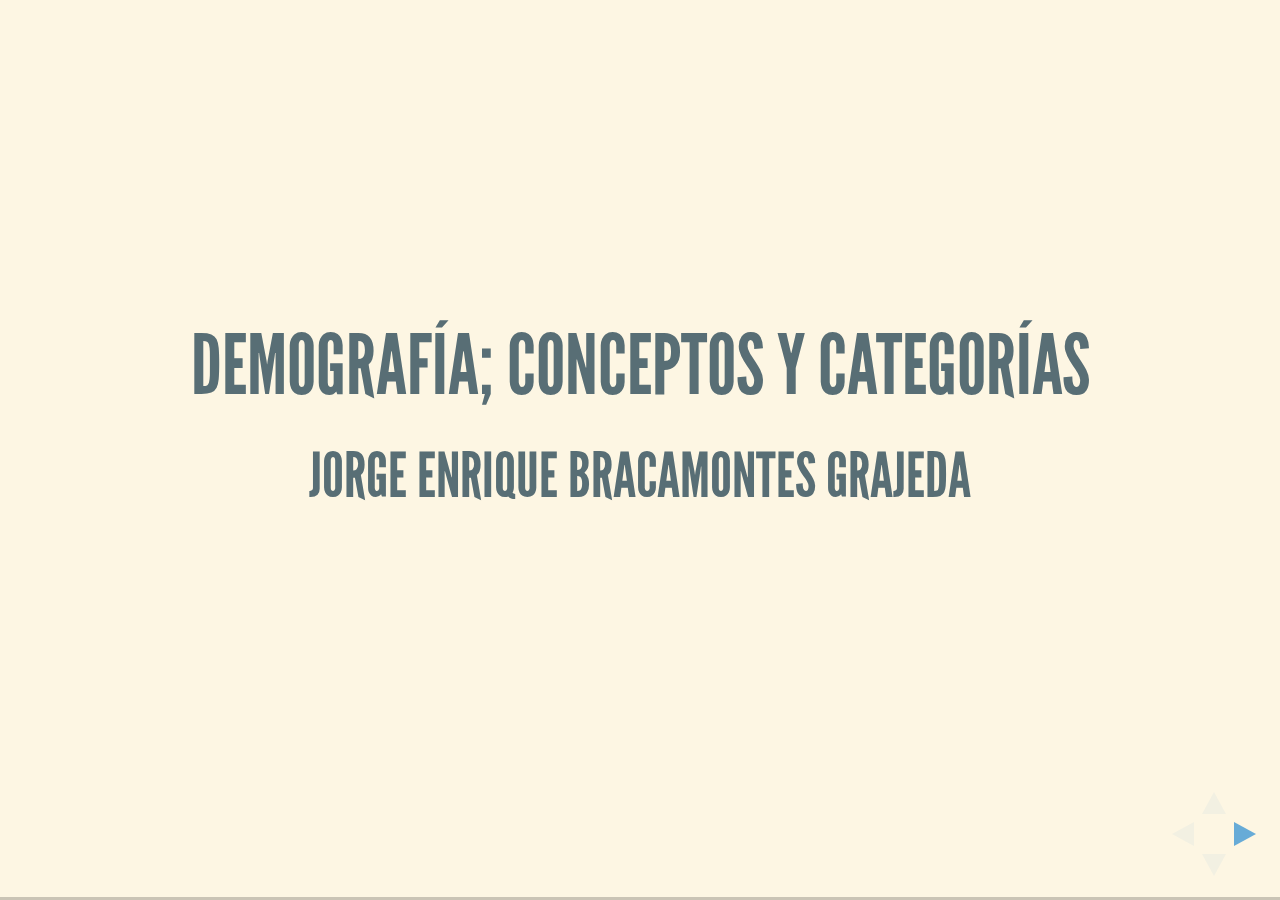
==== s3/index.html @ 86ee232d "transicion" ====
<!DOCTYPE html>
<html>
<head>
  <meta charset="utf-8">
  <meta name="generator" content="pandoc">
  <meta name="author" content="Jorge Enrique Bracamontes Grajeda" />
  <title>Demografía; conceptos y categorías</title>
  <meta name="apple-mobile-web-app-capable" content="yes">
  <meta name="apple-mobile-web-app-status-bar-style" content="black-translucent">
  <meta name="viewport" content="width=device-width, initial-scale=1.0, maximum-scale=1.0, user-scalable=no, minimal-ui">
  <style type="text/css">

html, body, .reveal div, .reveal span, .reveal applet, .reveal object, .reveal iframe,
.reveal h1, .reveal h2, .reveal h3, .reveal h4, .reveal h5, .reveal h6, .reveal p, .reveal blockquote, .reveal pre,
.reveal a, .reveal abbr, .reveal acronym, .reveal address, .reveal big, .reveal cite, .reveal code,
.reveal del, .reveal dfn, .reveal em, .reveal img, .reveal ins, .reveal kbd, .reveal q, .reveal s, .reveal samp,
.reveal small, .reveal strike, .reveal strong, .reveal sub, .reveal sup, .reveal tt, .reveal var,
.reveal b, .reveal u, .reveal center,
.reveal dl, .reveal dt, .reveal dd, .reveal ol, .reveal ul, .reveal li,
.reveal fieldset, .reveal form, .reveal label, .reveal legend,
.reveal table, .reveal caption, .reveal tbody, .reveal tfoot, .reveal thead, .reveal tr, .reveal th, .reveal td,
.reveal article, .reveal aside, .reveal canvas, .reveal details, .reveal embed,
.reveal figure, .reveal figcaption, .reveal footer, .reveal header, .reveal hgroup,
.reveal menu, .reveal nav, .reveal output, .reveal ruby, .reveal section, .reveal summary,
.reveal time, .reveal mark, .reveal audio, .reveal video {
margin: 0;
padding: 0;
border: 0;
font-size: 100%;
font: inherit;
vertical-align: baseline; }
.reveal article, .reveal aside, .reveal details, .reveal figcaption, .reveal figure,
.reveal footer, .reveal header, .reveal hgroup, .reveal menu, .reveal nav, .reveal section {
display: block; }

html,
body {
width: 100%;
height: 100%;
overflow: hidden; }
body {
position: relative;
line-height: 1;
background-color: #fff;
color: #000; }

.reveal .slides section .fragment {
opacity: 0;
visibility: hidden;
-webkit-transition: all .2s ease;
transition: all .2s ease; }
.reveal .slides section .fragment.visible {
opacity: 1;
visibility: visible; }
.reveal .slides section .fragment.grow {
opacity: 1;
visibility: visible; }
.reveal .slides section .fragment.grow.visible {
-webkit-transform: scale(1.3);
transform: scale(1.3); }
.reveal .slides section .fragment.shrink {
opacity: 1;
visibility: visible; }
.reveal .slides section .fragment.shrink.visible {
-webkit-transform: scale(0.7);
transform: scale(0.7); }
.reveal .slides section .fragment.zoom-in {
-webkit-transform: scale(0.1);
transform: scale(0.1); }
.reveal .slides section .fragment.zoom-in.visible {
-webkit-transform: none;
transform: none; }
.reveal .slides section .fragment.fade-out {
opacity: 1;
visibility: visible; }
.reveal .slides section .fragment.fade-out.visible {
opacity: 0;
visibility: hidden; }
.reveal .slides section .fragment.semi-fade-out {
opacity: 1;
visibility: visible; }
.reveal .slides section .fragment.semi-fade-out.visible {
opacity: 0.5;
visibility: visible; }
.reveal .slides section .fragment.strike {
opacity: 1;
visibility: visible; }
.reveal .slides section .fragment.strike.visible {
text-decoration: line-through; }
.reveal .slides section .fragment.fade-up {
-webkit-transform: translate(0, 20%);
transform: translate(0, 20%); }
.reveal .slides section .fragment.fade-up.visible {
-webkit-transform: translate(0, 0);
transform: translate(0, 0); }
.reveal .slides section .fragment.fade-down {
-webkit-transform: translate(0, -20%);
transform: translate(0, -20%); }
.reveal .slides section .fragment.fade-down.visible {
-webkit-transform: translate(0, 0);
transform: translate(0, 0); }
.reveal .slides section .fragment.fade-right {
-webkit-transform: translate(-20%, 0);
transform: translate(-20%, 0); }
.reveal .slides section .fragment.fade-right.visible {
-webkit-transform: translate(0, 0);
transform: translate(0, 0); }
.reveal .slides section .fragment.fade-left {
-webkit-transform: translate(20%, 0);
transform: translate(20%, 0); }
.reveal .slides section .fragment.fade-left.visible {
-webkit-transform: translate(0, 0);
transform: translate(0, 0); }
.reveal .slides section .fragment.current-visible {
opacity: 0;
visibility: hidden; }
.reveal .slides section .fragment.current-visible.current-fragment {
opacity: 1;
visibility: visible; }
.reveal .slides section .fragment.highlight-red,
.reveal .slides section .fragment.highlight-current-red,
.reveal .slides section .fragment.highlight-green,
.reveal .slides section .fragment.highlight-current-green,
.reveal .slides section .fragment.highlight-blue,
.reveal .slides section .fragment.highlight-current-blue {
opacity: 1;
visibility: visible; }
.reveal .slides section .fragment.highlight-red.visible {
color: #ff2c2d; }
.reveal .slides section .fragment.highlight-green.visible {
color: #17ff2e; }
.reveal .slides section .fragment.highlight-blue.visible {
color: #1b91ff; }
.reveal .slides section .fragment.highlight-current-red.current-fragment {
color: #ff2c2d; }
.reveal .slides section .fragment.highlight-current-green.current-fragment {
color: #17ff2e; }
.reveal .slides section .fragment.highlight-current-blue.current-fragment {
color: #1b91ff; }


.reveal:after {
content: '';
font-style: italic; }
.reveal iframe {
z-index: 1; }

.reveal a {
position: relative; }
.reveal .stretch {
max-width: none;
max-height: none; }
.reveal pre.stretch code {
height: 100%;
max-height: 100%;
box-sizing: border-box; }

.reveal .controls {
display: none;
position: fixed;
width: 110px;
height: 110px;
z-index: 30;
right: 10px;
bottom: 10px;
-webkit-user-select: none; }
.reveal .controls button {
padding: 0;
position: absolute;
opacity: 0.05;
width: 0;
height: 0;
background-color: transparent;
border: 12px solid transparent;
-webkit-transform: scale(0.9999);
transform: scale(0.9999);
-webkit-transition: all 0.2s ease;
transition: all 0.2s ease;
-webkit-appearance: none;
-webkit-tap-highlight-color: transparent; }
.reveal .controls .enabled {
opacity: 0.7;
cursor: pointer; }
.reveal .controls .enabled:active {
margin-top: 1px; }
.reveal .controls .navigate-left {
top: 42px;
border-right-width: 22px;
border-right-color: #000; }
.reveal .controls .navigate-left.fragmented {
opacity: 0.3; }
.reveal .controls .navigate-right {
left: 74px;
top: 42px;
border-left-width: 22px;
border-left-color: #000; }
.reveal .controls .navigate-right.fragmented {
opacity: 0.3; }
.reveal .controls .navigate-up {
left: 42px;
border-bottom-width: 22px;
border-bottom-color: #000; }
.reveal .controls .navigate-up.fragmented {
opacity: 0.3; }
.reveal .controls .navigate-down {
left: 42px;
top: 74px;
border-top-width: 22px;
border-top-color: #000; }
.reveal .controls .navigate-down.fragmented {
opacity: 0.3; }

.reveal .progress {
position: fixed;
display: none;
height: 3px;
width: 100%;
bottom: 0;
left: 0;
z-index: 10;
background-color: rgba(0, 0, 0, 0.2); }
.reveal .progress:after {
content: '';
display: block;
position: absolute;
height: 20px;
width: 100%;
top: -20px; }
.reveal .progress span {
display: block;
height: 100%;
width: 0px;
background-color: #000;
-webkit-transition: width 800ms cubic-bezier(0.26, 0.86, 0.44, 0.985);
transition: width 800ms cubic-bezier(0.26, 0.86, 0.44, 0.985); }

.reveal .slide-number {
position: fixed;
display: block;
right: 8px;
bottom: 8px;
z-index: 31;
font-family: Helvetica, sans-serif;
font-size: 12px;
line-height: 1;
color: #fff;
background-color: rgba(0, 0, 0, 0.4);
padding: 5px; }
.reveal .slide-number-delimiter {
margin: 0 3px; }

.reveal {
position: relative;
width: 100%;
height: 100%;
overflow: hidden;
-ms-touch-action: none;
touch-action: none; }
.reveal .slides {
position: absolute;
width: 100%;
height: 100%;
top: 0;
right: 0;
bottom: 0;
left: 0;
margin: auto;
overflow: visible;
z-index: 1;
text-align: center;
-webkit-perspective: 600px;
perspective: 600px;
-webkit-perspective-origin: 50% 40%;
perspective-origin: 50% 40%; }
.reveal .slides > section {
-ms-perspective: 600px; }
.reveal .slides > section,
.reveal .slides > section > section {
display: none;
position: absolute;
width: 100%;
padding: 20px 0px;
z-index: 10;
-webkit-transform-style: preserve-3d;
transform-style: preserve-3d;
-webkit-transition: -webkit-transform-origin 800ms cubic-bezier(0.26, 0.86, 0.44, 0.985), -webkit-transform 800ms cubic-bezier(0.26, 0.86, 0.44, 0.985), visibility 800ms cubic-bezier(0.26, 0.86, 0.44, 0.985), opacity 800ms cubic-bezier(0.26, 0.86, 0.44, 0.985);
transition: transform-origin 800ms cubic-bezier(0.26, 0.86, 0.44, 0.985), transform 800ms cubic-bezier(0.26, 0.86, 0.44, 0.985), visibility 800ms cubic-bezier(0.26, 0.86, 0.44, 0.985), opacity 800ms cubic-bezier(0.26, 0.86, 0.44, 0.985); }

.reveal[data-transition-speed="fast"] .slides section {
-webkit-transition-duration: 400ms;
transition-duration: 400ms; }
.reveal[data-transition-speed="slow"] .slides section {
-webkit-transition-duration: 1200ms;
transition-duration: 1200ms; }

.reveal .slides section[data-transition-speed="fast"] {
-webkit-transition-duration: 400ms;
transition-duration: 400ms; }
.reveal .slides section[data-transition-speed="slow"] {
-webkit-transition-duration: 1200ms;
transition-duration: 1200ms; }
.reveal .slides > section.stack {
padding-top: 0;
padding-bottom: 0; }
.reveal .slides > section.present,
.reveal .slides > section > section.present {
display: block;
z-index: 11;
opacity: 1; }
.reveal.center,
.reveal.center .slides,
.reveal.center .slides section {
min-height: 0 !important; }

.reveal .slides > section.future,
.reveal .slides > section > section.future,
.reveal .slides > section.past,
.reveal .slides > section > section.past {
pointer-events: none; }
.reveal.overview .slides > section,
.reveal.overview .slides > section > section {
pointer-events: auto; }
.reveal .slides > section.past,
.reveal .slides > section.future,
.reveal .slides > section > section.past,
.reveal .slides > section > section.future {
opacity: 0; }


.reveal.slide section {
-webkit-backface-visibility: hidden;
backface-visibility: hidden; }
.reveal .slides > section[data-transition=slide].past,
.reveal .slides > section[data-transition~=slide-out].past,
.reveal.slide .slides > section:not([data-transition]).past {
-webkit-transform: translate(-150%, 0);
transform: translate(-150%, 0); }
.reveal .slides > section[data-transition=slide].future,
.reveal .slides > section[data-transition~=slide-in].future,
.reveal.slide .slides > section:not([data-transition]).future {
-webkit-transform: translate(150%, 0);
transform: translate(150%, 0); }
.reveal .slides > section > section[data-transition=slide].past,
.reveal .slides > section > section[data-transition~=slide-out].past,
.reveal.slide .slides > section > section:not([data-transition]).past {
-webkit-transform: translate(0, -150%);
transform: translate(0, -150%); }
.reveal .slides > section > section[data-transition=slide].future,
.reveal .slides > section > section[data-transition~=slide-in].future,
.reveal.slide .slides > section > section:not([data-transition]).future {
-webkit-transform: translate(0, 150%);
transform: translate(0, 150%); }
.reveal.linear section {
-webkit-backface-visibility: hidden;
backface-visibility: hidden; }
.reveal .slides > section[data-transition=linear].past,
.reveal .slides > section[data-transition~=linear-out].past,
.reveal.linear .slides > section:not([data-transition]).past {
-webkit-transform: translate(-150%, 0);
transform: translate(-150%, 0); }
.reveal .slides > section[data-transition=linear].future,
.reveal .slides > section[data-transition~=linear-in].future,
.reveal.linear .slides > section:not([data-transition]).future {
-webkit-transform: translate(150%, 0);
transform: translate(150%, 0); }
.reveal .slides > section > section[data-transition=linear].past,
.reveal .slides > section > section[data-transition~=linear-out].past,
.reveal.linear .slides > section > section:not([data-transition]).past {
-webkit-transform: translate(0, -150%);
transform: translate(0, -150%); }
.reveal .slides > section > section[data-transition=linear].future,
.reveal .slides > section > section[data-transition~=linear-in].future,
.reveal.linear .slides > section > section:not([data-transition]).future {
-webkit-transform: translate(0, 150%);
transform: translate(0, 150%); }

.reveal .slides > section[data-transition=default].past,
.reveal .slides > section[data-transition~=default-out].past,
.reveal.default .slides > section:not([data-transition]).past {
-webkit-transform: translate3d(-100%, 0, 0) rotateY(-90deg) translate3d(-100%, 0, 0);
transform: translate3d(-100%, 0, 0) rotateY(-90deg) translate3d(-100%, 0, 0); }
.reveal .slides > section[data-transition=default].future,
.reveal .slides > section[data-transition~=default-in].future,
.reveal.default .slides > section:not([data-transition]).future {
-webkit-transform: translate3d(100%, 0, 0) rotateY(90deg) translate3d(100%, 0, 0);
transform: translate3d(100%, 0, 0) rotateY(90deg) translate3d(100%, 0, 0); }
.reveal .slides > section > section[data-transition=default].past,
.reveal .slides > section > section[data-transition~=default-out].past,
.reveal.default .slides > section > section:not([data-transition]).past {
-webkit-transform: translate3d(0, -300px, 0) rotateX(70deg) translate3d(0, -300px, 0);
transform: translate3d(0, -300px, 0) rotateX(70deg) translate3d(0, -300px, 0); }
.reveal .slides > section > section[data-transition=default].future,
.reveal .slides > section > section[data-transition~=default-in].future,
.reveal.default .slides > section > section:not([data-transition]).future {
-webkit-transform: translate3d(0, 300px, 0) rotateX(-70deg) translate3d(0, 300px, 0);
transform: translate3d(0, 300px, 0) rotateX(-70deg) translate3d(0, 300px, 0); }
.reveal .slides > section[data-transition=convex].past,
.reveal .slides > section[data-transition~=convex-out].past,
.reveal.convex .slides > section:not([data-transition]).past {
-webkit-transform: translate3d(-100%, 0, 0) rotateY(-90deg) translate3d(-100%, 0, 0);
transform: translate3d(-100%, 0, 0) rotateY(-90deg) translate3d(-100%, 0, 0); }
.reveal .slides > section[data-transition=convex].future,
.reveal .slides > section[data-transition~=convex-in].future,
.reveal.convex .slides > section:not([data-transition]).future {
-webkit-transform: translate3d(100%, 0, 0) rotateY(90deg) translate3d(100%, 0, 0);
transform: translate3d(100%, 0, 0) rotateY(90deg) translate3d(100%, 0, 0); }
.reveal .slides > section > section[data-transition=convex].past,
.reveal .slides > section > section[data-transition~=convex-out].past,
.reveal.convex .slides > section > section:not([data-transition]).past {
-webkit-transform: translate3d(0, -300px, 0) rotateX(70deg) translate3d(0, -300px, 0);
transform: translate3d(0, -300px, 0) rotateX(70deg) translate3d(0, -300px, 0); }
.reveal .slides > section > section[data-transition=convex].future,
.reveal .slides > section > section[data-transition~=convex-in].future,
.reveal.convex .slides > section > section:not([data-transition]).future {
-webkit-transform: translate3d(0, 300px, 0) rotateX(-70deg) translate3d(0, 300px, 0);
transform: translate3d(0, 300px, 0) rotateX(-70deg) translate3d(0, 300px, 0); }

.reveal .slides > section[data-transition=concave].past,
.reveal .slides > section[data-transition~=concave-out].past,
.reveal.concave .slides > section:not([data-transition]).past {
-webkit-transform: translate3d(-100%, 0, 0) rotateY(90deg) translate3d(-100%, 0, 0);
transform: translate3d(-100%, 0, 0) rotateY(90deg) translate3d(-100%, 0, 0); }
.reveal .slides > section[data-transition=concave].future,
.reveal .slides > section[data-transition~=concave-in].future,
.reveal.concave .slides > section:not([data-transition]).future {
-webkit-transform: translate3d(100%, 0, 0) rotateY(-90deg) translate3d(100%, 0, 0);
transform: translate3d(100%, 0, 0) rotateY(-90deg) translate3d(100%, 0, 0); }
.reveal .slides > section > section[data-transition=concave].past,
.reveal .slides > section > section[data-transition~=concave-out].past,
.reveal.concave .slides > section > section:not([data-transition]).past {
-webkit-transform: translate3d(0, -80%, 0) rotateX(-70deg) translate3d(0, -80%, 0);
transform: translate3d(0, -80%, 0) rotateX(-70deg) translate3d(0, -80%, 0); }
.reveal .slides > section > section[data-transition=concave].future,
.reveal .slides > section > section[data-transition~=concave-in].future,
.reveal.concave .slides > section > section:not([data-transition]).future {
-webkit-transform: translate3d(0, 80%, 0) rotateX(70deg) translate3d(0, 80%, 0);
transform: translate3d(0, 80%, 0) rotateX(70deg) translate3d(0, 80%, 0); }

.reveal .slides section[data-transition=zoom],
.reveal.zoom .slides section:not([data-transition]) {
-webkit-transition-timing-function: ease;
transition-timing-function: ease; }
.reveal .slides > section[data-transition=zoom].past,
.reveal .slides > section[data-transition~=zoom-out].past,
.reveal.zoom .slides > section:not([data-transition]).past {
visibility: hidden;
-webkit-transform: scale(16);
transform: scale(16); }
.reveal .slides > section[data-transition=zoom].future,
.reveal .slides > section[data-transition~=zoom-in].future,
.reveal.zoom .slides > section:not([data-transition]).future {
visibility: hidden;
-webkit-transform: scale(0.2);
transform: scale(0.2); }
.reveal .slides > section > section[data-transition=zoom].past,
.reveal .slides > section > section[data-transition~=zoom-out].past,
.reveal.zoom .slides > section > section:not([data-transition]).past {
-webkit-transform: translate(0, -150%);
transform: translate(0, -150%); }
.reveal .slides > section > section[data-transition=zoom].future,
.reveal .slides > section > section[data-transition~=zoom-in].future,
.reveal.zoom .slides > section > section:not([data-transition]).future {
-webkit-transform: translate(0, 150%);
transform: translate(0, 150%); }

.reveal.cube .slides {
-webkit-perspective: 1300px;
perspective: 1300px; }
.reveal.cube .slides section {
padding: 30px;
min-height: 700px;
-webkit-backface-visibility: hidden;
backface-visibility: hidden;
box-sizing: border-box; }
.reveal.center.cube .slides section {
min-height: 0; }
.reveal.cube .slides section:not(.stack):before {
content: '';
position: absolute;
display: block;
width: 100%;
height: 100%;
left: 0;
top: 0;
background: rgba(0, 0, 0, 0.1);
border-radius: 4px;
-webkit-transform: translateZ(-20px);
transform: translateZ(-20px); }
.reveal.cube .slides section:not(.stack):after {
content: '';
position: absolute;
display: block;
width: 90%;
height: 30px;
left: 5%;
bottom: 0;
background: none;
z-index: 1;
border-radius: 4px;
box-shadow: 0px 95px 25px rgba(0, 0, 0, 0.2);
-webkit-transform: translateZ(-90px) rotateX(65deg);
transform: translateZ(-90px) rotateX(65deg); }
.reveal.cube .slides > section.stack {
padding: 0;
background: none; }
.reveal.cube .slides > section.past {
-webkit-transform-origin: 100% 0%;
transform-origin: 100% 0%;
-webkit-transform: translate3d(-100%, 0, 0) rotateY(-90deg);
transform: translate3d(-100%, 0, 0) rotateY(-90deg); }
.reveal.cube .slides > section.future {
-webkit-transform-origin: 0% 0%;
transform-origin: 0% 0%;
-webkit-transform: translate3d(100%, 0, 0) rotateY(90deg);
transform: translate3d(100%, 0, 0) rotateY(90deg); }
.reveal.cube .slides > section > section.past {
-webkit-transform-origin: 0% 100%;
transform-origin: 0% 100%;
-webkit-transform: translate3d(0, -100%, 0) rotateX(90deg);
transform: translate3d(0, -100%, 0) rotateX(90deg); }
.reveal.cube .slides > section > section.future {
-webkit-transform-origin: 0% 0%;
transform-origin: 0% 0%;
-webkit-transform: translate3d(0, 100%, 0) rotateX(-90deg);
transform: translate3d(0, 100%, 0) rotateX(-90deg); }

.reveal.page .slides {
-webkit-perspective-origin: 0% 50%;
perspective-origin: 0% 50%;
-webkit-perspective: 3000px;
perspective: 3000px; }
.reveal.page .slides section {
padding: 30px;
min-height: 700px;
box-sizing: border-box; }
.reveal.page .slides section.past {
z-index: 12; }
.reveal.page .slides section:not(.stack):before {
content: '';
position: absolute;
display: block;
width: 100%;
height: 100%;
left: 0;
top: 0;
background: rgba(0, 0, 0, 0.1);
-webkit-transform: translateZ(-20px);
transform: translateZ(-20px); }
.reveal.page .slides section:not(.stack):after {
content: '';
position: absolute;
display: block;
width: 90%;
height: 30px;
left: 5%;
bottom: 0;
background: none;
z-index: 1;
border-radius: 4px;
box-shadow: 0px 95px 25px rgba(0, 0, 0, 0.2);
-webkit-transform: translateZ(-90px) rotateX(65deg); }
.reveal.page .slides > section.stack {
padding: 0;
background: none; }
.reveal.page .slides > section.past {
-webkit-transform-origin: 0% 0%;
transform-origin: 0% 0%;
-webkit-transform: translate3d(-40%, 0, 0) rotateY(-80deg);
transform: translate3d(-40%, 0, 0) rotateY(-80deg); }
.reveal.page .slides > section.future {
-webkit-transform-origin: 100% 0%;
transform-origin: 100% 0%;
-webkit-transform: translate3d(0, 0, 0);
transform: translate3d(0, 0, 0); }
.reveal.page .slides > section > section.past {
-webkit-transform-origin: 0% 0%;
transform-origin: 0% 0%;
-webkit-transform: translate3d(0, -40%, 0) rotateX(80deg);
transform: translate3d(0, -40%, 0) rotateX(80deg); }
.reveal.page .slides > section > section.future {
-webkit-transform-origin: 0% 100%;
transform-origin: 0% 100%;
-webkit-transform: translate3d(0, 0, 0);
transform: translate3d(0, 0, 0); }

.reveal .slides section[data-transition=fade],
.reveal.fade .slides section:not([data-transition]),
.reveal.fade .slides > section > section:not([data-transition]) {
-webkit-transform: none;
transform: none;
-webkit-transition: opacity 0.5s;
transition: opacity 0.5s; }
.reveal.fade.overview .slides section,
.reveal.fade.overview .slides > section > section {
-webkit-transition: none;
transition: none; }

.reveal .slides section[data-transition=none],
.reveal.none .slides section:not([data-transition]) {
-webkit-transform: none;
transform: none;
-webkit-transition: none;
transition: none; }

.reveal .pause-overlay {
position: absolute;
top: 0;
left: 0;
width: 100%;
height: 100%;
background: black;
visibility: hidden;
opacity: 0;
z-index: 100;
-webkit-transition: all 1s ease;
transition: all 1s ease; }
.reveal.paused .pause-overlay {
visibility: visible;
opacity: 1; }

.no-transforms {
overflow-y: auto; }
.no-transforms .reveal .slides {
position: relative;
width: 80%;
height: auto !important;
top: 0;
left: 50%;
margin: 0;
text-align: center; }
.no-transforms .reveal .controls,
.no-transforms .reveal .progress {
display: none !important; }
.no-transforms .reveal .slides section {
display: block !important;
opacity: 1 !important;
position: relative !important;
height: auto;
min-height: 0;
top: 0;
left: -50%;
margin: 70px 0;
-webkit-transform: none;
transform: none; }
.no-transforms .reveal .slides section section {
left: 0; }
.reveal .no-transition,
.reveal .no-transition * {
-webkit-transition: none !important;
transition: none !important; }

.reveal .backgrounds {
position: absolute;
width: 100%;
height: 100%;
top: 0;
left: 0;
-webkit-perspective: 600px;
perspective: 600px; }
.reveal .slide-background {
display: none;
position: absolute;
width: 100%;
height: 100%;
opacity: 0;
visibility: hidden;
background-color: transparent;
background-position: 50% 50%;
background-repeat: no-repeat;
background-size: cover;
-webkit-transition: all 800ms cubic-bezier(0.26, 0.86, 0.44, 0.985);
transition: all 800ms cubic-bezier(0.26, 0.86, 0.44, 0.985); }
.reveal .slide-background.stack {
display: block; }
.reveal .slide-background.present {
opacity: 1;
visibility: visible; }
.print-pdf .reveal .slide-background {
opacity: 1 !important;
visibility: visible !important; }

.reveal .slide-background video {
position: absolute;
width: 100%;
height: 100%;
max-width: none;
max-height: none;
top: 0;
left: 0; }

.reveal[data-background-transition=none] > .backgrounds .slide-background,
.reveal > .backgrounds .slide-background[data-background-transition=none] {
-webkit-transition: none;
transition: none; }

.reveal[data-background-transition=slide] > .backgrounds .slide-background,
.reveal > .backgrounds .slide-background[data-background-transition=slide] {
opacity: 1;
-webkit-backface-visibility: hidden;
backface-visibility: hidden; }
.reveal[data-background-transition=slide] > .backgrounds .slide-background.past,
.reveal > .backgrounds .slide-background.past[data-background-transition=slide] {
-webkit-transform: translate(-100%, 0);
transform: translate(-100%, 0); }
.reveal[data-background-transition=slide] > .backgrounds .slide-background.future,
.reveal > .backgrounds .slide-background.future[data-background-transition=slide] {
-webkit-transform: translate(100%, 0);
transform: translate(100%, 0); }
.reveal[data-background-transition=slide] > .backgrounds .slide-background > .slide-background.past,
.reveal > .backgrounds .slide-background > .slide-background.past[data-background-transition=slide] {
-webkit-transform: translate(0, -100%);
transform: translate(0, -100%); }
.reveal[data-background-transition=slide] > .backgrounds .slide-background > .slide-background.future,
.reveal > .backgrounds .slide-background > .slide-background.future[data-background-transition=slide] {
-webkit-transform: translate(0, 100%);
transform: translate(0, 100%); }

.reveal[data-background-transition=convex] > .backgrounds .slide-background.past,
.reveal > .backgrounds .slide-background.past[data-background-transition=convex] {
opacity: 0;
-webkit-transform: translate3d(-100%, 0, 0) rotateY(-90deg) translate3d(-100%, 0, 0);
transform: translate3d(-100%, 0, 0) rotateY(-90deg) translate3d(-100%, 0, 0); }
.reveal[data-background-transition=convex] > .backgrounds .slide-background.future,
.reveal > .backgrounds .slide-background.future[data-background-transition=convex] {
opacity: 0;
-webkit-transform: translate3d(100%, 0, 0) rotateY(90deg) translate3d(100%, 0, 0);
transform: translate3d(100%, 0, 0) rotateY(90deg) translate3d(100%, 0, 0); }
.reveal[data-background-transition=convex] > .backgrounds .slide-background > .slide-background.past,
.reveal > .backgrounds .slide-background > .slide-background.past[data-background-transition=convex] {
opacity: 0;
-webkit-transform: translate3d(0, -100%, 0) rotateX(90deg) translate3d(0, -100%, 0);
transform: translate3d(0, -100%, 0) rotateX(90deg) translate3d(0, -100%, 0); }
.reveal[data-background-transition=convex] > .backgrounds .slide-background > .slide-background.future,
.reveal > .backgrounds .slide-background > .slide-background.future[data-background-transition=convex] {
opacity: 0;
-webkit-transform: translate3d(0, 100%, 0) rotateX(-90deg) translate3d(0, 100%, 0);
transform: translate3d(0, 100%, 0) rotateX(-90deg) translate3d(0, 100%, 0); }

.reveal[data-background-transition=concave] > .backgrounds .slide-background.past,
.reveal > .backgrounds .slide-background.past[data-background-transition=concave] {
opacity: 0;
-webkit-transform: translate3d(-100%, 0, 0) rotateY(90deg) translate3d(-100%, 0, 0);
transform: translate3d(-100%, 0, 0) rotateY(90deg) translate3d(-100%, 0, 0); }
.reveal[data-background-transition=concave] > .backgrounds .slide-background.future,
.reveal > .backgrounds .slide-background.future[data-background-transition=concave] {
opacity: 0;
-webkit-transform: translate3d(100%, 0, 0) rotateY(-90deg) translate3d(100%, 0, 0);
transform: translate3d(100%, 0, 0) rotateY(-90deg) translate3d(100%, 0, 0); }
.reveal[data-background-transition=concave] > .backgrounds .slide-background > .slide-background.past,
.reveal > .backgrounds .slide-background > .slide-background.past[data-background-transition=concave] {
opacity: 0;
-webkit-transform: translate3d(0, -100%, 0) rotateX(-90deg) translate3d(0, -100%, 0);
transform: translate3d(0, -100%, 0) rotateX(-90deg) translate3d(0, -100%, 0); }
.reveal[data-background-transition=concave] > .backgrounds .slide-background > .slide-background.future,
.reveal > .backgrounds .slide-background > .slide-background.future[data-background-transition=concave] {
opacity: 0;
-webkit-transform: translate3d(0, 100%, 0) rotateX(90deg) translate3d(0, 100%, 0);
transform: translate3d(0, 100%, 0) rotateX(90deg) translate3d(0, 100%, 0); }

.reveal[data-background-transition=zoom] > .backgrounds .slide-background,
.reveal > .backgrounds .slide-background[data-background-transition=zoom] {
-webkit-transition-timing-function: ease;
transition-timing-function: ease; }
.reveal[data-background-transition=zoom] > .backgrounds .slide-background.past,
.reveal > .backgrounds .slide-background.past[data-background-transition=zoom] {
opacity: 0;
visibility: hidden;
-webkit-transform: scale(16);
transform: scale(16); }
.reveal[data-background-transition=zoom] > .backgrounds .slide-background.future,
.reveal > .backgrounds .slide-background.future[data-background-transition=zoom] {
opacity: 0;
visibility: hidden;
-webkit-transform: scale(0.2);
transform: scale(0.2); }
.reveal[data-background-transition=zoom] > .backgrounds .slide-background > .slide-background.past,
.reveal > .backgrounds .slide-background > .slide-background.past[data-background-transition=zoom] {
opacity: 0;
visibility: hidden;
-webkit-transform: scale(16);
transform: scale(16); }
.reveal[data-background-transition=zoom] > .backgrounds .slide-background > .slide-background.future,
.reveal > .backgrounds .slide-background > .slide-background.future[data-background-transition=zoom] {
opacity: 0;
visibility: hidden;
-webkit-transform: scale(0.2);
transform: scale(0.2); }

.reveal[data-transition-speed="fast"] > .backgrounds .slide-background {
-webkit-transition-duration: 400ms;
transition-duration: 400ms; }
.reveal[data-transition-speed="slow"] > .backgrounds .slide-background {
-webkit-transition-duration: 1200ms;
transition-duration: 1200ms; }

.reveal.overview {
-webkit-perspective-origin: 50% 50%;
perspective-origin: 50% 50%;
-webkit-perspective: 700px;
perspective: 700px; }
.reveal.overview .slides section {
height: 100%;
top: 0 !important;
opacity: 1 !important;
overflow: hidden;
visibility: visible !important;
cursor: pointer;
box-sizing: border-box; }
.reveal.overview .slides section:hover,
.reveal.overview .slides section.present {
outline: 10px solid rgba(150, 150, 150, 0.4);
outline-offset: 10px; }
.reveal.overview .slides section .fragment {
opacity: 1;
-webkit-transition: none;
transition: none; }
.reveal.overview .slides section:after,
.reveal.overview .slides section:before {
display: none !important; }
.reveal.overview .slides > section.stack {
padding: 0;
top: 0 !important;
background: none;
outline: none;
overflow: visible; }
.reveal.overview .backgrounds {
-webkit-perspective: inherit;
perspective: inherit; }
.reveal.overview .backgrounds .slide-background {
opacity: 1;
visibility: visible;
outline: 10px solid rgba(150, 150, 150, 0.1);
outline-offset: 10px; }
.reveal.overview .slides section,
.reveal.overview-deactivating .slides section {
-webkit-transition: none;
transition: none; }
.reveal.overview .backgrounds .slide-background,
.reveal.overview-deactivating .backgrounds .slide-background {
-webkit-transition: none;
transition: none; }
.reveal.overview-animated .slides {
-webkit-transition: -webkit-transform 0.4s ease;
transition: transform 0.4s ease; }

.reveal.rtl .slides,
.reveal.rtl .slides h1,
.reveal.rtl .slides h2,
.reveal.rtl .slides h3,
.reveal.rtl .slides h4,
.reveal.rtl .slides h5,
.reveal.rtl .slides h6 {
direction: rtl;
font-family: sans-serif; }
.reveal.rtl pre,
.reveal.rtl code {
direction: ltr; }
.reveal.rtl ol,
.reveal.rtl ul {
text-align: right; }
.reveal.rtl .progress span {
float: right; }

.reveal.has-parallax-background .backgrounds {
-webkit-transition: all 0.8s ease;
transition: all 0.8s ease; }

.reveal.has-parallax-background[data-transition-speed="fast"] .backgrounds {
-webkit-transition-duration: 400ms;
transition-duration: 400ms; }
.reveal.has-parallax-background[data-transition-speed="slow"] .backgrounds {
-webkit-transition-duration: 1200ms;
transition-duration: 1200ms; }

.reveal .overlay {
position: absolute;
top: 0;
left: 0;
width: 100%;
height: 100%;
z-index: 1000;
background: rgba(0, 0, 0, 0.9);
opacity: 0;
visibility: hidden;
-webkit-transition: all 0.3s ease;
transition: all 0.3s ease; }
.reveal .overlay.visible {
opacity: 1;
visibility: visible; }
.reveal .overlay .spinner {
position: absolute;
display: block;
top: 50%;
left: 50%;
width: 32px;
height: 32px;
margin: -16px 0 0 -16px;
z-index: 10;
background-image: url([data-uri]%2F%2F%2F6%2Bvr8nJybW1tcDAwOjo6Nvb26ioqKOjo7Ozs%2FLy8vz8%2FAAAAAAAAAAAACH%2FC05FVFNDQVBFMi4wAwEAAAAh%2FhpDcmVhdGVkIHdpdGggYWpheGxvYWQuaW5mbwAh%[base64]%2FV%2FnmOM82XiHRLYKhKP1oZmADdEAAAh%2BQQJCgAAACwAAAAAIAAgAAAE6hDISWlZpOrNp1lGNRSdRpDUolIGw5RUYhhHukqFu8DsrEyqnWThGvAmhVlteBvojpTDDBUEIFwMFBRAmBkSgOrBFZogCASwBDEY%2FCZSg7GSE0gSCjQBMVG023xWBhklAnoEdhQEfyNqMIcKjhRsjEdnezB%2BA4k8gTwJhFuiW4dokXiloUepBAp5qaKpp6%2BHo7aWW54wl7obvEe0kRuoplCGepwSx2jJvqHEmGt6whJpGpfJCHmOoNHKaHx61WiSR92E4lbFoq%2BB6QDtuetcaBPnW6%2BO7wDHpIiK9SaVK5GgV543tzjgGcghAgAh%[base64]%2B%2BG%2Bw48edZPK%2BM6hLJpQg484enXIdQFSS1u6UhksENEQAAIfkECQoAAAAsAAAAACAAIAAABOcQyEmpGKLqzWcZRVUQnZYg1aBSh2GUVEIQ2aQOE%2BG%2BcD4ntpWkZQj1JIiZIogDFFyHI0UxQwFugMSOFIPJftfVAEoZLBbcLEFhlQiqGp1Vd140AUklUN3eCA51C1EWMzMCezCBBmkxVIVHBWd3HHl9JQOIJSdSnJ0TDKChCwUJjoWMPaGqDKannasMo6WnM562R5YluZRwur0wpgqZE7NKUm%2BFNRPIhjBJxKZteWuIBMN4zRMIVIhffcgojwCF117i4nlLnY5ztRLsnOk%2BaV%2BoJY7V7m76PdkS4trKcdg0Zc0tTcKkRAAAIfkECQoAAAAsAAAAACAAIAAABO4QyEkpKqjqzScpRaVkXZWQEximw1BSCUEIlDohrft6cpKCk5xid5MNJTaAIkekKGQkWyKHkvhKsR7ARmitkAYDYRIbUQRQjWBwJRzChi9CRlBcY1UN4g0%[base64]%[base64]%2BE71SRQeyqUToLA7VxF0JDyIQh%2FMVVPMt1ECZlfcjZJ9mIKoaTl1MRIl5o4CUKXOwmyrCInCKqcWtvadL2SYhyASyNDJ0uIiRMDjI0Fd30%2FiI2UA5GSS5UDj2l6NoqgOgN4gksEBgYFf0FDqKgHnyZ9OX8HrgYHdHpcHQULXAS2qKpENRg7eAMLC7kTBaixUYFkKAzWAAnLC7FLVxLWDBLKCwaKTULgEwbLA4hJtOkSBNqITT3xEgfLpBtzE%2FjiuL04RGEBgwWhShRgQExHBAAh%2BQQJCgAAACwAAAAAIAAgAAAE7xDISWlSqerNpyJKhWRdlSAVoVLCWk6JKlAqAavhO9UkUHsqlE6CwO1cRdCQ8iEIfzFVTzLdRAmZX3I2SfZiCqGk5dTESJeaOAlClzsJsqwiJwiqnFrb2nS9kmIcgEsjQydLiIlHehhpejaIjzh9eomSjZR%[base64]%2BE71SRQeyqUToLA7VxF0JDyIQh%[base64]%2BE71SRQeyqUToLA7VxF0JDyIQh%2FMVVPMt1ECZlfcjZJ9mIKoaTl1MRIl5o4CUKXOwmyrCInCKqcWtvadL2SYhyASyNDJ0uIiUd6GAULDJCRiXo1CpGXDJOUjY%2BYip9DhToJA4RBLwMLCwVDfRgbBAaqqoZ1XBMHswsHtxtFaH1iqaoGNgAIxRpbFAgfPQSqpbgGBqUD1wBXeCYp1AYZ19JJOYgH1KwA4UBvQwXUBxPqVD9L3sbp2BNk2xvvFPJd%2BMFCN6HAAIKgNggY0KtEBAAh%[base64]%2BvsYMDAzZQPC9VCNkDWUhGkuE5PxJNwiUK4UfLzOlD4WvzAHaoG9nxPi5d%2BjYUqfAhhykOFwJWiAAAIfkECQoAAAAsAAAAACAAIAAABPAQyElpUqnqzaciSoVkXVUMFaFSwlpOCcMYlErAavhOMnNLNo8KsZsMZItJEIDIFSkLGQoQTNhIsFehRww2CQLKF0tYGKYSg%2BygsZIuNqJksKgbfgIGepNo2cIUB3V1B3IvNiBYNQaDSTtfhhx0CwVPI0UJe0%2Bbm4g5VgcGoqOcnjmjqDSdnhgEoamcsZuXO1aWQy8KAwOAuTYYGwi7w5h%2BKr0SJ8MFihpNbx%2B4Erq7BYBuzsdiH1jCAzoSfl0rVirNbRXlBBlLX%2BBP0XJLAPGzTkAuAOqb0WT5AH7OcdCm5B8TgRwSRKIHQtaLCwg1RAAAOwAAAAAAAAAAAA%3D%3D);
visibility: visible;
opacity: 0.6;
-webkit-transition: all 0.3s ease;
transition: all 0.3s ease; }
.reveal .overlay header {
position: absolute;
left: 0;
top: 0;
width: 100%;
height: 40px;
z-index: 2;
border-bottom: 1px solid #222; }
.reveal .overlay header a {
display: inline-block;
width: 40px;
height: 40px;
padding: 0 10px;
float: right;
opacity: 0.6;
box-sizing: border-box; }
.reveal .overlay header a:hover {
opacity: 1; }
.reveal .overlay header a .icon {
display: inline-block;
width: 20px;
height: 20px;
background-position: 50% 50%;
background-size: 100%;
background-repeat: no-repeat; }
.reveal .overlay header a.close .icon {
background-image: url([data-uri]); }
.reveal .overlay header a.external .icon {
background-image: url([data-uri]); }
.reveal .overlay .viewport {
position: absolute;
display: -webkit-box;
display: -webkit-flex;
display: -ms-flexbox;
display: flex;
top: 40px;
right: 0;
bottom: 0;
left: 0; }
.reveal .overlay.overlay-preview .viewport iframe {
width: 100%;
height: 100%;
max-width: 100%;
max-height: 100%;
border: 0;
opacity: 0;
visibility: hidden;
-webkit-transition: all 0.3s ease;
transition: all 0.3s ease; }
.reveal .overlay.overlay-preview.loaded .viewport iframe {
opacity: 1;
visibility: visible; }
.reveal .overlay.overlay-preview.loaded .spinner {
opacity: 0;
visibility: hidden;
-webkit-transform: scale(0.2);
transform: scale(0.2); }
.reveal .overlay.overlay-help .viewport {
overflow: auto;
color: #fff; }
.reveal .overlay.overlay-help .viewport .viewport-inner {
width: 600px;
margin: auto;
padding: 20px 20px 80px 20px;
text-align: center;
letter-spacing: normal; }
.reveal .overlay.overlay-help .viewport .viewport-inner .title {
font-size: 20px; }
.reveal .overlay.overlay-help .viewport .viewport-inner table {
border: 1px solid #fff;
border-collapse: collapse;
font-size: 16px; }
.reveal .overlay.overlay-help .viewport .viewport-inner table th,
.reveal .overlay.overlay-help .viewport .viewport-inner table td {
width: 200px;
padding: 14px;
border: 1px solid #fff;
vertical-align: middle; }
.reveal .overlay.overlay-help .viewport .viewport-inner table th {
padding-top: 20px;
padding-bottom: 20px; }

.reveal .playback {
position: fixed;
left: 15px;
bottom: 20px;
z-index: 30;
cursor: pointer;
-webkit-transition: all 400ms ease;
transition: all 400ms ease; }
.reveal.overview .playback {
opacity: 0;
visibility: hidden; }

.reveal .roll {
display: inline-block;
line-height: 1.2;
overflow: hidden;
vertical-align: top;
-webkit-perspective: 400px;
perspective: 400px;
-webkit-perspective-origin: 50% 50%;
perspective-origin: 50% 50%; }
.reveal .roll:hover {
background: none;
text-shadow: none; }
.reveal .roll span {
display: block;
position: relative;
padding: 0 2px;
pointer-events: none;
-webkit-transition: all 400ms ease;
transition: all 400ms ease;
-webkit-transform-origin: 50% 0%;
transform-origin: 50% 0%;
-webkit-transform-style: preserve-3d;
transform-style: preserve-3d;
-webkit-backface-visibility: hidden;
backface-visibility: hidden; }
.reveal .roll:hover span {
background: rgba(0, 0, 0, 0.5);
-webkit-transform: translate3d(0px, 0px, -45px) rotateX(90deg);
transform: translate3d(0px, 0px, -45px) rotateX(90deg); }
.reveal .roll span:after {
content: attr(data-title);
display: block;
position: absolute;
left: 0;
top: 0;
padding: 0 2px;
-webkit-backface-visibility: hidden;
backface-visibility: hidden;
-webkit-transform-origin: 50% 0%;
transform-origin: 50% 0%;
-webkit-transform: translate3d(0px, 110%, 0px) rotateX(-90deg);
transform: translate3d(0px, 110%, 0px) rotateX(-90deg); }

.reveal aside.notes {
display: none; }
.reveal .speaker-notes {
display: none;
position: absolute;
width: 70%;
max-height: 15%;
left: 15%;
bottom: 26px;
padding: 10px;
z-index: 1;
font-size: 18px;
line-height: 1.4;
color: #fff;
background-color: rgba(0, 0, 0, 0.5);
overflow: auto;
box-sizing: border-box;
text-align: left;
font-family: Helvetica, sans-serif;
-webkit-overflow-scrolling: touch; }
.reveal .speaker-notes.visible:not(:empty) {
display: block; }
@media screen and (max-width: 1024px) {
.reveal .speaker-notes {
font-size: 14px; } }
@media screen and (max-width: 600px) {
.reveal .speaker-notes {
width: 90%;
left: 5%; } }

.zoomed .reveal *,
.zoomed .reveal *:before,
.zoomed .reveal *:after {
-webkit-backface-visibility: visible !important;
backface-visibility: visible !important; }
.zoomed .reveal .progress,
.zoomed .reveal .controls {
opacity: 0; }
.zoomed .reveal .roll span {
background: none; }
.zoomed .reveal .roll span:after {
visibility: hidden; }
</style>



<style type="text/css">
@font-face {
font-family: 'Lato';
font-style: normal;
font-weight: 400;
src: url([data-uri]) format('truetype');
}
@font-face {
font-family: 'Lato';
font-style: normal;
font-weight: 700;
src: url([data-uri]) format('truetype');
}
@font-face {
font-family: 'Lato';
font-style: italic;
font-weight: 400;
src: url([data-uri]) format('truetype');
}
@font-face {
font-family: 'Lato';
font-style: italic;
font-weight: 700;
src: url([data-uri]) format('truetype');
}
@font-face {
font-family: 'League Gothic';
src: url([data-uri]);
src: url([data-uri]) format("embedded-opentype"), url([data-uri]) format("woff"), url([data-uri]) format("truetype");
font-weight: normal;
font-style: normal; }

html * {
color-profile: sRGB;
rendering-intent: auto; }

body {
background: #fdf6e3;
background-color: #fdf6e3; }
.reveal {
font-family: "Lato", sans-serif;
font-size: 36px;
font-weight: normal;
color: #657b83; }
::selection {
color: #fff;
background: #d33682;
text-shadow: none; }
.reveal .slides > section,
.reveal .slides > section > section {
line-height: 1.3;
font-weight: inherit; }

.reveal h1,
.reveal h2,
.reveal h3,
.reveal h4,
.reveal h5,
.reveal h6 {
margin: 0 0 20px 0;
color: #586e75;
font-family: "League Gothic", Impact, sans-serif;
font-weight: normal;
line-height: 1.2;
letter-spacing: normal;
text-transform: uppercase;
text-shadow: none;
word-wrap: break-word; }
.reveal h1 {
font-size: 3.77em; }
.reveal h2 {
font-size: 2.11em; }
.reveal h3 {
font-size: 1.55em; }
.reveal h4 {
font-size: 1em; }
.reveal h1 {
text-shadow: none; }

.reveal p {
margin: 20px 0;
line-height: 1.3; }

.reveal img,
.reveal video,
.reveal iframe {
max-width: 95%;
max-height: 95%; }
.reveal strong,
.reveal b {
font-weight: bold; }
.reveal em {
font-style: italic; }
.reveal ol,
.reveal dl,
.reveal ul {
display: inline-block;
text-align: left;
margin: 0 0 0 1em; }
.reveal ol {
list-style-type: decimal; }
.reveal ul {
list-style-type: disc; }
.reveal ul ul {
list-style-type: square; }
.reveal ul ul ul {
list-style-type: circle; }
.reveal ul ul,
.reveal ul ol,
.reveal ol ol,
.reveal ol ul {
display: block;
margin-left: 40px; }
.reveal dt {
font-weight: bold; }
.reveal dd {
margin-left: 40px; }
.reveal q,
.reveal blockquote {
quotes: none; }
.reveal blockquote {
display: block;
position: relative;
width: 70%;
margin: 20px auto;
padding: 5px;
font-style: italic;
background: rgba(255, 255, 255, 0.05);
box-shadow: 0px 0px 2px rgba(0, 0, 0, 0.2); }
.reveal blockquote p:first-child,
.reveal blockquote p:last-child {
display: inline-block; }
.reveal q {
font-style: italic; }
.reveal pre {
display: block;
position: relative;
width: 90%;
margin: 20px auto;
text-align: left;
font-size: 0.55em;
font-family: monospace;
line-height: 1.2em;
word-wrap: break-word;
box-shadow: 0px 0px 6px rgba(0, 0, 0, 0.3); }
.reveal code {
font-family: monospace; }
.reveal pre code {
display: block;
padding: 5px;
overflow: auto;
max-height: 400px;
word-wrap: normal; }
.reveal table {
margin: auto;
border-collapse: collapse;
border-spacing: 0; }
.reveal table th {
font-weight: bold; }
.reveal table th,
.reveal table td {
text-align: left;
padding: 0.2em 0.5em 0.2em 0.5em;
border-bottom: 1px solid; }
.reveal table th[align="center"],
.reveal table td[align="center"] {
text-align: center; }
.reveal table th[align="right"],
.reveal table td[align="right"] {
text-align: right; }
.reveal table tbody tr:last-child th,
.reveal table tbody tr:last-child td {
border-bottom: none; }
.reveal sup {
vertical-align: super; }
.reveal sub {
vertical-align: sub; }
.reveal small {
display: inline-block;
font-size: 0.6em;
line-height: 1.2em;
vertical-align: top; }
.reveal small * {
vertical-align: top; }

.reveal a {
color: #268bd2;
text-decoration: none;
-webkit-transition: color .15s ease;
-moz-transition: color .15s ease;
transition: color .15s ease; }
.reveal a:hover {
color: #78b9e6;
text-shadow: none;
border: none; }
.reveal .roll span:after {
color: #fff;
background: #1a6091; }

.reveal section img {
margin: 15px 0px;
background: rgba(255, 255, 255, 0.12);
border: 4px solid #657b83;
box-shadow: 0 0 10px rgba(0, 0, 0, 0.15); }
.reveal section img.plain {
border: 0;
box-shadow: none; }
.reveal a img {
-webkit-transition: all .15s linear;
-moz-transition: all .15s linear;
transition: all .15s linear; }
.reveal a:hover img {
background: rgba(255, 255, 255, 0.2);
border-color: #268bd2;
box-shadow: 0 0 20px rgba(0, 0, 0, 0.55); }

.reveal .controls .navigate-left,
.reveal .controls .navigate-left.enabled {
border-right-color: #268bd2; }
.reveal .controls .navigate-right,
.reveal .controls .navigate-right.enabled {
border-left-color: #268bd2; }
.reveal .controls .navigate-up,
.reveal .controls .navigate-up.enabled {
border-bottom-color: #268bd2; }
.reveal .controls .navigate-down,
.reveal .controls .navigate-down.enabled {
border-top-color: #268bd2; }
.reveal .controls .navigate-left.enabled:hover {
border-right-color: #78b9e6; }
.reveal .controls .navigate-right.enabled:hover {
border-left-color: #78b9e6; }
.reveal .controls .navigate-up.enabled:hover {
border-bottom-color: #78b9e6; }
.reveal .controls .navigate-down.enabled:hover {
border-top-color: #78b9e6; }

.reveal .progress {
background: rgba(0, 0, 0, 0.2); }
.reveal .progress span {
background: #268bd2;
-webkit-transition: width 800ms cubic-bezier(0.26, 0.86, 0.44, 0.985);
-moz-transition: width 800ms cubic-bezier(0.26, 0.86, 0.44, 0.985);
transition: width 800ms cubic-bezier(0.26, 0.86, 0.44, 0.985); }
</style>


  <!-- some tweaks to reveal css -->
  <style type="text/css">
    .reveal h1 { font-size: 2.0em; }
    .reveal h2 { font-size: 1.5em;  }
    .reveal h3 { font-size: 1.25em;	}
    .reveal h4 { font-size: 1em;	}

    .reveal .slides>section,
    .reveal .slides>section>section {
      padding: 0px 0px;
    }



    .reveal table {
      border-width: 1px;
      border-spacing: 2px;
      border-style: dotted;
      border-color: gray;
      border-collapse: collapse;
      font-size: 0.7em;
    }

    .reveal table th {
      border-width: 1px;
      padding-left: 10px;
      padding-right: 25px;
      font-weight: bold;
      border-style: dotted;
      border-color: gray;
    }

    .reveal table td {
      border-width: 1px;
      padding-left: 10px;
      padding-right: 25px;
      border-style: dotted;
      border-color: gray;
    }


  </style>

    <style type="text/css">code{white-space: pre;}</style>


<!-- Printing and PDF exports -->
<script id="paper-css" type="application/dynamic-css">

/* Default Print Stylesheet Template
   by Rob Glazebrook of CSSnewbie.com
   Last Updated: June 4, 2008

   Feel free (nay, compelled) to edit, append, and
   manipulate this file as you see fit. */


@media print {

	/* SECTION 1: Set default width, margin, float, and
	   background. This prevents elements from extending
	   beyond the edge of the printed page, and prevents
	   unnecessary background images from printing */
	html {
		background: #fff;
		width: auto;
		height: auto;
		overflow: visible;
	}
	body {
		background: #fff;
		font-size: 20pt;
		width: auto;
		height: auto;
		border: 0;
		margin: 0 5%;
		padding: 0;
		overflow: visible;
		float: none !important;
	}

	/* SECTION 2: Remove any elements not needed in print.
	   This would include navigation, ads, sidebars, etc. */
	.nestedarrow,
	.controls,
	.fork-reveal,
	.share-reveal,
	.state-background,
	.reveal .progress,
	.reveal .backgrounds {
		display: none !important;
	}

	/* SECTION 3: Set body font face, size, and color.
	   Consider using a serif font for readability. */
	body, p, td, li, div {
		font-size: 20pt!important;
		font-family: Georgia, "Times New Roman", Times, serif !important;
		color: #000;
	}

	/* SECTION 4: Set heading font face, sizes, and color.
	   Differentiate your headings from your body text.
	   Perhaps use a large sans-serif for distinction. */
	h1,h2,h3,h4,h5,h6 {
		color: #000!important;
		height: auto;
		line-height: normal;
		font-family: Georgia, "Times New Roman", Times, serif !important;
		text-shadow: 0 0 0 #000 !important;
		text-align: left;
		letter-spacing: normal;
	}
	/* Need to reduce the size of the fonts for printing */
	h1 { font-size: 28pt !important;  }
	h2 { font-size: 24pt !important; }
	h3 { font-size: 22pt !important; }
	h4 { font-size: 22pt !important; font-variant: small-caps; }
	h5 { font-size: 21pt !important; }
	h6 { font-size: 20pt !important; font-style: italic; }

	/* SECTION 5: Make hyperlinks more usable.
	   Ensure links are underlined, and consider appending
	   the URL to the end of the link for usability. */
	a:link,
	a:visited {
		color: #000 !important;
		font-weight: bold;
		text-decoration: underline;
	}
	/*
	.reveal a:link:after,
	.reveal a:visited:after {
		content: " (" attr(href) ") ";
		color: #222 !important;
		font-size: 90%;
	}
	*/


	/* SECTION 6: more reveal.js specific additions by @skypanther */
	ul, ol, div, p {
		visibility: visible;
		position: static;
		width: auto;
		height: auto;
		display: block;
		overflow: visible;
		margin: 0;
		text-align: left !important;
	}
	.reveal pre,
	.reveal table {
		margin-left: 0;
		margin-right: 0;
	}
	.reveal pre code {
		padding: 20px;
		border: 1px solid #ddd;
	}
	.reveal blockquote {
		margin: 20px 0;
	}
	.reveal .slides {
		position: static !important;
		width: auto !important;
		height: auto !important;

		left: 0 !important;
		top: 0 !important;
		margin-left: 0 !important;
		margin-top: 0 !important;
		padding: 0 !important;
		zoom: 1 !important;

		overflow: visible !important;
		display: block !important;

		text-align: left !important;
		-webkit-perspective: none;
		   -moz-perspective: none;
		    -ms-perspective: none;
		        perspective: none;

		-webkit-perspective-origin: 50% 50%;
		   -moz-perspective-origin: 50% 50%;
		    -ms-perspective-origin: 50% 50%;
		        perspective-origin: 50% 50%;
	}
	.reveal .slides section {
		visibility: visible !important;
		position: static !important;
		width: auto !important;
		height: auto !important;
		display: block !important;
		overflow: visible !important;

		left: 0 !important;
		top: 0 !important;
		margin-left: 0 !important;
		margin-top: 0 !important;
		padding: 60px 20px !important;
		z-index: auto !important;

		opacity: 1 !important;

		page-break-after: always !important;

		-webkit-transform-style: flat !important;
		   -moz-transform-style: flat !important;
		    -ms-transform-style: flat !important;
		        transform-style: flat !important;

		-webkit-transform: none !important;
		   -moz-transform: none !important;
		    -ms-transform: none !important;
		        transform: none !important;

		-webkit-transition: none !important;
		   -moz-transition: none !important;
		    -ms-transition: none !important;
		        transition: none !important;
	}
	.reveal .slides section.stack {
		padding: 0 !important;
	}
	.reveal section:last-of-type {
		page-break-after: avoid !important;
	}
	.reveal section .fragment {
		opacity: 1 !important;
		visibility: visible !important;

		-webkit-transform: none !important;
		   -moz-transform: none !important;
		    -ms-transform: none !important;
		        transform: none !important;
	}
	.reveal section img {
		display: block;
		margin: 15px 0px;
		background: rgba(255,255,255,1);
		border: 1px solid #666;
		box-shadow: none;
	}

	.reveal section small {
		font-size: 0.8em;
	}

}  
</script>


<script id="pdf-css" type="application/dynamic-css">
    
/**
 * This stylesheet is used to print reveal.js
 * presentations to PDF.
 *
 * https://github.com/hakimel/reveal.js#pdf-export
 */

* {
	-webkit-print-color-adjust: exact;
}

body {
	margin: 0 auto !important;
	border: 0;
	padding: 0;
	float: none !important;
	overflow: visible;
}

html {
	width: 100%;
	height: 100%;
	overflow: visible;
}

/* Remove any elements not needed in print. */
.nestedarrow,
.reveal .controls,
.reveal .progress,
.reveal .playback,
.reveal.overview,
.fork-reveal,
.share-reveal,
.state-background {
	display: none !important;
}

h1, h2, h3, h4, h5, h6 {
	text-shadow: 0 0 0 #000 !important;
}

.reveal pre code {
	overflow: hidden !important;
	font-family: Courier, 'Courier New', monospace !important;
}

ul, ol, div, p {
	visibility: visible;
	position: static;
	width: auto;
	height: auto;
	display: block;
	overflow: visible;
	margin: auto;
}
.reveal {
	width: auto !important;
	height: auto !important;
	overflow: hidden !important;
}
.reveal .slides {
	position: static;
	width: 100%;
	height: auto;

	left: auto;
	top: auto;
	margin: 0 !important;
	padding: 0 !important;

	overflow: visible;
	display: block;

	-webkit-perspective: none;
	   -moz-perspective: none;
	    -ms-perspective: none;
	        perspective: none;

	-webkit-perspective-origin: 50% 50%; /* there isn't a none/auto value but 50-50 is the default */
	   -moz-perspective-origin: 50% 50%;
	    -ms-perspective-origin: 50% 50%;
	        perspective-origin: 50% 50%;
}

.reveal .slides section {
	page-break-after: always !important;

	visibility: visible !important;
	position: relative !important;
	display: block !important;
	position: relative !important;

	margin: 0 !important;
	padding: 0 !important;
	box-sizing: border-box !important;
	min-height: 1px;

	opacity: 1 !important;

	-webkit-transform-style: flat !important;
	   -moz-transform-style: flat !important;
	    -ms-transform-style: flat !important;
	        transform-style: flat !important;

	-webkit-transform: none !important;
	   -moz-transform: none !important;
	    -ms-transform: none !important;
	        transform: none !important;
}

.reveal section.stack {
	margin: 0 !important;
	padding: 0 !important;
	page-break-after: avoid !important;
	height: auto !important;
	min-height: auto !important;
}

.reveal img {
	box-shadow: none;
}

.reveal .roll {
	overflow: visible;
	line-height: 1em;
}

/* Slide backgrounds are placed inside of their slide when exporting to PDF */
.reveal section .slide-background {
	display: block !important;
	position: absolute;
	top: 0;
	left: 0;
	width: 100%;
	z-index: -1;
}

/* All elements should be above the slide-background */
.reveal section>* {
	position: relative;
	z-index: 1;
}

/* Display slide speaker notes when 'showNotes' is enabled */
.reveal .speaker-notes-pdf {
	display: block;
	width: 100%;
	max-height: none;
	left: auto;
	top: auto;
	z-index: 100;
}

/* Display slide numbers when 'slideNumber' is enabled */
.reveal .slide-number-pdf {
	display: block;
	position: absolute;
	font-size: 14px;
}

</script>


<script>
var style = document.createElement( 'style' );
style.type = 'text/css';
var style_script_id = window.location.search.match( /print-pdf/gi ) ? 'pdf-css' : 'paper-css';
var style_script = document.getElementById(style_script_id).text;
style.innerHTML = style_script;
document.getElementsByTagName('head')[0].appendChild(style);
</script>

</head>
<body>
  <div class="reveal">
    <div class="slides">

<section>
    <h1 class="title">Demografía; conceptos y categorías</h1>
    <h2 class="author">Jorge Enrique Bracamontes Grajeda</h2>
</section>

<section><section id="dinamica-demografica" class="title-slide slide level1"><h1>Dinámica demográfica</h1></section><section id="variables-principales-de-la-dinamica-demografica" class="slide level2">
<h2>Variables principales de la <em>dinámica demográfica</em></h2>
<p>Trata de los cambios diferenciales entre los grupos de población.</p>
<p>Son tres las variables centrales que ayuda a entender la llamada <em>dinámica demográfica</em>:</p>
<p>1.Fecundidad 2. Natalidad 3. mortalidad (y por ende natalidad)</p>
</section><section id="concepto-de-dinamica-demografica-ampliado" class="slide level2">
<h2>Concepto de dinámica demográfica ampliado</h2>
<blockquote>
<p>La dinámica demográfica es el resultado del movimiento vital de las poblaciones y se relaciona tanto con las variaciones de la fecundidad, como con las condiciones de migración y de mortalidad. Las diferencias en la fecundidad y en la mortalidad por sectores socio-económicos acompañan l</p>
</blockquote>
</section></section>
<section><section id="el-envejecimiento-poblacional" class="title-slide slide level1"><h1>El envejecimiento poblacional</h1></section><section id="que-es-el-envejecimiento-poblacional" class="slide level2">
<h2>¿Qué es el envejecimiento poblacional?</h2>
<p>Es el aumento de la proporción de adultos y ancianos un una población.</p>
</section><section id="ejemplos-de-piramides-poblacionales" class="slide level2">
<h2>Ejemplos de pirámides poblacionales</h2>
<table>
<tbody>
<tr class="odd">
<td style="text-align: center;">ÍRÁMIDE DE POBLACIÓN JOVEN</td>
</tr>
<tr class="even">
<td style="text-align: center;"><img data-src="[data-uri]" alt="img1" /></td>
</tr>
<tr class="odd">
<td style="text-align: center;">PIRÁMIDE DE POBLACIÓN ENVEJECIDA</td>
</tr>
<tr class="even">
<td style="text-align: center;"><img data-src="[data-uri]" alt="img2" /></td>
</tr>
</tbody>
</table>
</section></section>
    </div>
  </div>

  <script>/*! head.core - v1.0.2 */
(function(n,t){"use strict";function r(n){a[a.length]=n}function k(n){var t=new RegExp(" ?\\b"+n+"\\b");c.className=c.className.replace(t,"")}function p(n,t){for(var i=0,r=n.length;i<r;i++)t.call(n,n[i],i)}function tt(){var t,e,f,o;c.className=c.className.replace(/ (w-|eq-|gt-|gte-|lt-|lte-|portrait|no-portrait|landscape|no-landscape)\d+/g,"");t=n.innerWidth||c.clientWidth;e=n.outerWidth||n.screen.width;u.screen.innerWidth=t;u.screen.outerWidth=e;r("w-"+t);p(i.screens,function(n){t>n?(i.screensCss.gt&&r("gt-"+n),i.screensCss.gte&&r("gte-"+n)):t<n?(i.screensCss.lt&&r("lt-"+n),i.screensCss.lte&&r("lte-"+n)):t===n&&(i.screensCss.lte&&r("lte-"+n),i.screensCss.eq&&r("e-q"+n),i.screensCss.gte&&r("gte-"+n))});f=n.innerHeight||c.clientHeight;o=n.outerHeight||n.screen.height;u.screen.innerHeight=f;u.screen.outerHeight=o;u.feature("portrait",f>t);u.feature("landscape",f<t)}function it(){n.clearTimeout(b);b=n.setTimeout(tt,50)}var y=n.document,rt=n.navigator,ut=n.location,c=y.documentElement,a=[],i={screens:[240,320,480,640,768,800,1024,1280,1440,1680,1920],screensCss:{gt:!0,gte:!1,lt:!0,lte:!1,eq:!1},browsers:[{ie:{min:6,max:11}}],browserCss:{gt:!0,gte:!1,lt:!0,lte:!1,eq:!0},html5:!0,page:"-page",section:"-section",head:"head"},v,u,s,w,o,h,l,d,f,g,nt,e,b;if(n.head_conf)for(v in n.head_conf)n.head_conf[v]!==t&&(i[v]=n.head_conf[v]);u=n[i.head]=function(){u.ready.apply(null,arguments)};u.feature=function(n,t,i){return n?(Object.prototype.toString.call(t)==="[object Function]"&&(t=t.call()),r((t?"":"no-")+n),u[n]=!!t,i||(k("no-"+n),k(n),u.feature()),u):(c.className+=" "+a.join(" "),a=[],u)};u.feature("js",!0);s=rt.userAgent.toLowerCase();w=/mobile|android|kindle|silk|midp|phone|(windows .+arm|touch)/.test(s);u.feature("mobile",w,!0);u.feature("desktop",!w,!0);s=/(chrome|firefox)[ \/]([\w.]+)/.exec(s)||/(iphone|ipad|ipod)(?:.*version)?[ \/]([\w.]+)/.exec(s)||/(android)(?:.*version)?[ \/]([\w.]+)/.exec(s)||/(webkit|opera)(?:.*version)?[ \/]([\w.]+)/.exec(s)||/(msie) ([\w.]+)/.exec(s)||/(trident).+rv:(\w.)+/.exec(s)||[];o=s[1];h=parseFloat(s[2]);switch(o){case"msie":case"trident":o="ie";h=y.documentMode||h;break;case"firefox":o="ff";break;case"ipod":case"ipad":case"iphone":o="ios";break;case"webkit":o="safari"}for(u.browser={name:o,version:h},u.browser[o]=!0,l=0,d=i.browsers.length;l<d;l++)for(f in i.browsers[l])if(o===f)for(r(f),g=i.browsers[l][f].min,nt=i.browsers[l][f].max,e=g;e<=nt;e++)h>e?(i.browserCss.gt&&r("gt-"+f+e),i.browserCss.gte&&r("gte-"+f+e)):h<e?(i.browserCss.lt&&r("lt-"+f+e),i.browserCss.lte&&r("lte-"+f+e)):h===e&&(i.browserCss.lte&&r("lte-"+f+e),i.browserCss.eq&&r("eq-"+f+e),i.browserCss.gte&&r("gte-"+f+e));else r("no-"+f);r(o);r(o+parseInt(h,10));i.html5&&o==="ie"&&h<9&&p("abbr|article|aside|audio|canvas|details|figcaption|figure|footer|header|hgroup|main|mark|meter|nav|output|progress|section|summary|time|video".split("|"),function(n){y.createElement(n)});p(ut.pathname.split("/"),function(n,u){if(this.length>2&&this[u+1]!==t)u&&r(this.slice(u,u+1).join("-").toLowerCase()+i.section);else{var f=n||"index",e=f.indexOf(".");e>0&&(f=f.substring(0,e));c.id=f.toLowerCase()+i.page;u||r("root"+i.section)}});u.screen={height:n.screen.height,width:n.screen.width};tt();b=0;n.addEventListener?n.addEventListener("resize",it,!1):n.attachEvent("onresize",it)})(window);
/*! head.css3 - v1.0.0 */
(function(n,t){"use strict";function a(n){for(var r in n)if(i[n[r]]!==t)return!0;return!1}function r(n){var t=n.charAt(0).toUpperCase()+n.substr(1),i=(n+" "+c.join(t+" ")+t).split(" ");return!!a(i)}var h=n.document,o=h.createElement("i"),i=o.style,s=" -o- -moz- -ms- -webkit- -khtml- ".split(" "),c="Webkit Moz O ms Khtml".split(" "),l=n.head_conf&&n.head_conf.head||"head",u=n[l],f={gradient:function(){var n="background-image:";return i.cssText=(n+s.join("gradient(linear,left top,right bottom,from(#9f9),to(#fff));"+n)+s.join("linear-gradient(left top,#eee,#fff);"+n)).slice(0,-n.length),!!i.backgroundImage},rgba:function(){return i.cssText="background-color:rgba(0,0,0,0.5)",!!i.backgroundColor},opacity:function(){return o.style.opacity===""},textshadow:function(){return i.textShadow===""},multiplebgs:function(){i.cssText="background:url(https://),url(https://),red url(https://)";var n=(i.background||"").match(/url/g);return Object.prototype.toString.call(n)==="[object Array]"&&n.length===3},boxshadow:function(){return r("boxShadow")},borderimage:function(){return r("borderImage")},borderradius:function(){return r("borderRadius")},cssreflections:function(){return r("boxReflect")},csstransforms:function(){return r("transform")},csstransitions:function(){return r("transition")},touch:function(){return"ontouchstart"in n},retina:function(){return n.devicePixelRatio>1},fontface:function(){var t=u.browser.name,n=u.browser.version;switch(t){case"ie":return n>=9;case"chrome":return n>=13;case"ff":return n>=6;case"ios":return n>=5;case"android":return!1;case"webkit":return n>=5.1;case"opera":return n>=10;default:return!1}}};for(var e in f)f[e]&&u.feature(e,f[e].call(),!0);u.feature()})(window);
/*! head.load - v1.0.3 */
(function(n,t){"use strict";function w(){}function u(n,t){if(n){typeof n=="object"&&(n=[].slice.call(n));for(var i=0,r=n.length;i<r;i++)t.call(n,n[i],i)}}function it(n,i){var r=Object.prototype.toString.call(i).slice(8,-1);return i!==t&&i!==null&&r===n}function s(n){return it("Function",n)}function a(n){return it("Array",n)}function et(n){var i=n.split("/"),t=i[i.length-1],r=t.indexOf("?");return r!==-1?t.substring(0,r):t}function f(n){(n=n||w,n._done)||(n(),n._done=1)}function ot(n,t,r,u){var f=typeof n=="object"?n:{test:n,success:!t?!1:a(t)?t:[t],failure:!r?!1:a(r)?r:[r],callback:u||w},e=!!f.test;return e&&!!f.success?(f.success.push(f.callback),i.load.apply(null,f.success)):e||!f.failure?u():(f.failure.push(f.callback),i.load.apply(null,f.failure)),i}function v(n){var t={},i,r;if(typeof n=="object")for(i in n)!n[i]||(t={name:i,url:n[i]});else t={name:et(n),url:n};return(r=c[t.name],r&&r.url===t.url)?r:(c[t.name]=t,t)}function y(n){n=n||c;for(var t in n)if(n.hasOwnProperty(t)&&n[t].state!==l)return!1;return!0}function st(n){n.state=ft;u(n.onpreload,function(n){n.call()})}function ht(n){n.state===t&&(n.state=nt,n.onpreload=[],rt({url:n.url,type:"cache"},function(){st(n)}))}function ct(){var n=arguments,t=n[n.length-1],r=[].slice.call(n,1),f=r[0];return(s(t)||(t=null),a(n[0]))?(n[0].push(t),i.load.apply(null,n[0]),i):(f?(u(r,function(n){s(n)||!n||ht(v(n))}),b(v(n[0]),s(f)?f:function(){i.load.apply(null,r)})):b(v(n[0])),i)}function lt(){var n=arguments,t=n[n.length-1],r={};return(s(t)||(t=null),a(n[0]))?(n[0].push(t),i.load.apply(null,n[0]),i):(u(n,function(n){n!==t&&(n=v(n),r[n.name]=n)}),u(n,function(n){n!==t&&(n=v(n),b(n,function(){y(r)&&f(t)}))}),i)}function b(n,t){if(t=t||w,n.state===l){t();return}if(n.state===tt){i.ready(n.name,t);return}if(n.state===nt){n.onpreload.push(function(){b(n,t)});return}n.state=tt;rt(n,function(){n.state=l;t();u(h[n.name],function(n){f(n)});o&&y()&&u(h.ALL,function(n){f(n)})})}function at(n){n=n||"";var t=n.split("?")[0].split(".");return t[t.length-1].toLowerCase()}function rt(t,i){function e(t){t=t||n.event;u.onload=u.onreadystatechange=u.onerror=null;i()}function o(f){f=f||n.event;(f.type==="load"||/loaded|complete/.test(u.readyState)&&(!r.documentMode||r.documentMode<9))&&(n.clearTimeout(t.errorTimeout),n.clearTimeout(t.cssTimeout),u.onload=u.onreadystatechange=u.onerror=null,i())}function s(){if(t.state!==l&&t.cssRetries<=20){for(var i=0,f=r.styleSheets.length;i<f;i++)if(r.styleSheets[i].href===u.href){o({type:"load"});return}t.cssRetries++;t.cssTimeout=n.setTimeout(s,250)}}var u,h,f;i=i||w;h=at(t.url);h==="css"?(u=r.createElement("link"),u.type="text/"+(t.type||"css"),u.rel="stylesheet",u.href=t.url,t.cssRetries=0,t.cssTimeout=n.setTimeout(s,500)):(u=r.createElement("script"),u.type="text/"+(t.type||"javascript"),u.src=t.url);u.onload=u.onreadystatechange=o;u.onerror=e;u.async=!1;u.defer=!1;t.errorTimeout=n.setTimeout(function(){e({type:"timeout"})},7e3);f=r.head||r.getElementsByTagName("head")[0];f.insertBefore(u,f.lastChild)}function vt(){for(var t,u=r.getElementsByTagName("script"),n=0,f=u.length;n<f;n++)if(t=u[n].getAttribute("data-headjs-load"),!!t){i.load(t);return}}function yt(n,t){var v,p,e;return n===r?(o?f(t):d.push(t),i):(s(n)&&(t=n,n="ALL"),a(n))?(v={},u(n,function(n){v[n]=c[n];i.ready(n,function(){y(v)&&f(t)})}),i):typeof n!="string"||!s(t)?i:(p=c[n],p&&p.state===l||n==="ALL"&&y()&&o)?(f(t),i):(e=h[n],e?e.push(t):e=h[n]=[t],i)}function e(){if(!r.body){n.clearTimeout(i.readyTimeout);i.readyTimeout=n.setTimeout(e,50);return}o||(o=!0,vt(),u(d,function(n){f(n)}))}function k(){r.addEventListener?(r.removeEventListener("DOMContentLoaded",k,!1),e()):r.readyState==="complete"&&(r.detachEvent("onreadystatechange",k),e())}var r=n.document,d=[],h={},c={},ut="async"in r.createElement("script")||"MozAppearance"in r.documentElement.style||n.opera,o,g=n.head_conf&&n.head_conf.head||"head",i=n[g]=n[g]||function(){i.ready.apply(null,arguments)},nt=1,ft=2,tt=3,l=4,p;if(r.readyState==="complete")e();else if(r.addEventListener)r.addEventListener("DOMContentLoaded",k,!1),n.addEventListener("load",e,!1);else{r.attachEvent("onreadystatechange",k);n.attachEvent("onload",e);p=!1;try{p=!n.frameElement&&r.documentElement}catch(wt){}p&&p.doScroll&&function pt(){if(!o){try{p.doScroll("left")}catch(t){n.clearTimeout(i.readyTimeout);i.readyTimeout=n.setTimeout(pt,50);return}e()}}()}i.load=i.js=ut?lt:ct;i.test=ot;i.ready=yt;i.ready(r,function(){y()&&u(h.ALL,function(n){f(n)});i.feature&&i.feature("domloaded",!0)})})(window);
/*
//# sourceMappingURL=head.min.js.map
*/</script>
  <script>/*!
 * reveal.js
 * http://lab.hakim.se/reveal-js
 * MIT licensed
 *
 * Copyright (C) 2016 Hakim El Hattab, http://hakim.se
 */
(function( root, factory ) {
	if( typeof define === 'function' && define.amd ) {
		// AMD. Register as an anonymous module.
		define( function() {
			root.Reveal = factory();
			return root.Reveal;
		} );
	} else if( typeof exports === 'object' ) {
		// Node. Does not work with strict CommonJS.
		module.exports = factory();
	} else {
		// Browser globals.
		root.Reveal = factory();
	}
}( this, function() {

	'use strict';

	var Reveal;

	// The reveal.js version
	var VERSION = '3.3.0';

	var SLIDES_SELECTOR = '.slides section',
		HORIZONTAL_SLIDES_SELECTOR = '.slides>section',
		VERTICAL_SLIDES_SELECTOR = '.slides>section.present>section',
		HOME_SLIDE_SELECTOR = '.slides>section:first-of-type',
		UA = navigator.userAgent,

		// Configuration defaults, can be overridden at initialization time
		config = {

			// The "normal" size of the presentation, aspect ratio will be preserved
			// when the presentation is scaled to fit different resolutions
			width: 960,
			height: 700,

			// Factor of the display size that should remain empty around the content
			margin: 0.1,

			// Bounds for smallest/largest possible scale to apply to content
			minScale: 0.2,
			maxScale: 1.5,

			// Display controls in the bottom right corner
			controls: true,

			// Display a presentation progress bar
			progress: true,

			// Display the page number of the current slide
			slideNumber: false,

			// Push each slide change to the browser history
			history: false,

			// Enable keyboard shortcuts for navigation
			keyboard: true,

			// Optional function that blocks keyboard events when retuning false
			keyboardCondition: null,

			// Enable the slide overview mode
			overview: true,

			// Vertical centering of slides
			center: true,

			// Enables touch navigation on devices with touch input
			touch: true,

			// Loop the presentation
			loop: false,

			// Change the presentation direction to be RTL
			rtl: false,

			// Randomizes the order of slides each time the presentation loads
			shuffle: false,

			// Turns fragments on and off globally
			fragments: true,

			// Flags if the presentation is running in an embedded mode,
			// i.e. contained within a limited portion of the screen
			embedded: false,

			// Flags if we should show a help overlay when the questionmark
			// key is pressed
			help: true,

			// Flags if it should be possible to pause the presentation (blackout)
			pause: true,

			// Flags if speaker notes should be visible to all viewers
			showNotes: false,

			// Number of milliseconds between automatically proceeding to the
			// next slide, disabled when set to 0, this value can be overwritten
			// by using a data-autoslide attribute on your slides
			autoSlide: 0,

			// Stop auto-sliding after user input
			autoSlideStoppable: true,

			// Use this method for navigation when auto-sliding (defaults to navigateNext)
			autoSlideMethod: null,

			// Enable slide navigation via mouse wheel
			mouseWheel: false,

			// Apply a 3D roll to links on hover
			rollingLinks: false,

			// Hides the address bar on mobile devices
			hideAddressBar: true,

			// Opens links in an iframe preview overlay
			previewLinks: false,

			// Exposes the reveal.js API through window.postMessage
			postMessage: true,

			// Dispatches all reveal.js events to the parent window through postMessage
			postMessageEvents: false,

			// Focuses body when page changes visiblity to ensure keyboard shortcuts work
			focusBodyOnPageVisibilityChange: true,

			// Transition style
			transition: 'slide', // none/fade/slide/convex/concave/zoom

			// Transition speed
			transitionSpeed: 'default', // default/fast/slow

			// Transition style for full page slide backgrounds
			backgroundTransition: 'fade', // none/fade/slide/convex/concave/zoom

			// Parallax background image
			parallaxBackgroundImage: '', // CSS syntax, e.g. "a.jpg"

			// Parallax background size
			parallaxBackgroundSize: '', // CSS syntax, e.g. "3000px 2000px"

			// Amount of pixels to move the parallax background per slide step
			parallaxBackgroundHorizontal: null,
			parallaxBackgroundVertical: null,

			// Number of slides away from the current that are visible
			viewDistance: 3,

			// Script dependencies to load
			dependencies: []

		},

		// Flags if reveal.js is loaded (has dispatched the 'ready' event)
		loaded = false,

		// Flags if the overview mode is currently active
		overview = false,

		// Holds the dimensions of our overview slides, including margins
		overviewSlideWidth = null,
		overviewSlideHeight = null,

		// The horizontal and vertical index of the currently active slide
		indexh,
		indexv,

		// The previous and current slide HTML elements
		previousSlide,
		currentSlide,

		previousBackground,

		// Slides may hold a data-state attribute which we pick up and apply
		// as a class to the body. This list contains the combined state of
		// all current slides.
		state = [],

		// The current scale of the presentation (see width/height config)
		scale = 1,

		// CSS transform that is currently applied to the slides container,
		// split into two groups
		slidesTransform = { layout: '', overview: '' },

		// Cached references to DOM elements
		dom = {},

		// Features supported by the browser, see #checkCapabilities()
		features = {},

		// Client is a mobile device, see #checkCapabilities()
		isMobileDevice,

		// Client is a desktop Chrome, see #checkCapabilities()
		isChrome,

		// Throttles mouse wheel navigation
		lastMouseWheelStep = 0,

		// Delays updates to the URL due to a Chrome thumbnailer bug
		writeURLTimeout = 0,

		// Flags if the interaction event listeners are bound
		eventsAreBound = false,

		// The current auto-slide duration
		autoSlide = 0,

		// Auto slide properties
		autoSlidePlayer,
		autoSlideTimeout = 0,
		autoSlideStartTime = -1,
		autoSlidePaused = false,

		// Holds information about the currently ongoing touch input
		touch = {
			startX: 0,
			startY: 0,
			startSpan: 0,
			startCount: 0,
			captured: false,
			threshold: 40
		},

		// Holds information about the keyboard shortcuts
		keyboardShortcuts = {
			'N  ,  SPACE':			'Next slide',
			'P':					'Previous slide',
			'&#8592;  ,  H':		'Navigate left',
			'&#8594;  ,  L':		'Navigate right',
			'&#8593;  ,  K':		'Navigate up',
			'&#8595;  ,  J':		'Navigate down',
			'Home':					'First slide',
			'End':					'Last slide',
			'B  ,  .':				'Pause',
			'F':					'Fullscreen',
			'ESC, O':				'Slide overview'
		};

	/**
	 * Starts up the presentation if the client is capable.
	 */
	function initialize( options ) {

		checkCapabilities();

		if( !features.transforms2d && !features.transforms3d ) {
			document.body.setAttribute( 'class', 'no-transforms' );

			// Since JS won't be running any further, we load all lazy
			// loading elements upfront
			var images = toArray( document.getElementsByTagName( 'img' ) ),
				iframes = toArray( document.getElementsByTagName( 'iframe' ) );

			var lazyLoadable = images.concat( iframes );

			for( var i = 0, len = lazyLoadable.length; i < len; i++ ) {
				var element = lazyLoadable[i];
				if( element.getAttribute( 'data-src' ) ) {
					element.setAttribute( 'src', element.getAttribute( 'data-src' ) );
					element.removeAttribute( 'data-src' );
				}
			}

			// If the browser doesn't support core features we won't be
			// using JavaScript to control the presentation
			return;
		}

		// Cache references to key DOM elements
		dom.wrapper = document.querySelector( '.reveal' );
		dom.slides = document.querySelector( '.reveal .slides' );

		// Force a layout when the whole page, incl fonts, has loaded
		window.addEventListener( 'load', layout, false );

		var query = Reveal.getQueryHash();

		// Do not accept new dependencies via query config to avoid
		// the potential of malicious script injection
		if( typeof query['dependencies'] !== 'undefined' ) delete query['dependencies'];

		// Copy options over to our config object
		extend( config, options );
		extend( config, query );

		// Hide the address bar in mobile browsers
		hideAddressBar();

		// Loads the dependencies and continues to #start() once done
		load();

	}

	/**
	 * Inspect the client to see what it's capable of, this
	 * should only happens once per runtime.
	 */
	function checkCapabilities() {

		isMobileDevice = /(iphone|ipod|ipad|android)/gi.test( UA );
		isChrome = /chrome/i.test( UA ) && !/edge/i.test( UA );

		var testElement = document.createElement( 'div' );

		features.transforms3d = 'WebkitPerspective' in testElement.style ||
								'MozPerspective' in testElement.style ||
								'msPerspective' in testElement.style ||
								'OPerspective' in testElement.style ||
								'perspective' in testElement.style;

		features.transforms2d = 'WebkitTransform' in testElement.style ||
								'MozTransform' in testElement.style ||
								'msTransform' in testElement.style ||
								'OTransform' in testElement.style ||
								'transform' in testElement.style;

		features.requestAnimationFrameMethod = window.requestAnimationFrame || window.webkitRequestAnimationFrame || window.mozRequestAnimationFrame;
		features.requestAnimationFrame = typeof features.requestAnimationFrameMethod === 'function';

		features.canvas = !!document.createElement( 'canvas' ).getContext;

		// Transitions in the overview are disabled in desktop and
		// Safari due to lag
		features.overviewTransitions = !/Version\/[\d\.]+.*Safari/.test( UA );

		// Flags if we should use zoom instead of transform to scale
		// up slides. Zoom produces crisper results but has a lot of
		// xbrowser quirks so we only use it in whitelsited browsers.
		features.zoom = 'zoom' in testElement.style && !isMobileDevice &&
						( isChrome || /Version\/[\d\.]+.*Safari/.test( UA ) );

	}

    /**
     * Loads the dependencies of reveal.js. Dependencies are
     * defined via the configuration option 'dependencies'
     * and will be loaded prior to starting/binding reveal.js.
     * Some dependencies may have an 'async' flag, if so they
     * will load after reveal.js has been started up.
     */
	function load() {

		var scripts = [],
			scriptsAsync = [],
			scriptsToPreload = 0;

		// Called once synchronous scripts finish loading
		function proceed() {
			if( scriptsAsync.length ) {
				// Load asynchronous scripts
				head.js.apply( null, scriptsAsync );
			}

			start();
		}

		function loadScript( s ) {
			head.ready( s.src.match( /([\w\d_\-]*)\.?js$|[^\\\/]*$/i )[0], function() {
				// Extension may contain callback functions
				if( typeof s.callback === 'function' ) {
					s.callback.apply( this );
				}

				if( --scriptsToPreload === 0 ) {
					proceed();
				}
			});
		}

		for( var i = 0, len = config.dependencies.length; i < len; i++ ) {
			var s = config.dependencies[i];

			// Load if there's no condition or the condition is truthy
			if( !s.condition || s.condition() ) {
				if( s.async ) {
					scriptsAsync.push( s.src );
				}
				else {
					scripts.push( s.src );
				}

				loadScript( s );
			}
		}

		if( scripts.length ) {
			scriptsToPreload = scripts.length;

			// Load synchronous scripts
			head.js.apply( null, scripts );
		}
		else {
			proceed();
		}

	}

	/**
	 * Starts up reveal.js by binding input events and navigating
	 * to the current URL deeplink if there is one.
	 */
	function start() {

		// Make sure we've got all the DOM elements we need
		setupDOM();

		// Listen to messages posted to this window
		setupPostMessage();

		// Prevent the slides from being scrolled out of view
		setupScrollPrevention();

		// Resets all vertical slides so that only the first is visible
		resetVerticalSlides();

		// Updates the presentation to match the current configuration values
		configure();

		// Read the initial hash
		readURL();

		// Update all backgrounds
		updateBackground( true );

		// Notify listeners that the presentation is ready but use a 1ms
		// timeout to ensure it's not fired synchronously after #initialize()
		setTimeout( function() {
			// Enable transitions now that we're loaded
			dom.slides.classList.remove( 'no-transition' );

			loaded = true;

			dispatchEvent( 'ready', {
				'indexh': indexh,
				'indexv': indexv,
				'currentSlide': currentSlide
			} );
		}, 1 );

		// Special setup and config is required when printing to PDF
		if( isPrintingPDF() ) {
			removeEventListeners();

			// The document needs to have loaded for the PDF layout
			// measurements to be accurate
			if( document.readyState === 'complete' ) {
				setupPDF();
			}
			else {
				window.addEventListener( 'load', setupPDF );
			}
		}

	}

	/**
	 * Finds and stores references to DOM elements which are
	 * required by the presentation. If a required element is
	 * not found, it is created.
	 */
	function setupDOM() {

		// Prevent transitions while we're loading
		dom.slides.classList.add( 'no-transition' );

		// Background element
		dom.background = createSingletonNode( dom.wrapper, 'div', 'backgrounds', null );

		// Progress bar
		dom.progress = createSingletonNode( dom.wrapper, 'div', 'progress', '<span></span>' );
		dom.progressbar = dom.progress.querySelector( 'span' );

		// Arrow controls
		createSingletonNode( dom.wrapper, 'aside', 'controls',
			'<button class="navigate-left" aria-label="previous slide"></button>' +
			'<button class="navigate-right" aria-label="next slide"></button>' +
			'<button class="navigate-up" aria-label="above slide"></button>' +
			'<button class="navigate-down" aria-label="below slide"></button>' );

		// Slide number
		dom.slideNumber = createSingletonNode( dom.wrapper, 'div', 'slide-number', '' );

		// Element containing notes that are visible to the audience
		dom.speakerNotes = createSingletonNode( dom.wrapper, 'div', 'speaker-notes', null );
		dom.speakerNotes.setAttribute( 'data-prevent-swipe', '' );

		// Overlay graphic which is displayed during the paused mode
		createSingletonNode( dom.wrapper, 'div', 'pause-overlay', null );

		// Cache references to elements
		dom.controls = document.querySelector( '.reveal .controls' );
		dom.theme = document.querySelector( '#theme' );

		dom.wrapper.setAttribute( 'role', 'application' );

		// There can be multiple instances of controls throughout the page
		dom.controlsLeft = toArray( document.querySelectorAll( '.navigate-left' ) );
		dom.controlsRight = toArray( document.querySelectorAll( '.navigate-right' ) );
		dom.controlsUp = toArray( document.querySelectorAll( '.navigate-up' ) );
		dom.controlsDown = toArray( document.querySelectorAll( '.navigate-down' ) );
		dom.controlsPrev = toArray( document.querySelectorAll( '.navigate-prev' ) );
		dom.controlsNext = toArray( document.querySelectorAll( '.navigate-next' ) );

		dom.statusDiv = createStatusDiv();
	}

	/**
	 * Creates a hidden div with role aria-live to announce the
	 * current slide content. Hide the div off-screen to make it
	 * available only to Assistive Technologies.
	 */
	function createStatusDiv() {

		var statusDiv = document.getElementById( 'aria-status-div' );
		if( !statusDiv ) {
			statusDiv = document.createElement( 'div' );
			statusDiv.style.position = 'absolute';
			statusDiv.style.height = '1px';
			statusDiv.style.width = '1px';
			statusDiv.style.overflow ='hidden';
			statusDiv.style.clip = 'rect( 1px, 1px, 1px, 1px )';
			statusDiv.setAttribute( 'id', 'aria-status-div' );
			statusDiv.setAttribute( 'aria-live', 'polite' );
			statusDiv.setAttribute( 'aria-atomic','true' );
			dom.wrapper.appendChild( statusDiv );
		}
		return statusDiv;

	}

	/**
	 * Configures the presentation for printing to a static
	 * PDF.
	 */
	function setupPDF() {

		var slideSize = getComputedSlideSize( window.innerWidth, window.innerHeight );

		// Dimensions of the PDF pages
		var pageWidth = Math.floor( slideSize.width * ( 1 + config.margin ) ),
			pageHeight = Math.floor( slideSize.height * ( 1 + config.margin  ) );

		// Dimensions of slides within the pages
		var slideWidth = slideSize.width,
			slideHeight = slideSize.height;

		// Let the browser know what page size we want to print
		injectStyleSheet( '@page{size:'+ pageWidth +'px '+ pageHeight +'px; margin: 0;}' );

		// Limit the size of certain elements to the dimensions of the slide
		injectStyleSheet( '.reveal section>img, .reveal section>video, .reveal section>iframe{max-width: '+ slideWidth +'px; max-height:'+ slideHeight +'px}' );

		document.body.classList.add( 'print-pdf' );
		document.body.style.width = pageWidth + 'px';
		document.body.style.height = pageHeight + 'px';

		// Add each slide's index as attributes on itself, we need these
		// indices to generate slide numbers below
		toArray( dom.wrapper.querySelectorAll( HORIZONTAL_SLIDES_SELECTOR ) ).forEach( function( hslide, h ) {
			hslide.setAttribute( 'data-index-h', h );

			if( hslide.classList.contains( 'stack' ) ) {
				toArray( hslide.querySelectorAll( 'section' ) ).forEach( function( vslide, v ) {
					vslide.setAttribute( 'data-index-h', h );
					vslide.setAttribute( 'data-index-v', v );
				} );
			}
		} );

		// Slide and slide background layout
		toArray( dom.wrapper.querySelectorAll( SLIDES_SELECTOR ) ).forEach( function( slide ) {

			// Vertical stacks are not centred since their section
			// children will be
			if( slide.classList.contains( 'stack' ) === false ) {
				// Center the slide inside of the page, giving the slide some margin
				var left = ( pageWidth - slideWidth ) / 2,
					top = ( pageHeight - slideHeight ) / 2;

				var contentHeight = getAbsoluteHeight( slide );
				var numberOfPages = Math.max( Math.ceil( contentHeight / pageHeight ), 1 );

				// Center slides vertically
				if( numberOfPages === 1 && config.center || slide.classList.contains( 'center' ) ) {
					top = Math.max( ( pageHeight - contentHeight ) / 2, 0 );
				}

				// Position the slide inside of the page
				slide.style.left = left + 'px';
				slide.style.top = top + 'px';
				slide.style.width = slideWidth + 'px';

				// TODO Backgrounds need to be multiplied when the slide
				// stretches over multiple pages
				var background = slide.querySelector( '.slide-background' );
				if( background ) {
					background.style.width = pageWidth + 'px';
					background.style.height = ( pageHeight * numberOfPages ) + 'px';
					background.style.top = -top + 'px';
					background.style.left = -left + 'px';
				}

				// Inject notes if `showNotes` is enabled
				if( config.showNotes ) {
					var notes = getSlideNotes( slide );
					if( notes ) {
						var notesSpacing = 8;
						var notesElement = document.createElement( 'div' );
						notesElement.classList.add( 'speaker-notes' );
						notesElement.classList.add( 'speaker-notes-pdf' );
						notesElement.innerHTML = notes;
						notesElement.style.left = ( notesSpacing - left ) + 'px';
						notesElement.style.bottom = ( notesSpacing - top ) + 'px';
						notesElement.style.width = ( pageWidth - notesSpacing*2 ) + 'px';
						slide.appendChild( notesElement );
					}
				}

				// Inject slide numbers if `slideNumbers` are enabled
				if( config.slideNumber ) {
					var slideNumberH = parseInt( slide.getAttribute( 'data-index-h' ), 10 ) + 1,
						slideNumberV = parseInt( slide.getAttribute( 'data-index-v' ), 10 ) + 1;

					var numberElement = document.createElement( 'div' );
					numberElement.classList.add( 'slide-number' );
					numberElement.classList.add( 'slide-number-pdf' );
					numberElement.innerHTML = formatSlideNumber( slideNumberH, '.', slideNumberV );
					background.appendChild( numberElement );
				}
			}

		} );

		// Show all fragments
		toArray( dom.wrapper.querySelectorAll( SLIDES_SELECTOR + ' .fragment' ) ).forEach( function( fragment ) {
			fragment.classList.add( 'visible' );
		} );

	}

	/**
	 * This is an unfortunate necessity. Some actions – such as
	 * an input field being focused in an iframe or using the
	 * keyboard to expand text selection beyond the bounds of
	 * a slide – can trigger our content to be pushed out of view.
	 * This scrolling can not be prevented by hiding overflow in
	 * CSS (we already do) so we have to resort to repeatedly
	 * checking if the slides have been offset :(
	 */
	function setupScrollPrevention() {

		setInterval( function() {
			if( dom.wrapper.scrollTop !== 0 || dom.wrapper.scrollLeft !== 0 ) {
				dom.wrapper.scrollTop = 0;
				dom.wrapper.scrollLeft = 0;
			}
		}, 1000 );

	}

	/**
	 * Creates an HTML element and returns a reference to it.
	 * If the element already exists the existing instance will
	 * be returned.
	 */
	function createSingletonNode( container, tagname, classname, innerHTML ) {

		// Find all nodes matching the description
		var nodes = container.querySelectorAll( '.' + classname );

		// Check all matches to find one which is a direct child of
		// the specified container
		for( var i = 0; i < nodes.length; i++ ) {
			var testNode = nodes[i];
			if( testNode.parentNode === container ) {
				return testNode;
			}
		}

		// If no node was found, create it now
		var node = document.createElement( tagname );
		node.classList.add( classname );
		if( typeof innerHTML === 'string' ) {
			node.innerHTML = innerHTML;
		}
		container.appendChild( node );

		return node;

	}

	/**
	 * Creates the slide background elements and appends them
	 * to the background container. One element is created per
	 * slide no matter if the given slide has visible background.
	 */
	function createBackgrounds() {

		var printMode = isPrintingPDF();

		// Clear prior backgrounds
		dom.background.innerHTML = '';
		dom.background.classList.add( 'no-transition' );

		// Iterate over all horizontal slides
		toArray( dom.wrapper.querySelectorAll( HORIZONTAL_SLIDES_SELECTOR ) ).forEach( function( slideh ) {

			var backgroundStack;

			if( printMode ) {
				backgroundStack = createBackground( slideh, slideh );
			}
			else {
				backgroundStack = createBackground( slideh, dom.background );
			}

			// Iterate over all vertical slides
			toArray( slideh.querySelectorAll( 'section' ) ).forEach( function( slidev ) {

				if( printMode ) {
					createBackground( slidev, slidev );
				}
				else {
					createBackground( slidev, backgroundStack );
				}

				backgroundStack.classList.add( 'stack' );

			} );

		} );

		// Add parallax background if specified
		if( config.parallaxBackgroundImage ) {

			dom.background.style.backgroundImage = 'url("' + config.parallaxBackgroundImage + '")';
			dom.background.style.backgroundSize = config.parallaxBackgroundSize;

			// Make sure the below properties are set on the element - these properties are
			// needed for proper transitions to be set on the element via CSS. To remove
			// annoying background slide-in effect when the presentation starts, apply
			// these properties after short time delay
			setTimeout( function() {
				dom.wrapper.classList.add( 'has-parallax-background' );
			}, 1 );

		}
		else {

			dom.background.style.backgroundImage = '';
			dom.wrapper.classList.remove( 'has-parallax-background' );

		}

	}

	/**
	 * Creates a background for the given slide.
	 *
	 * @param {HTMLElement} slide
	 * @param {HTMLElement} container The element that the background
	 * should be appended to
	 */
	function createBackground( slide, container ) {

		var data = {
			background: slide.getAttribute( 'data-background' ),
			backgroundSize: slide.getAttribute( 'data-background-size' ),
			backgroundImage: slide.getAttribute( 'data-background-image' ),
			backgroundVideo: slide.getAttribute( 'data-background-video' ),
			backgroundIframe: slide.getAttribute( 'data-background-iframe' ),
			backgroundColor: slide.getAttribute( 'data-background-color' ),
			backgroundRepeat: slide.getAttribute( 'data-background-repeat' ),
			backgroundPosition: slide.getAttribute( 'data-background-position' ),
			backgroundTransition: slide.getAttribute( 'data-background-transition' )
		};

		var element = document.createElement( 'div' );

		// Carry over custom classes from the slide to the background
		element.className = 'slide-background ' + slide.className.replace( /present|past|future/, '' );

		if( data.background ) {
			// Auto-wrap image urls in url(...)
			if( /^(http|file|\/\/)/gi.test( data.background ) || /\.(svg|png|jpg|jpeg|gif|bmp)$/gi.test( data.background ) ) {
				slide.setAttribute( 'data-background-image', data.background );
			}
			else {
				element.style.background = data.background;
			}
		}

		// Create a hash for this combination of background settings.
		// This is used to determine when two slide backgrounds are
		// the same.
		if( data.background || data.backgroundColor || data.backgroundImage || data.backgroundVideo || data.backgroundIframe ) {
			element.setAttribute( 'data-background-hash', data.background +
															data.backgroundSize +
															data.backgroundImage +
															data.backgroundVideo +
															data.backgroundIframe +
															data.backgroundColor +
															data.backgroundRepeat +
															data.backgroundPosition +
															data.backgroundTransition );
		}

		// Additional and optional background properties
		if( data.backgroundSize ) element.style.backgroundSize = data.backgroundSize;
		if( data.backgroundColor ) element.style.backgroundColor = data.backgroundColor;
		if( data.backgroundRepeat ) element.style.backgroundRepeat = data.backgroundRepeat;
		if( data.backgroundPosition ) element.style.backgroundPosition = data.backgroundPosition;
		if( data.backgroundTransition ) element.setAttribute( 'data-background-transition', data.backgroundTransition );

		container.appendChild( element );

		// If backgrounds are being recreated, clear old classes
		slide.classList.remove( 'has-dark-background' );
		slide.classList.remove( 'has-light-background' );

		// If this slide has a background color, add a class that
		// signals if it is light or dark. If the slide has no background
		// color, no class will be set
		var computedBackgroundColor = window.getComputedStyle( element ).backgroundColor;
		if( computedBackgroundColor ) {
			var rgb = colorToRgb( computedBackgroundColor );

			// Ignore fully transparent backgrounds. Some browsers return
			// rgba(0,0,0,0) when reading the computed background color of
			// an element with no background
			if( rgb && rgb.a !== 0 ) {
				if( colorBrightness( computedBackgroundColor ) < 128 ) {
					slide.classList.add( 'has-dark-background' );
				}
				else {
					slide.classList.add( 'has-light-background' );
				}
			}
		}

		return element;

	}

	/**
	 * Registers a listener to postMessage events, this makes it
	 * possible to call all reveal.js API methods from another
	 * window. For example:
	 *
	 * revealWindow.postMessage( JSON.stringify({
	 *   method: 'slide',
	 *   args: [ 2 ]
	 * }), '*' );
	 */
	function setupPostMessage() {

		if( config.postMessage ) {
			window.addEventListener( 'message', function ( event ) {
				var data = event.data;

				// Make sure we're dealing with JSON
				if( typeof data === 'string' && data.charAt( 0 ) === '{' && data.charAt( data.length - 1 ) === '}' ) {
					data = JSON.parse( data );

					// Check if the requested method can be found
					if( data.method && typeof Reveal[data.method] === 'function' ) {
						Reveal[data.method].apply( Reveal, data.args );
					}
				}
			}, false );
		}

	}

	/**
	 * Applies the configuration settings from the config
	 * object. May be called multiple times.
	 */
	function configure( options ) {

		var numberOfSlides = dom.wrapper.querySelectorAll( SLIDES_SELECTOR ).length;

		dom.wrapper.classList.remove( config.transition );

		// New config options may be passed when this method
		// is invoked through the API after initialization
		if( typeof options === 'object' ) extend( config, options );

		// Force linear transition based on browser capabilities
		if( features.transforms3d === false ) config.transition = 'linear';

		dom.wrapper.classList.add( config.transition );

		dom.wrapper.setAttribute( 'data-transition-speed', config.transitionSpeed );
		dom.wrapper.setAttribute( 'data-background-transition', config.backgroundTransition );

		dom.controls.style.display = config.controls ? 'block' : 'none';
		dom.progress.style.display = config.progress ? 'block' : 'none';
		dom.slideNumber.style.display = config.slideNumber && !isPrintingPDF() ? 'block' : 'none';

		if( config.shuffle ) {
			shuffle();
		}

		if( config.rtl ) {
			dom.wrapper.classList.add( 'rtl' );
		}
		else {
			dom.wrapper.classList.remove( 'rtl' );
		}

		if( config.center ) {
			dom.wrapper.classList.add( 'center' );
		}
		else {
			dom.wrapper.classList.remove( 'center' );
		}

		// Exit the paused mode if it was configured off
		if( config.pause === false ) {
			resume();
		}

		if( config.showNotes ) {
			dom.speakerNotes.classList.add( 'visible' );
		}
		else {
			dom.speakerNotes.classList.remove( 'visible' );
		}

		if( config.mouseWheel ) {
			document.addEventListener( 'DOMMouseScroll', onDocumentMouseScroll, false ); // FF
			document.addEventListener( 'mousewheel', onDocumentMouseScroll, false );
		}
		else {
			document.removeEventListener( 'DOMMouseScroll', onDocumentMouseScroll, false ); // FF
			document.removeEventListener( 'mousewheel', onDocumentMouseScroll, false );
		}

		// Rolling 3D links
		if( config.rollingLinks ) {
			enableRollingLinks();
		}
		else {
			disableRollingLinks();
		}

		// Iframe link previews
		if( config.previewLinks ) {
			enablePreviewLinks();
		}
		else {
			disablePreviewLinks();
			enablePreviewLinks( '[data-preview-link]' );
		}

		// Remove existing auto-slide controls
		if( autoSlidePlayer ) {
			autoSlidePlayer.destroy();
			autoSlidePlayer = null;
		}

		// Generate auto-slide controls if needed
		if( numberOfSlides > 1 && config.autoSlide && config.autoSlideStoppable && features.canvas && features.requestAnimationFrame ) {
			autoSlidePlayer = new Playback( dom.wrapper, function() {
				return Math.min( Math.max( ( Date.now() - autoSlideStartTime ) / autoSlide, 0 ), 1 );
			} );

			autoSlidePlayer.on( 'click', onAutoSlidePlayerClick );
			autoSlidePaused = false;
		}

		// When fragments are turned off they should be visible
		if( config.fragments === false ) {
			toArray( dom.slides.querySelectorAll( '.fragment' ) ).forEach( function( element ) {
				element.classList.add( 'visible' );
				element.classList.remove( 'current-fragment' );
			} );
		}

		sync();

	}

	/**
	 * Binds all event listeners.
	 */
	function addEventListeners() {

		eventsAreBound = true;

		window.addEventListener( 'hashchange', onWindowHashChange, false );
		window.addEventListener( 'resize', onWindowResize, false );

		if( config.touch ) {
			dom.wrapper.addEventListener( 'touchstart', onTouchStart, false );
			dom.wrapper.addEventListener( 'touchmove', onTouchMove, false );
			dom.wrapper.addEventListener( 'touchend', onTouchEnd, false );

			// Support pointer-style touch interaction as well
			if( window.navigator.pointerEnabled ) {
				// IE 11 uses un-prefixed version of pointer events
				dom.wrapper.addEventListener( 'pointerdown', onPointerDown, false );
				dom.wrapper.addEventListener( 'pointermove', onPointerMove, false );
				dom.wrapper.addEventListener( 'pointerup', onPointerUp, false );
			}
			else if( window.navigator.msPointerEnabled ) {
				// IE 10 uses prefixed version of pointer events
				dom.wrapper.addEventListener( 'MSPointerDown', onPointerDown, false );
				dom.wrapper.addEventListener( 'MSPointerMove', onPointerMove, false );
				dom.wrapper.addEventListener( 'MSPointerUp', onPointerUp, false );
			}
		}

		if( config.keyboard ) {
			document.addEventListener( 'keydown', onDocumentKeyDown, false );
			document.addEventListener( 'keypress', onDocumentKeyPress, false );
		}

		if( config.progress && dom.progress ) {
			dom.progress.addEventListener( 'click', onProgressClicked, false );
		}

		if( config.focusBodyOnPageVisibilityChange ) {
			var visibilityChange;

			if( 'hidden' in document ) {
				visibilityChange = 'visibilitychange';
			}
			else if( 'msHidden' in document ) {
				visibilityChange = 'msvisibilitychange';
			}
			else if( 'webkitHidden' in document ) {
				visibilityChange = 'webkitvisibilitychange';
			}

			if( visibilityChange ) {
				document.addEventListener( visibilityChange, onPageVisibilityChange, false );
			}
		}

		// Listen to both touch and click events, in case the device
		// supports both
		var pointerEvents = [ 'touchstart', 'click' ];

		// Only support touch for Android, fixes double navigations in
		// stock browser
		if( UA.match( /android/gi ) ) {
			pointerEvents = [ 'touchstart' ];
		}

		pointerEvents.forEach( function( eventName ) {
			dom.controlsLeft.forEach( function( el ) { el.addEventListener( eventName, onNavigateLeftClicked, false ); } );
			dom.controlsRight.forEach( function( el ) { el.addEventListener( eventName, onNavigateRightClicked, false ); } );
			dom.controlsUp.forEach( function( el ) { el.addEventListener( eventName, onNavigateUpClicked, false ); } );
			dom.controlsDown.forEach( function( el ) { el.addEventListener( eventName, onNavigateDownClicked, false ); } );
			dom.controlsPrev.forEach( function( el ) { el.addEventListener( eventName, onNavigatePrevClicked, false ); } );
			dom.controlsNext.forEach( function( el ) { el.addEventListener( eventName, onNavigateNextClicked, false ); } );
		} );

	}

	/**
	 * Unbinds all event listeners.
	 */
	function removeEventListeners() {

		eventsAreBound = false;

		document.removeEventListener( 'keydown', onDocumentKeyDown, false );
		document.removeEventListener( 'keypress', onDocumentKeyPress, false );
		window.removeEventListener( 'hashchange', onWindowHashChange, false );
		window.removeEventListener( 'resize', onWindowResize, false );

		dom.wrapper.removeEventListener( 'touchstart', onTouchStart, false );
		dom.wrapper.removeEventListener( 'touchmove', onTouchMove, false );
		dom.wrapper.removeEventListener( 'touchend', onTouchEnd, false );

		// IE11
		if( window.navigator.pointerEnabled ) {
			dom.wrapper.removeEventListener( 'pointerdown', onPointerDown, false );
			dom.wrapper.removeEventListener( 'pointermove', onPointerMove, false );
			dom.wrapper.removeEventListener( 'pointerup', onPointerUp, false );
		}
		// IE10
		else if( window.navigator.msPointerEnabled ) {
			dom.wrapper.removeEventListener( 'MSPointerDown', onPointerDown, false );
			dom.wrapper.removeEventListener( 'MSPointerMove', onPointerMove, false );
			dom.wrapper.removeEventListener( 'MSPointerUp', onPointerUp, false );
		}

		if ( config.progress && dom.progress ) {
			dom.progress.removeEventListener( 'click', onProgressClicked, false );
		}

		[ 'touchstart', 'click' ].forEach( function( eventName ) {
			dom.controlsLeft.forEach( function( el ) { el.removeEventListener( eventName, onNavigateLeftClicked, false ); } );
			dom.controlsRight.forEach( function( el ) { el.removeEventListener( eventName, onNavigateRightClicked, false ); } );
			dom.controlsUp.forEach( function( el ) { el.removeEventListener( eventName, onNavigateUpClicked, false ); } );
			dom.controlsDown.forEach( function( el ) { el.removeEventListener( eventName, onNavigateDownClicked, false ); } );
			dom.controlsPrev.forEach( function( el ) { el.removeEventListener( eventName, onNavigatePrevClicked, false ); } );
			dom.controlsNext.forEach( function( el ) { el.removeEventListener( eventName, onNavigateNextClicked, false ); } );
		} );

	}

	/**
	 * Extend object a with the properties of object b.
	 * If there's a conflict, object b takes precedence.
	 */
	function extend( a, b ) {

		for( var i in b ) {
			a[ i ] = b[ i ];
		}

	}

	/**
	 * Converts the target object to an array.
	 */
	function toArray( o ) {

		return Array.prototype.slice.call( o );

	}

	/**
	 * Utility for deserializing a value.
	 */
	function deserialize( value ) {

		if( typeof value === 'string' ) {
			if( value === 'null' ) return null;
			else if( value === 'true' ) return true;
			else if( value === 'false' ) return false;
			else if( value.match( /^\d+$/ ) ) return parseFloat( value );
		}

		return value;

	}

	/**
	 * Measures the distance in pixels between point a
	 * and point b.
	 *
	 * @param {Object} a point with x/y properties
	 * @param {Object} b point with x/y properties
	 */
	function distanceBetween( a, b ) {

		var dx = a.x - b.x,
			dy = a.y - b.y;

		return Math.sqrt( dx*dx + dy*dy );

	}

	/**
	 * Applies a CSS transform to the target element.
	 */
	function transformElement( element, transform ) {

		element.style.WebkitTransform = transform;
		element.style.MozTransform = transform;
		element.style.msTransform = transform;
		element.style.transform = transform;

	}

	/**
	 * Applies CSS transforms to the slides container. The container
	 * is transformed from two separate sources: layout and the overview
	 * mode.
	 */
	function transformSlides( transforms ) {

		// Pick up new transforms from arguments
		if( typeof transforms.layout === 'string' ) slidesTransform.layout = transforms.layout;
		if( typeof transforms.overview === 'string' ) slidesTransform.overview = transforms.overview;

		// Apply the transforms to the slides container
		if( slidesTransform.layout ) {
			transformElement( dom.slides, slidesTransform.layout + ' ' + slidesTransform.overview );
		}
		else {
			transformElement( dom.slides, slidesTransform.overview );
		}

	}

	/**
	 * Injects the given CSS styles into the DOM.
	 */
	function injectStyleSheet( value ) {

		var tag = document.createElement( 'style' );
		tag.type = 'text/css';
		if( tag.styleSheet ) {
			tag.styleSheet.cssText = value;
		}
		else {
			tag.appendChild( document.createTextNode( value ) );
		}
		document.getElementsByTagName( 'head' )[0].appendChild( tag );

	}

	/**
	 * Converts various color input formats to an {r:0,g:0,b:0} object.
	 *
	 * @param {String} color The string representation of a color,
	 * the following formats are supported:
	 * - #000
	 * - #000000
	 * - rgb(0,0,0)
	 */
	function colorToRgb( color ) {

		var hex3 = color.match( /^#([0-9a-f]{3})$/i );
		if( hex3 && hex3[1] ) {
			hex3 = hex3[1];
			return {
				r: parseInt( hex3.charAt( 0 ), 16 ) * 0x11,
				g: parseInt( hex3.charAt( 1 ), 16 ) * 0x11,
				b: parseInt( hex3.charAt( 2 ), 16 ) * 0x11
			};
		}

		var hex6 = color.match( /^#([0-9a-f]{6})$/i );
		if( hex6 && hex6[1] ) {
			hex6 = hex6[1];
			return {
				r: parseInt( hex6.substr( 0, 2 ), 16 ),
				g: parseInt( hex6.substr( 2, 2 ), 16 ),
				b: parseInt( hex6.substr( 4, 2 ), 16 )
			};
		}

		var rgb = color.match( /^rgb\s*\(\s*(\d+)\s*,\s*(\d+)\s*,\s*(\d+)\s*\)$/i );
		if( rgb ) {
			return {
				r: parseInt( rgb[1], 10 ),
				g: parseInt( rgb[2], 10 ),
				b: parseInt( rgb[3], 10 )
			};
		}

		var rgba = color.match( /^rgba\s*\(\s*(\d+)\s*,\s*(\d+)\s*,\s*(\d+)\s*\,\s*([\d]+|[\d]*.[\d]+)\s*\)$/i );
		if( rgba ) {
			return {
				r: parseInt( rgba[1], 10 ),
				g: parseInt( rgba[2], 10 ),
				b: parseInt( rgba[3], 10 ),
				a: parseFloat( rgba[4] )
			};
		}

		return null;

	}

	/**
	 * Calculates brightness on a scale of 0-255.
	 *
	 * @param color See colorStringToRgb for supported formats.
	 */
	function colorBrightness( color ) {

		if( typeof color === 'string' ) color = colorToRgb( color );

		if( color ) {
			return ( color.r * 299 + color.g * 587 + color.b * 114 ) / 1000;
		}

		return null;

	}

	/**
	 * Retrieves the height of the given element by looking
	 * at the position and height of its immediate children.
	 */
	function getAbsoluteHeight( element ) {

		var height = 0;

		if( element ) {
			var absoluteChildren = 0;

			toArray( element.childNodes ).forEach( function( child ) {

				if( typeof child.offsetTop === 'number' && child.style ) {
					// Count # of abs children
					if( window.getComputedStyle( child ).position === 'absolute' ) {
						absoluteChildren += 1;
					}

					height = Math.max( height, child.offsetTop + child.offsetHeight );
				}

			} );

			// If there are no absolute children, use offsetHeight
			if( absoluteChildren === 0 ) {
				height = element.offsetHeight;
			}

		}

		return height;

	}

	/**
	 * Returns the remaining height within the parent of the
	 * target element.
	 *
	 * remaining height = [ configured parent height ] - [ current parent height ]
	 */
	function getRemainingHeight( element, height ) {

		height = height || 0;

		if( element ) {
			var newHeight, oldHeight = element.style.height;

			// Change the .stretch element height to 0 in order find the height of all
			// the other elements
			element.style.height = '0px';
			newHeight = height - element.parentNode.offsetHeight;

			// Restore the old height, just in case
			element.style.height = oldHeight + 'px';

			return newHeight;
		}

		return height;

	}

	/**
	 * Checks if this instance is being used to print a PDF.
	 */
	function isPrintingPDF() {

		return ( /print-pdf/gi ).test( window.location.search );

	}

	/**
	 * Hides the address bar if we're on a mobile device.
	 */
	function hideAddressBar() {

		if( config.hideAddressBar && isMobileDevice ) {
			// Events that should trigger the address bar to hide
			window.addEventListener( 'load', removeAddressBar, false );
			window.addEventListener( 'orientationchange', removeAddressBar, false );
		}

	}

	/**
	 * Causes the address bar to hide on mobile devices,
	 * more vertical space ftw.
	 */
	function removeAddressBar() {

		setTimeout( function() {
			window.scrollTo( 0, 1 );
		}, 10 );

	}

	/**
	 * Dispatches an event of the specified type from the
	 * reveal DOM element.
	 */
	function dispatchEvent( type, args ) {

		var event = document.createEvent( 'HTMLEvents', 1, 2 );
		event.initEvent( type, true, true );
		extend( event, args );
		dom.wrapper.dispatchEvent( event );

		// If we're in an iframe, post each reveal.js event to the
		// parent window. Used by the notes plugin
		if( config.postMessageEvents && window.parent !== window.self ) {
			window.parent.postMessage( JSON.stringify({ namespace: 'reveal', eventName: type, state: getState() }), '*' );
		}

	}

	/**
	 * Wrap all links in 3D goodness.
	 */
	function enableRollingLinks() {

		if( features.transforms3d && !( 'msPerspective' in document.body.style ) ) {
			var anchors = dom.wrapper.querySelectorAll( SLIDES_SELECTOR + ' a' );

			for( var i = 0, len = anchors.length; i < len; i++ ) {
				var anchor = anchors[i];

				if( anchor.textContent && !anchor.querySelector( '*' ) && ( !anchor.className || !anchor.classList.contains( anchor, 'roll' ) ) ) {
					var span = document.createElement('span');
					span.setAttribute('data-title', anchor.text);
					span.innerHTML = anchor.innerHTML;

					anchor.classList.add( 'roll' );
					anchor.innerHTML = '';
					anchor.appendChild(span);
				}
			}
		}

	}

	/**
	 * Unwrap all 3D links.
	 */
	function disableRollingLinks() {

		var anchors = dom.wrapper.querySelectorAll( SLIDES_SELECTOR + ' a.roll' );

		for( var i = 0, len = anchors.length; i < len; i++ ) {
			var anchor = anchors[i];
			var span = anchor.querySelector( 'span' );

			if( span ) {
				anchor.classList.remove( 'roll' );
				anchor.innerHTML = span.innerHTML;
			}
		}

	}

	/**
	 * Bind preview frame links.
	 */
	function enablePreviewLinks( selector ) {

		var anchors = toArray( document.querySelectorAll( selector ? selector : 'a' ) );

		anchors.forEach( function( element ) {
			if( /^(http|www)/gi.test( element.getAttribute( 'href' ) ) ) {
				element.addEventListener( 'click', onPreviewLinkClicked, false );
			}
		} );

	}

	/**
	 * Unbind preview frame links.
	 */
	function disablePreviewLinks() {

		var anchors = toArray( document.querySelectorAll( 'a' ) );

		anchors.forEach( function( element ) {
			if( /^(http|www)/gi.test( element.getAttribute( 'href' ) ) ) {
				element.removeEventListener( 'click', onPreviewLinkClicked, false );
			}
		} );

	}

	/**
	 * Opens a preview window for the target URL.
	 */
	function showPreview( url ) {

		closeOverlay();

		dom.overlay = document.createElement( 'div' );
		dom.overlay.classList.add( 'overlay' );
		dom.overlay.classList.add( 'overlay-preview' );
		dom.wrapper.appendChild( dom.overlay );

		dom.overlay.innerHTML = [
			'<header>',
				'<a class="close" href="#"><span class="icon"></span></a>',
				'<a class="external" href="'+ url +'" target="_blank"><span class="icon"></span></a>',
			'</header>',
			'<div class="spinner"></div>',
			'<div class="viewport">',
				'<iframe src="'+ url +'"></iframe>',
			'</div>'
		].join('');

		dom.overlay.querySelector( 'iframe' ).addEventListener( 'load', function( event ) {
			dom.overlay.classList.add( 'loaded' );
		}, false );

		dom.overlay.querySelector( '.close' ).addEventListener( 'click', function( event ) {
			closeOverlay();
			event.preventDefault();
		}, false );

		dom.overlay.querySelector( '.external' ).addEventListener( 'click', function( event ) {
			closeOverlay();
		}, false );

		setTimeout( function() {
			dom.overlay.classList.add( 'visible' );
		}, 1 );

	}

	/**
	 * Opens a overlay window with help material.
	 */
	function showHelp() {

		if( config.help ) {

			closeOverlay();

			dom.overlay = document.createElement( 'div' );
			dom.overlay.classList.add( 'overlay' );
			dom.overlay.classList.add( 'overlay-help' );
			dom.wrapper.appendChild( dom.overlay );

			var html = '<p class="title">Keyboard Shortcuts</p><br/>';

			html += '<table><th>KEY</th><th>ACTION</th>';
			for( var key in keyboardShortcuts ) {
				html += '<tr><td>' + key + '</td><td>' + keyboardShortcuts[ key ] + '</td></tr>';
			}

			html += '</table>';

			dom.overlay.innerHTML = [
				'<header>',
					'<a class="close" href="#"><span class="icon"></span></a>',
				'</header>',
				'<div class="viewport">',
					'<div class="viewport-inner">'+ html +'</div>',
				'</div>'
			].join('');

			dom.overlay.querySelector( '.close' ).addEventListener( 'click', function( event ) {
				closeOverlay();
				event.preventDefault();
			}, false );

			setTimeout( function() {
				dom.overlay.classList.add( 'visible' );
			}, 1 );

		}

	}

	/**
	 * Closes any currently open overlay.
	 */
	function closeOverlay() {

		if( dom.overlay ) {
			dom.overlay.parentNode.removeChild( dom.overlay );
			dom.overlay = null;
		}

	}

	/**
	 * Applies JavaScript-controlled layout rules to the
	 * presentation.
	 */
	function layout() {

		if( dom.wrapper && !isPrintingPDF() ) {

			var size = getComputedSlideSize();

			var slidePadding = 20; // TODO Dig this out of DOM

			// Layout the contents of the slides
			layoutSlideContents( config.width, config.height, slidePadding );

			dom.slides.style.width = size.width + 'px';
			dom.slides.style.height = size.height + 'px';

			// Determine scale of content to fit within available space
			scale = Math.min( size.presentationWidth / size.width, size.presentationHeight / size.height );

			// Respect max/min scale settings
			scale = Math.max( scale, config.minScale );
			scale = Math.min( scale, config.maxScale );

			// Don't apply any scaling styles if scale is 1
			if( scale === 1 ) {
				dom.slides.style.zoom = '';
				dom.slides.style.left = '';
				dom.slides.style.top = '';
				dom.slides.style.bottom = '';
				dom.slides.style.right = '';
				transformSlides( { layout: '' } );
			}
			else {
				// Prefer zoom for scaling up so that content remains crisp.
				// Don't use zoom to scale down since that can lead to shifts
				// in text layout/line breaks.
				if( scale > 1 && features.zoom ) {
					dom.slides.style.zoom = scale;
					dom.slides.style.left = '';
					dom.slides.style.top = '';
					dom.slides.style.bottom = '';
					dom.slides.style.right = '';
					transformSlides( { layout: '' } );
				}
				// Apply scale transform as a fallback
				else {
					dom.slides.style.zoom = '';
					dom.slides.style.left = '50%';
					dom.slides.style.top = '50%';
					dom.slides.style.bottom = 'auto';
					dom.slides.style.right = 'auto';
					transformSlides( { layout: 'translate(-50%, -50%) scale('+ scale +')' } );
				}
			}

			// Select all slides, vertical and horizontal
			var slides = toArray( dom.wrapper.querySelectorAll( SLIDES_SELECTOR ) );

			for( var i = 0, len = slides.length; i < len; i++ ) {
				var slide = slides[ i ];

				// Don't bother updating invisible slides
				if( slide.style.display === 'none' ) {
					continue;
				}

				if( config.center || slide.classList.contains( 'center' ) ) {
					// Vertical stacks are not centred since their section
					// children will be
					if( slide.classList.contains( 'stack' ) ) {
						slide.style.top = 0;
					}
					else {
						slide.style.top = Math.max( ( ( size.height - getAbsoluteHeight( slide ) ) / 2 ) - slidePadding, 0 ) + 'px';
					}
				}
				else {
					slide.style.top = '';
				}

			}

			updateProgress();
			updateParallax();

		}

	}

	/**
	 * Applies layout logic to the contents of all slides in
	 * the presentation.
	 */
	function layoutSlideContents( width, height, padding ) {

		// Handle sizing of elements with the 'stretch' class
		toArray( dom.slides.querySelectorAll( 'section > .stretch' ) ).forEach( function( element ) {

			// Determine how much vertical space we can use
			var remainingHeight = getRemainingHeight( element, height );

			// Consider the aspect ratio of media elements
			if( /(img|video)/gi.test( element.nodeName ) ) {
				var nw = element.naturalWidth || element.videoWidth,
					nh = element.naturalHeight || element.videoHeight;

				var es = Math.min( width / nw, remainingHeight / nh );

				element.style.width = ( nw * es ) + 'px';
				element.style.height = ( nh * es ) + 'px';

			}
			else {
				element.style.width = width + 'px';
				element.style.height = remainingHeight + 'px';
			}

		} );

	}

	/**
	 * Calculates the computed pixel size of our slides. These
	 * values are based on the width and height configuration
	 * options.
	 */
	function getComputedSlideSize( presentationWidth, presentationHeight ) {

		var size = {
			// Slide size
			width: config.width,
			height: config.height,

			// Presentation size
			presentationWidth: presentationWidth || dom.wrapper.offsetWidth,
			presentationHeight: presentationHeight || dom.wrapper.offsetHeight
		};

		// Reduce available space by margin
		size.presentationWidth -= ( size.presentationWidth * config.margin );
		size.presentationHeight -= ( size.presentationHeight * config.margin );

		// Slide width may be a percentage of available width
		if( typeof size.width === 'string' && /%$/.test( size.width ) ) {
			size.width = parseInt( size.width, 10 ) / 100 * size.presentationWidth;
		}

		// Slide height may be a percentage of available height
		if( typeof size.height === 'string' && /%$/.test( size.height ) ) {
			size.height = parseInt( size.height, 10 ) / 100 * size.presentationHeight;
		}

		return size;

	}

	/**
	 * Stores the vertical index of a stack so that the same
	 * vertical slide can be selected when navigating to and
	 * from the stack.
	 *
	 * @param {HTMLElement} stack The vertical stack element
	 * @param {int} v Index to memorize
	 */
	function setPreviousVerticalIndex( stack, v ) {

		if( typeof stack === 'object' && typeof stack.setAttribute === 'function' ) {
			stack.setAttribute( 'data-previous-indexv', v || 0 );
		}

	}

	/**
	 * Retrieves the vertical index which was stored using
	 * #setPreviousVerticalIndex() or 0 if no previous index
	 * exists.
	 *
	 * @param {HTMLElement} stack The vertical stack element
	 */
	function getPreviousVerticalIndex( stack ) {

		if( typeof stack === 'object' && typeof stack.setAttribute === 'function' && stack.classList.contains( 'stack' ) ) {
			// Prefer manually defined start-indexv
			var attributeName = stack.hasAttribute( 'data-start-indexv' ) ? 'data-start-indexv' : 'data-previous-indexv';

			return parseInt( stack.getAttribute( attributeName ) || 0, 10 );
		}

		return 0;

	}

	/**
	 * Displays the overview of slides (quick nav) by scaling
	 * down and arranging all slide elements.
	 */
	function activateOverview() {

		// Only proceed if enabled in config
		if( config.overview && !isOverview() ) {

			overview = true;

			dom.wrapper.classList.add( 'overview' );
			dom.wrapper.classList.remove( 'overview-deactivating' );

			if( features.overviewTransitions ) {
				setTimeout( function() {
					dom.wrapper.classList.add( 'overview-animated' );
				}, 1 );
			}

			// Don't auto-slide while in overview mode
			cancelAutoSlide();

			// Move the backgrounds element into the slide container to
			// that the same scaling is applied
			dom.slides.appendChild( dom.background );

			// Clicking on an overview slide navigates to it
			toArray( dom.wrapper.querySelectorAll( SLIDES_SELECTOR ) ).forEach( function( slide ) {
				if( !slide.classList.contains( 'stack' ) ) {
					slide.addEventListener( 'click', onOverviewSlideClicked, true );
				}
			} );

			// Calculate slide sizes
			var margin = 70;
			var slideSize = getComputedSlideSize();
			overviewSlideWidth = slideSize.width + margin;
			overviewSlideHeight = slideSize.height + margin;

			// Reverse in RTL mode
			if( config.rtl ) {
				overviewSlideWidth = -overviewSlideWidth;
			}

			updateSlidesVisibility();
			layoutOverview();
			updateOverview();

			layout();

			// Notify observers of the overview showing
			dispatchEvent( 'overviewshown', {
				'indexh': indexh,
				'indexv': indexv,
				'currentSlide': currentSlide
			} );

		}

	}

	/**
	 * Uses CSS transforms to position all slides in a grid for
	 * display inside of the overview mode.
	 */
	function layoutOverview() {

		// Layout slides
		toArray( dom.wrapper.querySelectorAll( HORIZONTAL_SLIDES_SELECTOR ) ).forEach( function( hslide, h ) {
			hslide.setAttribute( 'data-index-h', h );
			transformElement( hslide, 'translate3d(' + ( h * overviewSlideWidth ) + 'px, 0, 0)' );

			if( hslide.classList.contains( 'stack' ) ) {

				toArray( hslide.querySelectorAll( 'section' ) ).forEach( function( vslide, v ) {
					vslide.setAttribute( 'data-index-h', h );
					vslide.setAttribute( 'data-index-v', v );

					transformElement( vslide, 'translate3d(0, ' + ( v * overviewSlideHeight ) + 'px, 0)' );
				} );

			}
		} );

		// Layout slide backgrounds
		toArray( dom.background.childNodes ).forEach( function( hbackground, h ) {
			transformElement( hbackground, 'translate3d(' + ( h * overviewSlideWidth ) + 'px, 0, 0)' );

			toArray( hbackground.querySelectorAll( '.slide-background' ) ).forEach( function( vbackground, v ) {
				transformElement( vbackground, 'translate3d(0, ' + ( v * overviewSlideHeight ) + 'px, 0)' );
			} );
		} );

	}

	/**
	 * Moves the overview viewport to the current slides.
	 * Called each time the current slide changes.
	 */
	function updateOverview() {

		transformSlides( {
			overview: [
				'translateX('+ ( -indexh * overviewSlideWidth ) +'px)',
				'translateY('+ ( -indexv * overviewSlideHeight ) +'px)',
				'translateZ('+ ( window.innerWidth < 400 ? -1000 : -2500 ) +'px)'
			].join( ' ' )
		} );

	}

	/**
	 * Exits the slide overview and enters the currently
	 * active slide.
	 */
	function deactivateOverview() {

		// Only proceed if enabled in config
		if( config.overview ) {

			overview = false;

			dom.wrapper.classList.remove( 'overview' );
			dom.wrapper.classList.remove( 'overview-animated' );

			// Temporarily add a class so that transitions can do different things
			// depending on whether they are exiting/entering overview, or just
			// moving from slide to slide
			dom.wrapper.classList.add( 'overview-deactivating' );

			setTimeout( function () {
				dom.wrapper.classList.remove( 'overview-deactivating' );
			}, 1 );

			// Move the background element back out
			dom.wrapper.appendChild( dom.background );

			// Clean up changes made to slides
			toArray( dom.wrapper.querySelectorAll( SLIDES_SELECTOR ) ).forEach( function( slide ) {
				transformElement( slide, '' );

				slide.removeEventListener( 'click', onOverviewSlideClicked, true );
			} );

			// Clean up changes made to backgrounds
			toArray( dom.background.querySelectorAll( '.slide-background' ) ).forEach( function( background ) {
				transformElement( background, '' );
			} );

			transformSlides( { overview: '' } );

			slide( indexh, indexv );

			layout();

			cueAutoSlide();

			// Notify observers of the overview hiding
			dispatchEvent( 'overviewhidden', {
				'indexh': indexh,
				'indexv': indexv,
				'currentSlide': currentSlide
			} );

		}
	}

	/**
	 * Toggles the slide overview mode on and off.
	 *
	 * @param {Boolean} override Optional flag which overrides the
	 * toggle logic and forcibly sets the desired state. True means
	 * overview is open, false means it's closed.
	 */
	function toggleOverview( override ) {

		if( typeof override === 'boolean' ) {
			override ? activateOverview() : deactivateOverview();
		}
		else {
			isOverview() ? deactivateOverview() : activateOverview();
		}

	}

	/**
	 * Checks if the overview is currently active.
	 *
	 * @return {Boolean} true if the overview is active,
	 * false otherwise
	 */
	function isOverview() {

		return overview;

	}

	/**
	 * Checks if the current or specified slide is vertical
	 * (nested within another slide).
	 *
	 * @param {HTMLElement} slide [optional] The slide to check
	 * orientation of
	 */
	function isVerticalSlide( slide ) {

		// Prefer slide argument, otherwise use current slide
		slide = slide ? slide : currentSlide;

		return slide && slide.parentNode && !!slide.parentNode.nodeName.match( /section/i );

	}

	/**
	 * Handling the fullscreen functionality via the fullscreen API
	 *
	 * @see http://fullscreen.spec.whatwg.org/
	 * @see https://developer.mozilla.org/en-US/docs/DOM/Using_fullscreen_mode
	 */
	function enterFullscreen() {

		var element = document.documentElement;

		// Check which implementation is available
		var requestMethod = element.requestFullscreen ||
							element.webkitRequestFullscreen ||
							element.webkitRequestFullScreen ||
							element.mozRequestFullScreen ||
							element.msRequestFullscreen;

		if( requestMethod ) {
			requestMethod.apply( element );
		}

	}

	/**
	 * Enters the paused mode which fades everything on screen to
	 * black.
	 */
	function pause() {

		if( config.pause ) {
			var wasPaused = dom.wrapper.classList.contains( 'paused' );

			cancelAutoSlide();
			dom.wrapper.classList.add( 'paused' );

			if( wasPaused === false ) {
				dispatchEvent( 'paused' );
			}
		}

	}

	/**
	 * Exits from the paused mode.
	 */
	function resume() {

		var wasPaused = dom.wrapper.classList.contains( 'paused' );
		dom.wrapper.classList.remove( 'paused' );

		cueAutoSlide();

		if( wasPaused ) {
			dispatchEvent( 'resumed' );
		}

	}

	/**
	 * Toggles the paused mode on and off.
	 */
	function togglePause( override ) {

		if( typeof override === 'boolean' ) {
			override ? pause() : resume();
		}
		else {
			isPaused() ? resume() : pause();
		}

	}

	/**
	 * Checks if we are currently in the paused mode.
	 */
	function isPaused() {

		return dom.wrapper.classList.contains( 'paused' );

	}

	/**
	 * Toggles the auto slide mode on and off.
	 *
	 * @param {Boolean} override Optional flag which sets the desired state.
	 * True means autoplay starts, false means it stops.
	 */

	function toggleAutoSlide( override ) {

		if( typeof override === 'boolean' ) {
			override ? resumeAutoSlide() : pauseAutoSlide();
		}

		else {
			autoSlidePaused ? resumeAutoSlide() : pauseAutoSlide();
		}

	}

	/**
	 * Checks if the auto slide mode is currently on.
	 */
	function isAutoSliding() {

		return !!( autoSlide && !autoSlidePaused );

	}

	/**
	 * Steps from the current point in the presentation to the
	 * slide which matches the specified horizontal and vertical
	 * indices.
	 *
	 * @param {int} h Horizontal index of the target slide
	 * @param {int} v Vertical index of the target slide
	 * @param {int} f Optional index of a fragment within the
	 * target slide to activate
	 * @param {int} o Optional origin for use in multimaster environments
	 */
	function slide( h, v, f, o ) {

		// Remember where we were at before
		previousSlide = currentSlide;

		// Query all horizontal slides in the deck
		var horizontalSlides = dom.wrapper.querySelectorAll( HORIZONTAL_SLIDES_SELECTOR );

		// If no vertical index is specified and the upcoming slide is a
		// stack, resume at its previous vertical index
		if( v === undefined && !isOverview() ) {
			v = getPreviousVerticalIndex( horizontalSlides[ h ] );
		}

		// If we were on a vertical stack, remember what vertical index
		// it was on so we can resume at the same position when returning
		if( previousSlide && previousSlide.parentNode && previousSlide.parentNode.classList.contains( 'stack' ) ) {
			setPreviousVerticalIndex( previousSlide.parentNode, indexv );
		}

		// Remember the state before this slide
		var stateBefore = state.concat();

		// Reset the state array
		state.length = 0;

		var indexhBefore = indexh || 0,
			indexvBefore = indexv || 0;

		// Activate and transition to the new slide
		indexh = updateSlides( HORIZONTAL_SLIDES_SELECTOR, h === undefined ? indexh : h );
		indexv = updateSlides( VERTICAL_SLIDES_SELECTOR, v === undefined ? indexv : v );

		// Update the visibility of slides now that the indices have changed
		updateSlidesVisibility();

		layout();

		// Apply the new state
		stateLoop: for( var i = 0, len = state.length; i < len; i++ ) {
			// Check if this state existed on the previous slide. If it
			// did, we will avoid adding it repeatedly
			for( var j = 0; j < stateBefore.length; j++ ) {
				if( stateBefore[j] === state[i] ) {
					stateBefore.splice( j, 1 );
					continue stateLoop;
				}
			}

			document.documentElement.classList.add( state[i] );

			// Dispatch custom event matching the state's name
			dispatchEvent( state[i] );
		}

		// Clean up the remains of the previous state
		while( stateBefore.length ) {
			document.documentElement.classList.remove( stateBefore.pop() );
		}

		// Update the overview if it's currently active
		if( isOverview() ) {
			updateOverview();
		}

		// Find the current horizontal slide and any possible vertical slides
		// within it
		var currentHorizontalSlide = horizontalSlides[ indexh ],
			currentVerticalSlides = currentHorizontalSlide.querySelectorAll( 'section' );

		// Store references to the previous and current slides
		currentSlide = currentVerticalSlides[ indexv ] || currentHorizontalSlide;

		// Show fragment, if specified
		if( typeof f !== 'undefined' ) {
			navigateFragment( f );
		}

		// Dispatch an event if the slide changed
		var slideChanged = ( indexh !== indexhBefore || indexv !== indexvBefore );
		if( slideChanged ) {
			dispatchEvent( 'slidechanged', {
				'indexh': indexh,
				'indexv': indexv,
				'previousSlide': previousSlide,
				'currentSlide': currentSlide,
				'origin': o
			} );
		}
		else {
			// Ensure that the previous slide is never the same as the current
			previousSlide = null;
		}

		// Solves an edge case where the previous slide maintains the
		// 'present' class when navigating between adjacent vertical
		// stacks
		if( previousSlide ) {
			previousSlide.classList.remove( 'present' );
			previousSlide.setAttribute( 'aria-hidden', 'true' );

			// Reset all slides upon navigate to home
			// Issue: #285
			if ( dom.wrapper.querySelector( HOME_SLIDE_SELECTOR ).classList.contains( 'present' ) ) {
				// Launch async task
				setTimeout( function () {
					var slides = toArray( dom.wrapper.querySelectorAll( HORIZONTAL_SLIDES_SELECTOR + '.stack') ), i;
					for( i in slides ) {
						if( slides[i] ) {
							// Reset stack
							setPreviousVerticalIndex( slides[i], 0 );
						}
					}
				}, 0 );
			}
		}

		// Handle embedded content
		if( slideChanged || !previousSlide ) {
			stopEmbeddedContent( previousSlide );
			startEmbeddedContent( currentSlide );
		}

		// Announce the current slide contents, for screen readers
		dom.statusDiv.textContent = currentSlide.textContent;

		updateControls();
		updateProgress();
		updateBackground();
		updateParallax();
		updateSlideNumber();
		updateNotes();

		// Update the URL hash
		writeURL();

		cueAutoSlide();

	}

	/**
	 * Syncs the presentation with the current DOM. Useful
	 * when new slides or control elements are added or when
	 * the configuration has changed.
	 */
	function sync() {

		// Subscribe to input
		removeEventListeners();
		addEventListeners();

		// Force a layout to make sure the current config is accounted for
		layout();

		// Reflect the current autoSlide value
		autoSlide = config.autoSlide;

		// Start auto-sliding if it's enabled
		cueAutoSlide();

		// Re-create the slide backgrounds
		createBackgrounds();

		// Write the current hash to the URL
		writeURL();

		sortAllFragments();

		updateControls();
		updateProgress();
		updateBackground( true );
		updateSlideNumber();
		updateSlidesVisibility();
		updateNotes();

		formatEmbeddedContent();
		startEmbeddedContent( currentSlide );

		if( isOverview() ) {
			layoutOverview();
		}

	}

	/**
	 * Resets all vertical slides so that only the first
	 * is visible.
	 */
	function resetVerticalSlides() {

		var horizontalSlides = toArray( dom.wrapper.querySelectorAll( HORIZONTAL_SLIDES_SELECTOR ) );
		horizontalSlides.forEach( function( horizontalSlide ) {

			var verticalSlides = toArray( horizontalSlide.querySelectorAll( 'section' ) );
			verticalSlides.forEach( function( verticalSlide, y ) {

				if( y > 0 ) {
					verticalSlide.classList.remove( 'present' );
					verticalSlide.classList.remove( 'past' );
					verticalSlide.classList.add( 'future' );
					verticalSlide.setAttribute( 'aria-hidden', 'true' );
				}

			} );

		} );

	}

	/**
	 * Sorts and formats all of fragments in the
	 * presentation.
	 */
	function sortAllFragments() {

		var horizontalSlides = toArray( dom.wrapper.querySelectorAll( HORIZONTAL_SLIDES_SELECTOR ) );
		horizontalSlides.forEach( function( horizontalSlide ) {

			var verticalSlides = toArray( horizontalSlide.querySelectorAll( 'section' ) );
			verticalSlides.forEach( function( verticalSlide, y ) {

				sortFragments( verticalSlide.querySelectorAll( '.fragment' ) );

			} );

			if( verticalSlides.length === 0 ) sortFragments( horizontalSlide.querySelectorAll( '.fragment' ) );

		} );

	}

	/**
	 * Randomly shuffles all slides in the deck.
	 */
	function shuffle() {

		var slides = toArray( dom.wrapper.querySelectorAll( HORIZONTAL_SLIDES_SELECTOR ) );

		slides.forEach( function( slide ) {

			// Insert this slide next to another random slide. This may
			// cause the slide to insert before itself but that's fine.
			dom.slides.insertBefore( slide, slides[ Math.floor( Math.random() * slides.length ) ] );

		} );

	}

	/**
	 * Updates one dimension of slides by showing the slide
	 * with the specified index.
	 *
	 * @param {String} selector A CSS selector that will fetch
	 * the group of slides we are working with
	 * @param {Number} index The index of the slide that should be
	 * shown
	 *
	 * @return {Number} The index of the slide that is now shown,
	 * might differ from the passed in index if it was out of
	 * bounds.
	 */
	function updateSlides( selector, index ) {

		// Select all slides and convert the NodeList result to
		// an array
		var slides = toArray( dom.wrapper.querySelectorAll( selector ) ),
			slidesLength = slides.length;

		var printMode = isPrintingPDF();

		if( slidesLength ) {

			// Should the index loop?
			if( config.loop ) {
				index %= slidesLength;

				if( index < 0 ) {
					index = slidesLength + index;
				}
			}

			// Enforce max and minimum index bounds
			index = Math.max( Math.min( index, slidesLength - 1 ), 0 );

			for( var i = 0; i < slidesLength; i++ ) {
				var element = slides[i];

				var reverse = config.rtl && !isVerticalSlide( element );

				element.classList.remove( 'past' );
				element.classList.remove( 'present' );
				element.classList.remove( 'future' );

				// http://www.w3.org/html/wg/drafts/html/master/editing.html#the-hidden-attribute
				element.setAttribute( 'hidden', '' );
				element.setAttribute( 'aria-hidden', 'true' );

				// If this element contains vertical slides
				if( element.querySelector( 'section' ) ) {
					element.classList.add( 'stack' );
				}

				// If we're printing static slides, all slides are "present"
				if( printMode ) {
					element.classList.add( 'present' );
					continue;
				}

				if( i < index ) {
					// Any element previous to index is given the 'past' class
					element.classList.add( reverse ? 'future' : 'past' );

					if( config.fragments ) {
						var pastFragments = toArray( element.querySelectorAll( '.fragment' ) );

						// Show all fragments on prior slides
						while( pastFragments.length ) {
							var pastFragment = pastFragments.pop();
							pastFragment.classList.add( 'visible' );
							pastFragment.classList.remove( 'current-fragment' );
						}
					}
				}
				else if( i > index ) {
					// Any element subsequent to index is given the 'future' class
					element.classList.add( reverse ? 'past' : 'future' );

					if( config.fragments ) {
						var futureFragments = toArray( element.querySelectorAll( '.fragment.visible' ) );

						// No fragments in future slides should be visible ahead of time
						while( futureFragments.length ) {
							var futureFragment = futureFragments.pop();
							futureFragment.classList.remove( 'visible' );
							futureFragment.classList.remove( 'current-fragment' );
						}
					}
				}
			}

			// Mark the current slide as present
			slides[index].classList.add( 'present' );
			slides[index].removeAttribute( 'hidden' );
			slides[index].removeAttribute( 'aria-hidden' );

			// If this slide has a state associated with it, add it
			// onto the current state of the deck
			var slideState = slides[index].getAttribute( 'data-state' );
			if( slideState ) {
				state = state.concat( slideState.split( ' ' ) );
			}

		}
		else {
			// Since there are no slides we can't be anywhere beyond the
			// zeroth index
			index = 0;
		}

		return index;

	}

	/**
	 * Optimization method; hide all slides that are far away
	 * from the present slide.
	 */
	function updateSlidesVisibility() {

		// Select all slides and convert the NodeList result to
		// an array
		var horizontalSlides = toArray( dom.wrapper.querySelectorAll( HORIZONTAL_SLIDES_SELECTOR ) ),
			horizontalSlidesLength = horizontalSlides.length,
			distanceX,
			distanceY;

		if( horizontalSlidesLength && typeof indexh !== 'undefined' ) {

			// The number of steps away from the present slide that will
			// be visible
			var viewDistance = isOverview() ? 10 : config.viewDistance;

			// Limit view distance on weaker devices
			if( isMobileDevice ) {
				viewDistance = isOverview() ? 6 : 2;
			}

			// All slides need to be visible when exporting to PDF
			if( isPrintingPDF() ) {
				viewDistance = Number.MAX_VALUE;
			}

			for( var x = 0; x < horizontalSlidesLength; x++ ) {
				var horizontalSlide = horizontalSlides[x];

				var verticalSlides = toArray( horizontalSlide.querySelectorAll( 'section' ) ),
					verticalSlidesLength = verticalSlides.length;

				// Determine how far away this slide is from the present
				distanceX = Math.abs( ( indexh || 0 ) - x ) || 0;

				// If the presentation is looped, distance should measure
				// 1 between the first and last slides
				if( config.loop ) {
					distanceX = Math.abs( ( ( indexh || 0 ) - x ) % ( horizontalSlidesLength - viewDistance ) ) || 0;
				}

				// Show the horizontal slide if it's within the view distance
				if( distanceX < viewDistance ) {
					showSlide( horizontalSlide );
				}
				else {
					hideSlide( horizontalSlide );
				}

				if( verticalSlidesLength ) {

					var oy = getPreviousVerticalIndex( horizontalSlide );

					for( var y = 0; y < verticalSlidesLength; y++ ) {
						var verticalSlide = verticalSlides[y];

						distanceY = x === ( indexh || 0 ) ? Math.abs( ( indexv || 0 ) - y ) : Math.abs( y - oy );

						if( distanceX + distanceY < viewDistance ) {
							showSlide( verticalSlide );
						}
						else {
							hideSlide( verticalSlide );
						}
					}

				}
			}

		}

	}

	/**
	 * Pick up notes from the current slide and display tham
	 * to the viewer.
	 *
	 * @see `showNotes` config value
	 */
	function updateNotes() {

		if( config.showNotes && dom.speakerNotes && currentSlide && !isPrintingPDF() ) {

			dom.speakerNotes.innerHTML = getSlideNotes() || '';

		}

	}

	/**
	 * Updates the progress bar to reflect the current slide.
	 */
	function updateProgress() {

		// Update progress if enabled
		if( config.progress && dom.progressbar ) {

			dom.progressbar.style.width = getProgress() * dom.wrapper.offsetWidth + 'px';

		}

	}

	/**
	 * Updates the slide number div to reflect the current slide.
	 *
	 * The following slide number formats are available:
	 *  "h.v": 	horizontal . vertical slide number (default)
	 *  "h/v": 	horizontal / vertical slide number
	 *    "c": 	flattened slide number
	 *  "c/t": 	flattened slide number / total slides
	 */
	function updateSlideNumber() {

		// Update slide number if enabled
		if( config.slideNumber && dom.slideNumber ) {

			var value = [];
			var format = 'h.v';

			// Check if a custom number format is available
			if( typeof config.slideNumber === 'string' ) {
				format = config.slideNumber;
			}

			switch( format ) {
				case 'c':
					value.push( getSlidePastCount() + 1 );
					break;
				case 'c/t':
					value.push( getSlidePastCount() + 1, '/', getTotalSlides() );
					break;
				case 'h/v':
					value.push( indexh + 1 );
					if( isVerticalSlide() ) value.push( '/', indexv + 1 );
					break;
				default:
					value.push( indexh + 1 );
					if( isVerticalSlide() ) value.push( '.', indexv + 1 );
			}

			dom.slideNumber.innerHTML = formatSlideNumber( value[0], value[1], value[2] );
		}

	}

	/**
	 * Applies HTML formatting to a slide number before it's
	 * written to the DOM.
	 */
	function formatSlideNumber( a, delimiter, b ) {

		if( typeof b === 'number' && !isNaN( b ) ) {
			return  '<span class="slide-number-a">'+ a +'</span>' +
					'<span class="slide-number-delimiter">'+ delimiter +'</span>' +
					'<span class="slide-number-b">'+ b +'</span>';
		}
		else {
			return '<span class="slide-number-a">'+ a +'</span>';
		}

	}

	/**
	 * Updates the state of all control/navigation arrows.
	 */
	function updateControls() {

		var routes = availableRoutes();
		var fragments = availableFragments();

		// Remove the 'enabled' class from all directions
		dom.controlsLeft.concat( dom.controlsRight )
						.concat( dom.controlsUp )
						.concat( dom.controlsDown )
						.concat( dom.controlsPrev )
						.concat( dom.controlsNext ).forEach( function( node ) {
			node.classList.remove( 'enabled' );
			node.classList.remove( 'fragmented' );
		} );

		// Add the 'enabled' class to the available routes
		if( routes.left ) dom.controlsLeft.forEach( function( el ) { el.classList.add( 'enabled' );	} );
		if( routes.right ) dom.controlsRight.forEach( function( el ) { el.classList.add( 'enabled' ); } );
		if( routes.up ) dom.controlsUp.forEach( function( el ) { el.classList.add( 'enabled' );	} );
		if( routes.down ) dom.controlsDown.forEach( function( el ) { el.classList.add( 'enabled' ); } );

		// Prev/next buttons
		if( routes.left || routes.up ) dom.controlsPrev.forEach( function( el ) { el.classList.add( 'enabled' ); } );
		if( routes.right || routes.down ) dom.controlsNext.forEach( function( el ) { el.classList.add( 'enabled' ); } );

		// Highlight fragment directions
		if( currentSlide ) {

			// Always apply fragment decorator to prev/next buttons
			if( fragments.prev ) dom.controlsPrev.forEach( function( el ) { el.classList.add( 'fragmented', 'enabled' ); } );
			if( fragments.next ) dom.controlsNext.forEach( function( el ) { el.classList.add( 'fragmented', 'enabled' ); } );

			// Apply fragment decorators to directional buttons based on
			// what slide axis they are in
			if( isVerticalSlide( currentSlide ) ) {
				if( fragments.prev ) dom.controlsUp.forEach( function( el ) { el.classList.add( 'fragmented', 'enabled' ); } );
				if( fragments.next ) dom.controlsDown.forEach( function( el ) { el.classList.add( 'fragmented', 'enabled' ); } );
			}
			else {
				if( fragments.prev ) dom.controlsLeft.forEach( function( el ) { el.classList.add( 'fragmented', 'enabled' ); } );
				if( fragments.next ) dom.controlsRight.forEach( function( el ) { el.classList.add( 'fragmented', 'enabled' ); } );
			}

		}

	}

	/**
	 * Updates the background elements to reflect the current
	 * slide.
	 *
	 * @param {Boolean} includeAll If true, the backgrounds of
	 * all vertical slides (not just the present) will be updated.
	 */
	function updateBackground( includeAll ) {

		var currentBackground = null;

		// Reverse past/future classes when in RTL mode
		var horizontalPast = config.rtl ? 'future' : 'past',
			horizontalFuture = config.rtl ? 'past' : 'future';

		// Update the classes of all backgrounds to match the
		// states of their slides (past/present/future)
		toArray( dom.background.childNodes ).forEach( function( backgroundh, h ) {

			backgroundh.classList.remove( 'past' );
			backgroundh.classList.remove( 'present' );
			backgroundh.classList.remove( 'future' );

			if( h < indexh ) {
				backgroundh.classList.add( horizontalPast );
			}
			else if ( h > indexh ) {
				backgroundh.classList.add( horizontalFuture );
			}
			else {
				backgroundh.classList.add( 'present' );

				// Store a reference to the current background element
				currentBackground = backgroundh;
			}

			if( includeAll || h === indexh ) {
				toArray( backgroundh.querySelectorAll( '.slide-background' ) ).forEach( function( backgroundv, v ) {

					backgroundv.classList.remove( 'past' );
					backgroundv.classList.remove( 'present' );
					backgroundv.classList.remove( 'future' );

					if( v < indexv ) {
						backgroundv.classList.add( 'past' );
					}
					else if ( v > indexv ) {
						backgroundv.classList.add( 'future' );
					}
					else {
						backgroundv.classList.add( 'present' );

						// Only if this is the present horizontal and vertical slide
						if( h === indexh ) currentBackground = backgroundv;
					}

				} );
			}

		} );

		// Stop any currently playing video background
		if( previousBackground ) {

			var previousVideo = previousBackground.querySelector( 'video' );
			if( previousVideo ) previousVideo.pause();

		}

		if( currentBackground ) {

			// Start video playback
			var currentVideo = currentBackground.querySelector( 'video' );
			if( currentVideo ) {

				var startVideo = function() {
					currentVideo.currentTime = 0;
					currentVideo.play();
					currentVideo.removeEventListener( 'loadeddata', startVideo );
				};

				if( currentVideo.readyState > 1 ) {
					startVideo();
				}
				else {
					currentVideo.addEventListener( 'loadeddata', startVideo );
				}

			}

			var backgroundImageURL = currentBackground.style.backgroundImage || '';

			// Restart GIFs (doesn't work in Firefox)
			if( /\.gif/i.test( backgroundImageURL ) ) {
				currentBackground.style.backgroundImage = '';
				window.getComputedStyle( currentBackground ).opacity;
				currentBackground.style.backgroundImage = backgroundImageURL;
			}

			// Don't transition between identical backgrounds. This
			// prevents unwanted flicker.
			var previousBackgroundHash = previousBackground ? previousBackground.getAttribute( 'data-background-hash' ) : null;
			var currentBackgroundHash = currentBackground.getAttribute( 'data-background-hash' );
			if( currentBackgroundHash && currentBackgroundHash === previousBackgroundHash && currentBackground !== previousBackground ) {
				dom.background.classList.add( 'no-transition' );
			}

			previousBackground = currentBackground;

		}

		// If there's a background brightness flag for this slide,
		// bubble it to the .reveal container
		if( currentSlide ) {
			[ 'has-light-background', 'has-dark-background' ].forEach( function( classToBubble ) {
				if( currentSlide.classList.contains( classToBubble ) ) {
					dom.wrapper.classList.add( classToBubble );
				}
				else {
					dom.wrapper.classList.remove( classToBubble );
				}
			} );
		}

		// Allow the first background to apply without transition
		setTimeout( function() {
			dom.background.classList.remove( 'no-transition' );
		}, 1 );

	}

	/**
	 * Updates the position of the parallax background based
	 * on the current slide index.
	 */
	function updateParallax() {

		if( config.parallaxBackgroundImage ) {

			var horizontalSlides = dom.wrapper.querySelectorAll( HORIZONTAL_SLIDES_SELECTOR ),
				verticalSlides = dom.wrapper.querySelectorAll( VERTICAL_SLIDES_SELECTOR );

			var backgroundSize = dom.background.style.backgroundSize.split( ' ' ),
				backgroundWidth, backgroundHeight;

			if( backgroundSize.length === 1 ) {
				backgroundWidth = backgroundHeight = parseInt( backgroundSize[0], 10 );
			}
			else {
				backgroundWidth = parseInt( backgroundSize[0], 10 );
				backgroundHeight = parseInt( backgroundSize[1], 10 );
			}

			var slideWidth = dom.background.offsetWidth,
				horizontalSlideCount = horizontalSlides.length,
				horizontalOffsetMultiplier,
				horizontalOffset;

			if( typeof config.parallaxBackgroundHorizontal === 'number' ) {
				horizontalOffsetMultiplier = config.parallaxBackgroundHorizontal;
			}
			else {
				horizontalOffsetMultiplier = horizontalSlideCount > 1 ? ( backgroundWidth - slideWidth ) / ( horizontalSlideCount-1 ) : 0;
			}

			horizontalOffset = horizontalOffsetMultiplier * indexh * -1;

			var slideHeight = dom.background.offsetHeight,
				verticalSlideCount = verticalSlides.length,
				verticalOffsetMultiplier,
				verticalOffset;

			if( typeof config.parallaxBackgroundVertical === 'number' ) {
				verticalOffsetMultiplier = config.parallaxBackgroundVertical;
			}
			else {
				verticalOffsetMultiplier = ( backgroundHeight - slideHeight ) / ( verticalSlideCount-1 );
			}

			verticalOffset = verticalSlideCount > 0 ?  verticalOffsetMultiplier * indexv * 1 : 0;

			dom.background.style.backgroundPosition = horizontalOffset + 'px ' + -verticalOffset + 'px';

		}

	}

	/**
	 * Called when the given slide is within the configured view
	 * distance. Shows the slide element and loads any content
	 * that is set to load lazily (data-src).
	 */
	function showSlide( slide ) {

		// Show the slide element
		slide.style.display = 'block';

		// Media elements with data-src attributes
		toArray( slide.querySelectorAll( 'img[data-src], video[data-src], audio[data-src]' ) ).forEach( function( element ) {
			element.setAttribute( 'src', element.getAttribute( 'data-src' ) );
			element.removeAttribute( 'data-src' );
		} );

		// Media elements with <source> children
		toArray( slide.querySelectorAll( 'video, audio' ) ).forEach( function( media ) {
			var sources = 0;

			toArray( media.querySelectorAll( 'source[data-src]' ) ).forEach( function( source ) {
				source.setAttribute( 'src', source.getAttribute( 'data-src' ) );
				source.removeAttribute( 'data-src' );
				sources += 1;
			} );

			// If we rewrote sources for this video/audio element, we need
			// to manually tell it to load from its new origin
			if( sources > 0 ) {
				media.load();
			}
		} );


		// Show the corresponding background element
		var indices = getIndices( slide );
		var background = getSlideBackground( indices.h, indices.v );
		if( background ) {
			background.style.display = 'block';

			// If the background contains media, load it
			if( background.hasAttribute( 'data-loaded' ) === false ) {
				background.setAttribute( 'data-loaded', 'true' );

				var backgroundImage = slide.getAttribute( 'data-background-image' ),
					backgroundVideo = slide.getAttribute( 'data-background-video' ),
					backgroundVideoLoop = slide.hasAttribute( 'data-background-video-loop' ),
					backgroundVideoMuted = slide.hasAttribute( 'data-background-video-muted' ),
					backgroundIframe = slide.getAttribute( 'data-background-iframe' );

				// Images
				if( backgroundImage ) {
					background.style.backgroundImage = 'url('+ backgroundImage +')';
				}
				// Videos
				else if ( backgroundVideo && !isSpeakerNotes() ) {
					var video = document.createElement( 'video' );

					if( backgroundVideoLoop ) {
						video.setAttribute( 'loop', '' );
					}

					if( backgroundVideoMuted ) {
						video.muted = true;
					}

					// Support comma separated lists of video sources
					backgroundVideo.split( ',' ).forEach( function( source ) {
						video.innerHTML += '<source src="'+ source +'">';
					} );

					background.appendChild( video );
				}
				// Iframes
				else if( backgroundIframe ) {
					var iframe = document.createElement( 'iframe' );
						iframe.setAttribute( 'src', backgroundIframe );
						iframe.style.width  = '100%';
						iframe.style.height = '100%';
						iframe.style.maxHeight = '100%';
						iframe.style.maxWidth = '100%';

					background.appendChild( iframe );
				}
			}
		}

	}

	/**
	 * Called when the given slide is moved outside of the
	 * configured view distance.
	 */
	function hideSlide( slide ) {

		// Hide the slide element
		slide.style.display = 'none';

		// Hide the corresponding background element
		var indices = getIndices( slide );
		var background = getSlideBackground( indices.h, indices.v );
		if( background ) {
			background.style.display = 'none';
		}

	}

	/**
	 * Determine what available routes there are for navigation.
	 *
	 * @return {Object} containing four booleans: left/right/up/down
	 */
	function availableRoutes() {

		var horizontalSlides = dom.wrapper.querySelectorAll( HORIZONTAL_SLIDES_SELECTOR ),
			verticalSlides = dom.wrapper.querySelectorAll( VERTICAL_SLIDES_SELECTOR );

		var routes = {
			left: indexh > 0 || config.loop,
			right: indexh < horizontalSlides.length - 1 || config.loop,
			up: indexv > 0,
			down: indexv < verticalSlides.length - 1
		};

		// reverse horizontal controls for rtl
		if( config.rtl ) {
			var left = routes.left;
			routes.left = routes.right;
			routes.right = left;
		}

		return routes;

	}

	/**
	 * Returns an object describing the available fragment
	 * directions.
	 *
	 * @return {Object} two boolean properties: prev/next
	 */
	function availableFragments() {

		if( currentSlide && config.fragments ) {
			var fragments = currentSlide.querySelectorAll( '.fragment' );
			var hiddenFragments = currentSlide.querySelectorAll( '.fragment:not(.visible)' );

			return {
				prev: fragments.length - hiddenFragments.length > 0,
				next: !!hiddenFragments.length
			};
		}
		else {
			return { prev: false, next: false };
		}

	}

	/**
	 * Enforces origin-specific format rules for embedded media.
	 */
	function formatEmbeddedContent() {

		var _appendParamToIframeSource = function( sourceAttribute, sourceURL, param ) {
			toArray( dom.slides.querySelectorAll( 'iframe['+ sourceAttribute +'*="'+ sourceURL +'"]' ) ).forEach( function( el ) {
				var src = el.getAttribute( sourceAttribute );
				if( src && src.indexOf( param ) === -1 ) {
					el.setAttribute( sourceAttribute, src + ( !/\?/.test( src ) ? '?' : '&' ) + param );
				}
			});
		};

		// YouTube frames must include "?enablejsapi=1"
		_appendParamToIframeSource( 'src', 'youtube.com/embed/', 'enablejsapi=1' );
		_appendParamToIframeSource( 'data-src', 'youtube.com/embed/', 'enablejsapi=1' );

		// Vimeo frames must include "?api=1"
		_appendParamToIframeSource( 'src', 'player.vimeo.com/', 'api=1' );
		_appendParamToIframeSource( 'data-src', 'player.vimeo.com/', 'api=1' );

	}

	/**
	 * Start playback of any embedded content inside of
	 * the targeted slide.
	 */
	function startEmbeddedContent( slide ) {

		if( slide && !isSpeakerNotes() ) {
			// Restart GIFs
			toArray( slide.querySelectorAll( 'img[src$=".gif"]' ) ).forEach( function( el ) {
				// Setting the same unchanged source like this was confirmed
				// to work in Chrome, FF & Safari
				el.setAttribute( 'src', el.getAttribute( 'src' ) );
			} );

			// HTML5 media elements
			toArray( slide.querySelectorAll( 'video, audio' ) ).forEach( function( el ) {
				if( el.hasAttribute( 'data-autoplay' ) && typeof el.play === 'function' ) {
					el.play();
				}
			} );

			// Normal iframes
			toArray( slide.querySelectorAll( 'iframe[src]' ) ).forEach( function( el ) {
				startEmbeddedIframe( { target: el } );
			} );

			// Lazy loading iframes
			toArray( slide.querySelectorAll( 'iframe[data-src]' ) ).forEach( function( el ) {
				if( el.getAttribute( 'src' ) !== el.getAttribute( 'data-src' ) ) {
					el.removeEventListener( 'load', startEmbeddedIframe ); // remove first to avoid dupes
					el.addEventListener( 'load', startEmbeddedIframe );
					el.setAttribute( 'src', el.getAttribute( 'data-src' ) );
				}
			} );
		}

	}

	/**
	 * "Starts" the content of an embedded iframe using the
	 * postmessage API.
	 */
	function startEmbeddedIframe( event ) {

		var iframe = event.target;

		// YouTube postMessage API
		if( /youtube\.com\/embed\//.test( iframe.getAttribute( 'src' ) ) && iframe.hasAttribute( 'data-autoplay' ) ) {
			iframe.contentWindow.postMessage( '{"event":"command","func":"playVideo","args":""}', '*' );
		}
		// Vimeo postMessage API
		else if( /player\.vimeo\.com\//.test( iframe.getAttribute( 'src' ) ) && iframe.hasAttribute( 'data-autoplay' ) ) {
			iframe.contentWindow.postMessage( '{"method":"play"}', '*' );
		}
		// Generic postMessage API
		else {
			iframe.contentWindow.postMessage( 'slide:start', '*' );
		}

	}

	/**
	 * Stop playback of any embedded content inside of
	 * the targeted slide.
	 */
	function stopEmbeddedContent( slide ) {

		if( slide && slide.parentNode ) {
			// HTML5 media elements
			toArray( slide.querySelectorAll( 'video, audio' ) ).forEach( function( el ) {
				if( !el.hasAttribute( 'data-ignore' ) && typeof el.pause === 'function' ) {
					el.pause();
				}
			} );

			// Generic postMessage API for non-lazy loaded iframes
			toArray( slide.querySelectorAll( 'iframe' ) ).forEach( function( el ) {
				el.contentWindow.postMessage( 'slide:stop', '*' );
				el.removeEventListener( 'load', startEmbeddedIframe );
			});

			// YouTube postMessage API
			toArray( slide.querySelectorAll( 'iframe[src*="youtube.com/embed/"]' ) ).forEach( function( el ) {
				if( !el.hasAttribute( 'data-ignore' ) && typeof el.contentWindow.postMessage === 'function' ) {
					el.contentWindow.postMessage( '{"event":"command","func":"pauseVideo","args":""}', '*' );
				}
			});

			// Vimeo postMessage API
			toArray( slide.querySelectorAll( 'iframe[src*="player.vimeo.com/"]' ) ).forEach( function( el ) {
				if( !el.hasAttribute( 'data-ignore' ) && typeof el.contentWindow.postMessage === 'function' ) {
					el.contentWindow.postMessage( '{"method":"pause"}', '*' );
				}
			});

			// Lazy loading iframes
			toArray( slide.querySelectorAll( 'iframe[data-src]' ) ).forEach( function( el ) {
				// Only removing the src doesn't actually unload the frame
				// in all browsers (Firefox) so we set it to blank first
				el.setAttribute( 'src', 'about:blank' );
				el.removeAttribute( 'src' );
			} );
		}

	}

	/**
	 * Returns the number of past slides. This can be used as a global
	 * flattened index for slides.
	 */
	function getSlidePastCount() {

		var horizontalSlides = toArray( dom.wrapper.querySelectorAll( HORIZONTAL_SLIDES_SELECTOR ) );

		// The number of past slides
		var pastCount = 0;

		// Step through all slides and count the past ones
		mainLoop: for( var i = 0; i < horizontalSlides.length; i++ ) {

			var horizontalSlide = horizontalSlides[i];
			var verticalSlides = toArray( horizontalSlide.querySelectorAll( 'section' ) );

			for( var j = 0; j < verticalSlides.length; j++ ) {

				// Stop as soon as we arrive at the present
				if( verticalSlides[j].classList.contains( 'present' ) ) {
					break mainLoop;
				}

				pastCount++;

			}

			// Stop as soon as we arrive at the present
			if( horizontalSlide.classList.contains( 'present' ) ) {
				break;
			}

			// Don't count the wrapping section for vertical slides
			if( horizontalSlide.classList.contains( 'stack' ) === false ) {
				pastCount++;
			}

		}

		return pastCount;

	}

	/**
	 * Returns a value ranging from 0-1 that represents
	 * how far into the presentation we have navigated.
	 */
	function getProgress() {

		// The number of past and total slides
		var totalCount = getTotalSlides();
		var pastCount = getSlidePastCount();

		if( currentSlide ) {

			var allFragments = currentSlide.querySelectorAll( '.fragment' );

			// If there are fragments in the current slide those should be
			// accounted for in the progress.
			if( allFragments.length > 0 ) {
				var visibleFragments = currentSlide.querySelectorAll( '.fragment.visible' );

				// This value represents how big a portion of the slide progress
				// that is made up by its fragments (0-1)
				var fragmentWeight = 0.9;

				// Add fragment progress to the past slide count
				pastCount += ( visibleFragments.length / allFragments.length ) * fragmentWeight;
			}

		}

		return pastCount / ( totalCount - 1 );

	}

	/**
	 * Checks if this presentation is running inside of the
	 * speaker notes window.
	 */
	function isSpeakerNotes() {

		return !!window.location.search.match( /receiver/gi );

	}

	/**
	 * Reads the current URL (hash) and navigates accordingly.
	 */
	function readURL() {

		var hash = window.location.hash;

		// Attempt to parse the hash as either an index or name
		var bits = hash.slice( 2 ).split( '/' ),
			name = hash.replace( /#|\//gi, '' );

		// If the first bit is invalid and there is a name we can
		// assume that this is a named link
		if( isNaN( parseInt( bits[0], 10 ) ) && name.length ) {
			var element;

			// Ensure the named link is a valid HTML ID attribute
			if( /^[a-zA-Z][\w:.-]*$/.test( name ) ) {
				// Find the slide with the specified ID
				element = document.getElementById( name );
			}

			if( element ) {
				// Find the position of the named slide and navigate to it
				var indices = Reveal.getIndices( element );
				slide( indices.h, indices.v );
			}
			// If the slide doesn't exist, navigate to the current slide
			else {
				slide( indexh || 0, indexv || 0 );
			}
		}
		else {
			// Read the index components of the hash
			var h = parseInt( bits[0], 10 ) || 0,
				v = parseInt( bits[1], 10 ) || 0;

			if( h !== indexh || v !== indexv ) {
				slide( h, v );
			}
		}

	}

	/**
	 * Updates the page URL (hash) to reflect the current
	 * state.
	 *
	 * @param {Number} delay The time in ms to wait before
	 * writing the hash
	 */
	function writeURL( delay ) {

		if( config.history ) {

			// Make sure there's never more than one timeout running
			clearTimeout( writeURLTimeout );

			// If a delay is specified, timeout this call
			if( typeof delay === 'number' ) {
				writeURLTimeout = setTimeout( writeURL, delay );
			}
			else if( currentSlide ) {
				var url = '/';

				// Attempt to create a named link based on the slide's ID
				var id = currentSlide.getAttribute( 'id' );
				if( id ) {
					id = id.replace( /[^a-zA-Z0-9\-\_\:\.]/g, '' );
				}

				// If the current slide has an ID, use that as a named link
				if( typeof id === 'string' && id.length ) {
					url = '/' + id;
				}
				// Otherwise use the /h/v index
				else {
					if( indexh > 0 || indexv > 0 ) url += indexh;
					if( indexv > 0 ) url += '/' + indexv;
				}

				window.location.hash = url;
			}
		}

	}

	/**
	 * Retrieves the h/v location of the current, or specified,
	 * slide.
	 *
	 * @param {HTMLElement} slide If specified, the returned
	 * index will be for this slide rather than the currently
	 * active one
	 *
	 * @return {Object} { h: <int>, v: <int>, f: <int> }
	 */
	function getIndices( slide ) {

		// By default, return the current indices
		var h = indexh,
			v = indexv,
			f;

		// If a slide is specified, return the indices of that slide
		if( slide ) {
			var isVertical = isVerticalSlide( slide );
			var slideh = isVertical ? slide.parentNode : slide;

			// Select all horizontal slides
			var horizontalSlides = toArray( dom.wrapper.querySelectorAll( HORIZONTAL_SLIDES_SELECTOR ) );

			// Now that we know which the horizontal slide is, get its index
			h = Math.max( horizontalSlides.indexOf( slideh ), 0 );

			// Assume we're not vertical
			v = undefined;

			// If this is a vertical slide, grab the vertical index
			if( isVertical ) {
				v = Math.max( toArray( slide.parentNode.querySelectorAll( 'section' ) ).indexOf( slide ), 0 );
			}
		}

		if( !slide && currentSlide ) {
			var hasFragments = currentSlide.querySelectorAll( '.fragment' ).length > 0;
			if( hasFragments ) {
				var currentFragment = currentSlide.querySelector( '.current-fragment' );
				if( currentFragment && currentFragment.hasAttribute( 'data-fragment-index' ) ) {
					f = parseInt( currentFragment.getAttribute( 'data-fragment-index' ), 10 );
				}
				else {
					f = currentSlide.querySelectorAll( '.fragment.visible' ).length - 1;
				}
			}
		}

		return { h: h, v: v, f: f };

	}

	/**
	 * Retrieves the total number of slides in this presentation.
	 */
	function getTotalSlides() {

		return dom.wrapper.querySelectorAll( SLIDES_SELECTOR + ':not(.stack)' ).length;

	}

	/**
	 * Returns the slide element matching the specified index.
	 */
	function getSlide( x, y ) {

		var horizontalSlide = dom.wrapper.querySelectorAll( HORIZONTAL_SLIDES_SELECTOR )[ x ];
		var verticalSlides = horizontalSlide && horizontalSlide.querySelectorAll( 'section' );

		if( verticalSlides && verticalSlides.length && typeof y === 'number' ) {
			return verticalSlides ? verticalSlides[ y ] : undefined;
		}

		return horizontalSlide;

	}

	/**
	 * Returns the background element for the given slide.
	 * All slides, even the ones with no background properties
	 * defined, have a background element so as long as the
	 * index is valid an element will be returned.
	 */
	function getSlideBackground( x, y ) {

		// When printing to PDF the slide backgrounds are nested
		// inside of the slides
		if( isPrintingPDF() ) {
			var slide = getSlide( x, y );
			if( slide ) {
				var background = slide.querySelector( '.slide-background' );
				if( background && background.parentNode === slide ) {
					return background;
				}
			}

			return undefined;
		}

		var horizontalBackground = dom.wrapper.querySelectorAll( '.backgrounds>.slide-background' )[ x ];
		var verticalBackgrounds = horizontalBackground && horizontalBackground.querySelectorAll( '.slide-background' );

		if( verticalBackgrounds && verticalBackgrounds.length && typeof y === 'number' ) {
			return verticalBackgrounds ? verticalBackgrounds[ y ] : undefined;
		}

		return horizontalBackground;

	}

	/**
	 * Retrieves the speaker notes from a slide. Notes can be
	 * defined in two ways:
	 * 1. As a data-notes attribute on the slide <section>
	 * 2. As an <aside class="notes"> inside of the slide
	 */
	function getSlideNotes( slide ) {

		// Default to the current slide
		slide = slide || currentSlide;

		// Notes can be specified via the data-notes attribute...
		if( slide.hasAttribute( 'data-notes' ) ) {
			return slide.getAttribute( 'data-notes' );
		}

		// ... or using an <aside class="notes"> element
		var notesElement = slide.querySelector( 'aside.notes' );
		if( notesElement ) {
			return notesElement.innerHTML;
		}

		return null;

	}

	/**
	 * Retrieves the current state of the presentation as
	 * an object. This state can then be restored at any
	 * time.
	 */
	function getState() {

		var indices = getIndices();

		return {
			indexh: indices.h,
			indexv: indices.v,
			indexf: indices.f,
			paused: isPaused(),
			overview: isOverview()
		};

	}

	/**
	 * Restores the presentation to the given state.
	 *
	 * @param {Object} state As generated by getState()
	 */
	function setState( state ) {

		if( typeof state === 'object' ) {
			slide( deserialize( state.indexh ), deserialize( state.indexv ), deserialize( state.indexf ) );

			var pausedFlag = deserialize( state.paused ),
				overviewFlag = deserialize( state.overview );

			if( typeof pausedFlag === 'boolean' && pausedFlag !== isPaused() ) {
				togglePause( pausedFlag );
			}

			if( typeof overviewFlag === 'boolean' && overviewFlag !== isOverview() ) {
				toggleOverview( overviewFlag );
			}
		}

	}

	/**
	 * Return a sorted fragments list, ordered by an increasing
	 * "data-fragment-index" attribute.
	 *
	 * Fragments will be revealed in the order that they are returned by
	 * this function, so you can use the index attributes to control the
	 * order of fragment appearance.
	 *
	 * To maintain a sensible default fragment order, fragments are presumed
	 * to be passed in document order. This function adds a "fragment-index"
	 * attribute to each node if such an attribute is not already present,
	 * and sets that attribute to an integer value which is the position of
	 * the fragment within the fragments list.
	 */
	function sortFragments( fragments ) {

		fragments = toArray( fragments );

		var ordered = [],
			unordered = [],
			sorted = [];

		// Group ordered and unordered elements
		fragments.forEach( function( fragment, i ) {
			if( fragment.hasAttribute( 'data-fragment-index' ) ) {
				var index = parseInt( fragment.getAttribute( 'data-fragment-index' ), 10 );

				if( !ordered[index] ) {
					ordered[index] = [];
				}

				ordered[index].push( fragment );
			}
			else {
				unordered.push( [ fragment ] );
			}
		} );

		// Append fragments without explicit indices in their
		// DOM order
		ordered = ordered.concat( unordered );

		// Manually count the index up per group to ensure there
		// are no gaps
		var index = 0;

		// Push all fragments in their sorted order to an array,
		// this flattens the groups
		ordered.forEach( function( group ) {
			group.forEach( function( fragment ) {
				sorted.push( fragment );
				fragment.setAttribute( 'data-fragment-index', index );
			} );

			index ++;
		} );

		return sorted;

	}

	/**
	 * Navigate to the specified slide fragment.
	 *
	 * @param {Number} index The index of the fragment that
	 * should be shown, -1 means all are invisible
	 * @param {Number} offset Integer offset to apply to the
	 * fragment index
	 *
	 * @return {Boolean} true if a change was made in any
	 * fragments visibility as part of this call
	 */
	function navigateFragment( index, offset ) {

		if( currentSlide && config.fragments ) {

			var fragments = sortFragments( currentSlide.querySelectorAll( '.fragment' ) );
			if( fragments.length ) {

				// If no index is specified, find the current
				if( typeof index !== 'number' ) {
					var lastVisibleFragment = sortFragments( currentSlide.querySelectorAll( '.fragment.visible' ) ).pop();

					if( lastVisibleFragment ) {
						index = parseInt( lastVisibleFragment.getAttribute( 'data-fragment-index' ) || 0, 10 );
					}
					else {
						index = -1;
					}
				}

				// If an offset is specified, apply it to the index
				if( typeof offset === 'number' ) {
					index += offset;
				}

				var fragmentsShown = [],
					fragmentsHidden = [];

				toArray( fragments ).forEach( function( element, i ) {

					if( element.hasAttribute( 'data-fragment-index' ) ) {
						i = parseInt( element.getAttribute( 'data-fragment-index' ), 10 );
					}

					// Visible fragments
					if( i <= index ) {
						if( !element.classList.contains( 'visible' ) ) fragmentsShown.push( element );
						element.classList.add( 'visible' );
						element.classList.remove( 'current-fragment' );

						// Announce the fragments one by one to the Screen Reader
						dom.statusDiv.textContent = element.textContent;

						if( i === index ) {
							element.classList.add( 'current-fragment' );
						}
					}
					// Hidden fragments
					else {
						if( element.classList.contains( 'visible' ) ) fragmentsHidden.push( element );
						element.classList.remove( 'visible' );
						element.classList.remove( 'current-fragment' );
					}


				} );

				if( fragmentsHidden.length ) {
					dispatchEvent( 'fragmenthidden', { fragment: fragmentsHidden[0], fragments: fragmentsHidden } );
				}

				if( fragmentsShown.length ) {
					dispatchEvent( 'fragmentshown', { fragment: fragmentsShown[0], fragments: fragmentsShown } );
				}

				updateControls();
				updateProgress();

				return !!( fragmentsShown.length || fragmentsHidden.length );

			}

		}

		return false;

	}

	/**
	 * Navigate to the next slide fragment.
	 *
	 * @return {Boolean} true if there was a next fragment,
	 * false otherwise
	 */
	function nextFragment() {

		return navigateFragment( null, 1 );

	}

	/**
	 * Navigate to the previous slide fragment.
	 *
	 * @return {Boolean} true if there was a previous fragment,
	 * false otherwise
	 */
	function previousFragment() {

		return navigateFragment( null, -1 );

	}

	/**
	 * Cues a new automated slide if enabled in the config.
	 */
	function cueAutoSlide() {

		cancelAutoSlide();

		if( currentSlide ) {

			var currentFragment = currentSlide.querySelector( '.current-fragment' );

			var fragmentAutoSlide = currentFragment ? currentFragment.getAttribute( 'data-autoslide' ) : null;
			var parentAutoSlide = currentSlide.parentNode ? currentSlide.parentNode.getAttribute( 'data-autoslide' ) : null;
			var slideAutoSlide = currentSlide.getAttribute( 'data-autoslide' );

			// Pick value in the following priority order:
			// 1. Current fragment's data-autoslide
			// 2. Current slide's data-autoslide
			// 3. Parent slide's data-autoslide
			// 4. Global autoSlide setting
			if( fragmentAutoSlide ) {
				autoSlide = parseInt( fragmentAutoSlide, 10 );
			}
			else if( slideAutoSlide ) {
				autoSlide = parseInt( slideAutoSlide, 10 );
			}
			else if( parentAutoSlide ) {
				autoSlide = parseInt( parentAutoSlide, 10 );
			}
			else {
				autoSlide = config.autoSlide;
			}

			// If there are media elements with data-autoplay,
			// automatically set the autoSlide duration to the
			// length of that media. Not applicable if the slide
			// is divided up into fragments.
			if( currentSlide.querySelectorAll( '.fragment' ).length === 0 ) {
				toArray( currentSlide.querySelectorAll( 'video, audio' ) ).forEach( function( el ) {
					if( el.hasAttribute( 'data-autoplay' ) ) {
						if( autoSlide && el.duration * 1000 > autoSlide ) {
							autoSlide = ( el.duration * 1000 ) + 1000;
						}
					}
				} );
			}

			// Cue the next auto-slide if:
			// - There is an autoSlide value
			// - Auto-sliding isn't paused by the user
			// - The presentation isn't paused
			// - The overview isn't active
			// - The presentation isn't over
			if( autoSlide && !autoSlidePaused && !isPaused() && !isOverview() && ( !Reveal.isLastSlide() || availableFragments().next || config.loop === true ) ) {
				autoSlideTimeout = setTimeout( function() {
					typeof config.autoSlideMethod === 'function' ? config.autoSlideMethod() : navigateNext();
					cueAutoSlide();
				}, autoSlide );
				autoSlideStartTime = Date.now();
			}

			if( autoSlidePlayer ) {
				autoSlidePlayer.setPlaying( autoSlideTimeout !== -1 );
			}

		}

	}

	/**
	 * Cancels any ongoing request to auto-slide.
	 */
	function cancelAutoSlide() {

		clearTimeout( autoSlideTimeout );
		autoSlideTimeout = -1;

	}

	function pauseAutoSlide() {

		if( autoSlide && !autoSlidePaused ) {
			autoSlidePaused = true;
			dispatchEvent( 'autoslidepaused' );
			clearTimeout( autoSlideTimeout );

			if( autoSlidePlayer ) {
				autoSlidePlayer.setPlaying( false );
			}
		}

	}

	function resumeAutoSlide() {

		if( autoSlide && autoSlidePaused ) {
			autoSlidePaused = false;
			dispatchEvent( 'autoslideresumed' );
			cueAutoSlide();
		}

	}

	function navigateLeft() {

		// Reverse for RTL
		if( config.rtl ) {
			if( ( isOverview() || nextFragment() === false ) && availableRoutes().left ) {
				slide( indexh + 1 );
			}
		}
		// Normal navigation
		else if( ( isOverview() || previousFragment() === false ) && availableRoutes().left ) {
			slide( indexh - 1 );
		}

	}

	function navigateRight() {

		// Reverse for RTL
		if( config.rtl ) {
			if( ( isOverview() || previousFragment() === false ) && availableRoutes().right ) {
				slide( indexh - 1 );
			}
		}
		// Normal navigation
		else if( ( isOverview() || nextFragment() === false ) && availableRoutes().right ) {
			slide( indexh + 1 );
		}

	}

	function navigateUp() {

		// Prioritize hiding fragments
		if( ( isOverview() || previousFragment() === false ) && availableRoutes().up ) {
			slide( indexh, indexv - 1 );
		}

	}

	function navigateDown() {

		// Prioritize revealing fragments
		if( ( isOverview() || nextFragment() === false ) && availableRoutes().down ) {
			slide( indexh, indexv + 1 );
		}

	}

	/**
	 * Navigates backwards, prioritized in the following order:
	 * 1) Previous fragment
	 * 2) Previous vertical slide
	 * 3) Previous horizontal slide
	 */
	function navigatePrev() {

		// Prioritize revealing fragments
		if( previousFragment() === false ) {
			if( availableRoutes().up ) {
				navigateUp();
			}
			else {
				// Fetch the previous horizontal slide, if there is one
				var previousSlide;

				if( config.rtl ) {
					previousSlide = toArray( dom.wrapper.querySelectorAll( HORIZONTAL_SLIDES_SELECTOR + '.future' ) ).pop();
				}
				else {
					previousSlide = toArray( dom.wrapper.querySelectorAll( HORIZONTAL_SLIDES_SELECTOR + '.past' ) ).pop();
				}

				if( previousSlide ) {
					var v = ( previousSlide.querySelectorAll( 'section' ).length - 1 ) || undefined;
					var h = indexh - 1;
					slide( h, v );
				}
			}
		}

	}

	/**
	 * The reverse of #navigatePrev().
	 */
	function navigateNext() {

		// Prioritize revealing fragments
		if( nextFragment() === false ) {
			if( availableRoutes().down ) {
				navigateDown();
			}
			else if( config.rtl ) {
				navigateLeft();
			}
			else {
				navigateRight();
			}
		}

	}

	/**
	 * Checks if the target element prevents the triggering of
	 * swipe navigation.
	 */
	function isSwipePrevented( target ) {

		while( target && typeof target.hasAttribute === 'function' ) {
			if( target.hasAttribute( 'data-prevent-swipe' ) ) return true;
			target = target.parentNode;
		}

		return false;

	}


	// --------------------------------------------------------------------//
	// ----------------------------- EVENTS -------------------------------//
	// --------------------------------------------------------------------//

	/**
	 * Called by all event handlers that are based on user
	 * input.
	 */
	function onUserInput( event ) {

		if( config.autoSlideStoppable ) {
			pauseAutoSlide();
		}

	}

	/**
	 * Handler for the document level 'keypress' event.
	 */
	function onDocumentKeyPress( event ) {

		// Check if the pressed key is question mark
		if( event.shiftKey && event.charCode === 63 ) {
			if( dom.overlay ) {
				closeOverlay();
			}
			else {
				showHelp( true );
			}
		}

	}

	/**
	 * Handler for the document level 'keydown' event.
	 */
	function onDocumentKeyDown( event ) {

		// If there's a condition specified and it returns false,
		// ignore this event
		if( typeof config.keyboardCondition === 'function' && config.keyboardCondition() === false ) {
			return true;
		}

		// Remember if auto-sliding was paused so we can toggle it
		var autoSlideWasPaused = autoSlidePaused;

		onUserInput( event );

		// Check if there's a focused element that could be using
		// the keyboard
		var activeElementIsCE = document.activeElement && document.activeElement.contentEditable !== 'inherit';
		var activeElementIsInput = document.activeElement && document.activeElement.tagName && /input|textarea/i.test( document.activeElement.tagName );

		// Disregard the event if there's a focused element or a
		// keyboard modifier key is present
		if( activeElementIsCE || activeElementIsInput || (event.shiftKey && event.keyCode !== 32) || event.altKey || event.ctrlKey || event.metaKey ) return;

		// While paused only allow resume keyboard events; 'b', '.''
		var resumeKeyCodes = [66,190,191];
		var key;

		// Custom key bindings for togglePause should be able to resume
		if( typeof config.keyboard === 'object' ) {
			for( key in config.keyboard ) {
				if( config.keyboard[key] === 'togglePause' ) {
					resumeKeyCodes.push( parseInt( key, 10 ) );
				}
			}
		}

		if( isPaused() && resumeKeyCodes.indexOf( event.keyCode ) === -1 ) {
			return false;
		}

		var triggered = false;

		// 1. User defined key bindings
		if( typeof config.keyboard === 'object' ) {

			for( key in config.keyboard ) {

				// Check if this binding matches the pressed key
				if( parseInt( key, 10 ) === event.keyCode ) {

					var value = config.keyboard[ key ];

					// Callback function
					if( typeof value === 'function' ) {
						value.apply( null, [ event ] );
					}
					// String shortcuts to reveal.js API
					else if( typeof value === 'string' && typeof Reveal[ value ] === 'function' ) {
						Reveal[ value ].call();
					}

					triggered = true;

				}

			}

		}

		// 2. System defined key bindings
		if( triggered === false ) {

			// Assume true and try to prove false
			triggered = true;

			switch( event.keyCode ) {
				// p, page up
				case 80: case 33: navigatePrev(); break;
				// n, page down
				case 78: case 34: navigateNext(); break;
				// h, left
				case 72: case 37: navigateLeft(); break;
				// l, right
				case 76: case 39: navigateRight(); break;
				// k, up
				case 75: case 38: navigateUp(); break;
				// j, down
				case 74: case 40: navigateDown(); break;
				// home
				case 36: slide( 0 ); break;
				// end
				case 35: slide( Number.MAX_VALUE ); break;
				// space
				case 32: isOverview() ? deactivateOverview() : event.shiftKey ? navigatePrev() : navigateNext(); break;
				// return
				case 13: isOverview() ? deactivateOverview() : triggered = false; break;
				// two-spot, semicolon, b, period, Logitech presenter tools "black screen" button
				case 58: case 59: case 66: case 190: case 191: togglePause(); break;
				// f
				case 70: enterFullscreen(); break;
				// a
				case 65: if ( config.autoSlideStoppable ) toggleAutoSlide( autoSlideWasPaused ); break;
				default:
					triggered = false;
			}

		}

		// If the input resulted in a triggered action we should prevent
		// the browsers default behavior
		if( triggered ) {
			event.preventDefault && event.preventDefault();
		}
		// ESC or O key
		else if ( ( event.keyCode === 27 || event.keyCode === 79 ) && features.transforms3d ) {
			if( dom.overlay ) {
				closeOverlay();
			}
			else {
				toggleOverview();
			}

			event.preventDefault && event.preventDefault();
		}

		// If auto-sliding is enabled we need to cue up
		// another timeout
		cueAutoSlide();

	}

	/**
	 * Handler for the 'touchstart' event, enables support for
	 * swipe and pinch gestures.
	 */
	function onTouchStart( event ) {

		if( isSwipePrevented( event.target ) ) return true;

		touch.startX = event.touches[0].clientX;
		touch.startY = event.touches[0].clientY;
		touch.startCount = event.touches.length;

		// If there's two touches we need to memorize the distance
		// between those two points to detect pinching
		if( event.touches.length === 2 && config.overview ) {
			touch.startSpan = distanceBetween( {
				x: event.touches[1].clientX,
				y: event.touches[1].clientY
			}, {
				x: touch.startX,
				y: touch.startY
			} );
		}

	}

	/**
	 * Handler for the 'touchmove' event.
	 */
	function onTouchMove( event ) {

		if( isSwipePrevented( event.target ) ) return true;

		// Each touch should only trigger one action
		if( !touch.captured ) {
			onUserInput( event );

			var currentX = event.touches[0].clientX;
			var currentY = event.touches[0].clientY;

			// If the touch started with two points and still has
			// two active touches; test for the pinch gesture
			if( event.touches.length === 2 && touch.startCount === 2 && config.overview ) {

				// The current distance in pixels between the two touch points
				var currentSpan = distanceBetween( {
					x: event.touches[1].clientX,
					y: event.touches[1].clientY
				}, {
					x: touch.startX,
					y: touch.startY
				} );

				// If the span is larger than the desire amount we've got
				// ourselves a pinch
				if( Math.abs( touch.startSpan - currentSpan ) > touch.threshold ) {
					touch.captured = true;

					if( currentSpan < touch.startSpan ) {
						activateOverview();
					}
					else {
						deactivateOverview();
					}
				}

				event.preventDefault();

			}
			// There was only one touch point, look for a swipe
			else if( event.touches.length === 1 && touch.startCount !== 2 ) {

				var deltaX = currentX - touch.startX,
					deltaY = currentY - touch.startY;

				if( deltaX > touch.threshold && Math.abs( deltaX ) > Math.abs( deltaY ) ) {
					touch.captured = true;
					navigateLeft();
				}
				else if( deltaX < -touch.threshold && Math.abs( deltaX ) > Math.abs( deltaY ) ) {
					touch.captured = true;
					navigateRight();
				}
				else if( deltaY > touch.threshold ) {
					touch.captured = true;
					navigateUp();
				}
				else if( deltaY < -touch.threshold ) {
					touch.captured = true;
					navigateDown();
				}

				// If we're embedded, only block touch events if they have
				// triggered an action
				if( config.embedded ) {
					if( touch.captured || isVerticalSlide( currentSlide ) ) {
						event.preventDefault();
					}
				}
				// Not embedded? Block them all to avoid needless tossing
				// around of the viewport in iOS
				else {
					event.preventDefault();
				}

			}
		}
		// There's a bug with swiping on some Android devices unless
		// the default action is always prevented
		else if( UA.match( /android/gi ) ) {
			event.preventDefault();
		}

	}

	/**
	 * Handler for the 'touchend' event.
	 */
	function onTouchEnd( event ) {

		touch.captured = false;

	}

	/**
	 * Convert pointer down to touch start.
	 */
	function onPointerDown( event ) {

		if( event.pointerType === event.MSPOINTER_TYPE_TOUCH || event.pointerType === "touch" ) {
			event.touches = [{ clientX: event.clientX, clientY: event.clientY }];
			onTouchStart( event );
		}

	}

	/**
	 * Convert pointer move to touch move.
	 */
	function onPointerMove( event ) {

		if( event.pointerType === event.MSPOINTER_TYPE_TOUCH || event.pointerType === "touch" )  {
			event.touches = [{ clientX: event.clientX, clientY: event.clientY }];
			onTouchMove( event );
		}

	}

	/**
	 * Convert pointer up to touch end.
	 */
	function onPointerUp( event ) {

		if( event.pointerType === event.MSPOINTER_TYPE_TOUCH || event.pointerType === "touch" )  {
			event.touches = [{ clientX: event.clientX, clientY: event.clientY }];
			onTouchEnd( event );
		}

	}

	/**
	 * Handles mouse wheel scrolling, throttled to avoid skipping
	 * multiple slides.
	 */
	function onDocumentMouseScroll( event ) {

		if( Date.now() - lastMouseWheelStep > 600 ) {

			lastMouseWheelStep = Date.now();

			var delta = event.detail || -event.wheelDelta;
			if( delta > 0 ) {
				navigateNext();
			}
			else {
				navigatePrev();
			}

		}

	}

	/**
	 * Clicking on the progress bar results in a navigation to the
	 * closest approximate horizontal slide using this equation:
	 *
	 * ( clickX / presentationWidth ) * numberOfSlides
	 */
	function onProgressClicked( event ) {

		onUserInput( event );

		event.preventDefault();

		var slidesTotal = toArray( dom.wrapper.querySelectorAll( HORIZONTAL_SLIDES_SELECTOR ) ).length;
		var slideIndex = Math.floor( ( event.clientX / dom.wrapper.offsetWidth ) * slidesTotal );

		if( config.rtl ) {
			slideIndex = slidesTotal - slideIndex;
		}

		slide( slideIndex );

	}

	/**
	 * Event handler for navigation control buttons.
	 */
	function onNavigateLeftClicked( event ) { event.preventDefault(); onUserInput(); navigateLeft(); }
	function onNavigateRightClicked( event ) { event.preventDefault(); onUserInput(); navigateRight(); }
	function onNavigateUpClicked( event ) { event.preventDefault(); onUserInput(); navigateUp(); }
	function onNavigateDownClicked( event ) { event.preventDefault(); onUserInput(); navigateDown(); }
	function onNavigatePrevClicked( event ) { event.preventDefault(); onUserInput(); navigatePrev(); }
	function onNavigateNextClicked( event ) { event.preventDefault(); onUserInput(); navigateNext(); }

	/**
	 * Handler for the window level 'hashchange' event.
	 */
	function onWindowHashChange( event ) {

		readURL();

	}

	/**
	 * Handler for the window level 'resize' event.
	 */
	function onWindowResize( event ) {

		layout();

	}

	/**
	 * Handle for the window level 'visibilitychange' event.
	 */
	function onPageVisibilityChange( event ) {

		var isHidden =  document.webkitHidden ||
						document.msHidden ||
						document.hidden;

		// If, after clicking a link or similar and we're coming back,
		// focus the document.body to ensure we can use keyboard shortcuts
		if( isHidden === false && document.activeElement !== document.body ) {
			// Not all elements support .blur() - SVGs among them.
			if( typeof document.activeElement.blur === 'function' ) {
				document.activeElement.blur();
			}
			document.body.focus();
		}

	}

	/**
	 * Invoked when a slide is and we're in the overview.
	 */
	function onOverviewSlideClicked( event ) {

		// TODO There's a bug here where the event listeners are not
		// removed after deactivating the overview.
		if( eventsAreBound && isOverview() ) {
			event.preventDefault();

			var element = event.target;

			while( element && !element.nodeName.match( /section/gi ) ) {
				element = element.parentNode;
			}

			if( element && !element.classList.contains( 'disabled' ) ) {

				deactivateOverview();

				if( element.nodeName.match( /section/gi ) ) {
					var h = parseInt( element.getAttribute( 'data-index-h' ), 10 ),
						v = parseInt( element.getAttribute( 'data-index-v' ), 10 );

					slide( h, v );
				}

			}
		}

	}

	/**
	 * Handles clicks on links that are set to preview in the
	 * iframe overlay.
	 */
	function onPreviewLinkClicked( event ) {

		if( event.currentTarget && event.currentTarget.hasAttribute( 'href' ) ) {
			var url = event.currentTarget.getAttribute( 'href' );
			if( url ) {
				showPreview( url );
				event.preventDefault();
			}
		}

	}

	/**
	 * Handles click on the auto-sliding controls element.
	 */
	function onAutoSlidePlayerClick( event ) {

		// Replay
		if( Reveal.isLastSlide() && config.loop === false ) {
			slide( 0, 0 );
			resumeAutoSlide();
		}
		// Resume
		else if( autoSlidePaused ) {
			resumeAutoSlide();
		}
		// Pause
		else {
			pauseAutoSlide();
		}

	}


	// --------------------------------------------------------------------//
	// ------------------------ PLAYBACK COMPONENT ------------------------//
	// --------------------------------------------------------------------//


	/**
	 * Constructor for the playback component, which displays
	 * play/pause/progress controls.
	 *
	 * @param {HTMLElement} container The component will append
	 * itself to this
	 * @param {Function} progressCheck A method which will be
	 * called frequently to get the current progress on a range
	 * of 0-1
	 */
	function Playback( container, progressCheck ) {

		// Cosmetics
		this.diameter = 100;
		this.diameter2 = this.diameter/2;
		this.thickness = 6;

		// Flags if we are currently playing
		this.playing = false;

		// Current progress on a 0-1 range
		this.progress = 0;

		// Used to loop the animation smoothly
		this.progressOffset = 1;

		this.container = container;
		this.progressCheck = progressCheck;

		this.canvas = document.createElement( 'canvas' );
		this.canvas.className = 'playback';
		this.canvas.width = this.diameter;
		this.canvas.height = this.diameter;
		this.canvas.style.width = this.diameter2 + 'px';
		this.canvas.style.height = this.diameter2 + 'px';
		this.context = this.canvas.getContext( '2d' );

		this.container.appendChild( this.canvas );

		this.render();

	}

	Playback.prototype.setPlaying = function( value ) {

		var wasPlaying = this.playing;

		this.playing = value;

		// Start repainting if we weren't already
		if( !wasPlaying && this.playing ) {
			this.animate();
		}
		else {
			this.render();
		}

	};

	Playback.prototype.animate = function() {

		var progressBefore = this.progress;

		this.progress = this.progressCheck();

		// When we loop, offset the progress so that it eases
		// smoothly rather than immediately resetting
		if( progressBefore > 0.8 && this.progress < 0.2 ) {
			this.progressOffset = this.progress;
		}

		this.render();

		if( this.playing ) {
			features.requestAnimationFrameMethod.call( window, this.animate.bind( this ) );
		}

	};

	/**
	 * Renders the current progress and playback state.
	 */
	Playback.prototype.render = function() {

		var progress = this.playing ? this.progress : 0,
			radius = ( this.diameter2 ) - this.thickness,
			x = this.diameter2,
			y = this.diameter2,
			iconSize = 28;

		// Ease towards 1
		this.progressOffset += ( 1 - this.progressOffset ) * 0.1;

		var endAngle = ( - Math.PI / 2 ) + ( progress * ( Math.PI * 2 ) );
		var startAngle = ( - Math.PI / 2 ) + ( this.progressOffset * ( Math.PI * 2 ) );

		this.context.save();
		this.context.clearRect( 0, 0, this.diameter, this.diameter );

		// Solid background color
		this.context.beginPath();
		this.context.arc( x, y, radius + 4, 0, Math.PI * 2, false );
		this.context.fillStyle = 'rgba( 0, 0, 0, 0.4 )';
		this.context.fill();

		// Draw progress track
		this.context.beginPath();
		this.context.arc( x, y, radius, 0, Math.PI * 2, false );
		this.context.lineWidth = this.thickness;
		this.context.strokeStyle = '#666';
		this.context.stroke();

		if( this.playing ) {
			// Draw progress on top of track
			this.context.beginPath();
			this.context.arc( x, y, radius, startAngle, endAngle, false );
			this.context.lineWidth = this.thickness;
			this.context.strokeStyle = '#fff';
			this.context.stroke();
		}

		this.context.translate( x - ( iconSize / 2 ), y - ( iconSize / 2 ) );

		// Draw play/pause icons
		if( this.playing ) {
			this.context.fillStyle = '#fff';
			this.context.fillRect( 0, 0, iconSize / 2 - 4, iconSize );
			this.context.fillRect( iconSize / 2 + 4, 0, iconSize / 2 - 4, iconSize );
		}
		else {
			this.context.beginPath();
			this.context.translate( 4, 0 );
			this.context.moveTo( 0, 0 );
			this.context.lineTo( iconSize - 4, iconSize / 2 );
			this.context.lineTo( 0, iconSize );
			this.context.fillStyle = '#fff';
			this.context.fill();
		}

		this.context.restore();

	};

	Playback.prototype.on = function( type, listener ) {
		this.canvas.addEventListener( type, listener, false );
	};

	Playback.prototype.off = function( type, listener ) {
		this.canvas.removeEventListener( type, listener, false );
	};

	Playback.prototype.destroy = function() {

		this.playing = false;

		if( this.canvas.parentNode ) {
			this.container.removeChild( this.canvas );
		}

	};


	// --------------------------------------------------------------------//
	// ------------------------------- API --------------------------------//
	// --------------------------------------------------------------------//


	Reveal = {
		VERSION: VERSION,

		initialize: initialize,
		configure: configure,
		sync: sync,

		// Navigation methods
		slide: slide,
		left: navigateLeft,
		right: navigateRight,
		up: navigateUp,
		down: navigateDown,
		prev: navigatePrev,
		next: navigateNext,

		// Fragment methods
		navigateFragment: navigateFragment,
		prevFragment: previousFragment,
		nextFragment: nextFragment,

		// Deprecated aliases
		navigateTo: slide,
		navigateLeft: navigateLeft,
		navigateRight: navigateRight,
		navigateUp: navigateUp,
		navigateDown: navigateDown,
		navigatePrev: navigatePrev,
		navigateNext: navigateNext,

		// Forces an update in slide layout
		layout: layout,

		// Randomizes the order of slides
		shuffle: shuffle,

		// Returns an object with the available routes as booleans (left/right/top/bottom)
		availableRoutes: availableRoutes,

		// Returns an object with the available fragments as booleans (prev/next)
		availableFragments: availableFragments,

		// Toggles the overview mode on/off
		toggleOverview: toggleOverview,

		// Toggles the "black screen" mode on/off
		togglePause: togglePause,

		// Toggles the auto slide mode on/off
		toggleAutoSlide: toggleAutoSlide,

		// State checks
		isOverview: isOverview,
		isPaused: isPaused,
		isAutoSliding: isAutoSliding,

		// Adds or removes all internal event listeners (such as keyboard)
		addEventListeners: addEventListeners,
		removeEventListeners: removeEventListeners,

		// Facility for persisting and restoring the presentation state
		getState: getState,
		setState: setState,

		// Presentation progress on range of 0-1
		getProgress: getProgress,

		// Returns the indices of the current, or specified, slide
		getIndices: getIndices,

		getTotalSlides: getTotalSlides,

		// Returns the slide element at the specified index
		getSlide: getSlide,

		// Returns the slide background element at the specified index
		getSlideBackground: getSlideBackground,

		// Returns the speaker notes string for a slide, or null
		getSlideNotes: getSlideNotes,

		// Returns the previous slide element, may be null
		getPreviousSlide: function() {
			return previousSlide;
		},

		// Returns the current slide element
		getCurrentSlide: function() {
			return currentSlide;
		},

		// Returns the current scale of the presentation content
		getScale: function() {
			return scale;
		},

		// Returns the current configuration object
		getConfig: function() {
			return config;
		},

		// Helper method, retrieves query string as a key/value hash
		getQueryHash: function() {
			var query = {};

			location.search.replace( /[A-Z0-9]+?=([\w\.%-]*)/gi, function(a) {
				query[ a.split( '=' ).shift() ] = a.split( '=' ).pop();
			} );

			// Basic deserialization
			for( var i in query ) {
				var value = query[ i ];

				query[ i ] = deserialize( unescape( value ) );
			}

			return query;
		},

		// Returns true if we're currently on the first slide
		isFirstSlide: function() {
			return ( indexh === 0 && indexv === 0 );
		},

		// Returns true if we're currently on the last slide
		isLastSlide: function() {
			if( currentSlide ) {
				// Does this slide has next a sibling?
				if( currentSlide.nextElementSibling ) return false;

				// If it's vertical, does its parent have a next sibling?
				if( isVerticalSlide( currentSlide ) && currentSlide.parentNode.nextElementSibling ) return false;

				return true;
			}

			return false;
		},

		// Checks if reveal.js has been loaded and is ready for use
		isReady: function() {
			return loaded;
		},

		// Forward event binding to the reveal DOM element
		addEventListener: function( type, listener, useCapture ) {
			if( 'addEventListener' in window ) {
				( dom.wrapper || document.querySelector( '.reveal' ) ).addEventListener( type, listener, useCapture );
			}
		},
		removeEventListener: function( type, listener, useCapture ) {
			if( 'addEventListener' in window ) {
				( dom.wrapper || document.querySelector( '.reveal' ) ).removeEventListener( type, listener, useCapture );
			}
		},

		// Programatically triggers a keyboard event
		triggerKey: function( keyCode ) {
			onDocumentKeyDown( { keyCode: keyCode } );
		},

		// Registers a new shortcut to include in the help overlay
		registerKeyboardShortcut: function( key, value ) {
			keyboardShortcuts[key] = value;
		}
	};

	return Reveal;

}));
</script>

  <script>

      // Full list of configuration options available at:
      // https://github.com/hakimel/reveal.js#configuration
      Reveal.initialize({
        // Push each slide change to the browser history
        history: true,
        // Vertical centering of slides
        center: true,
        // Transition style
        transition: 'fade', // none/fade/slide/convex/concave/zoom
        // Transition style for full page slide backgrounds
        backgroundTransition: 'default', // none/fade/slide/convex/concave/zoom



        // Optional reveal.js plugins
        dependencies: [
        ]
      });
    </script>
  <!-- dynamically load mathjax for compatibility with self-contained -->
  <script>
    (function () {
      var script = document.createElement("script");
      script.type = "text/javascript";
      script.src  = "https://mathjax.rstudio.com/latest/MathJax.js?config=TeX-AMS-MML_HTMLorMML";
      document.getElementsByTagName("head")[0].appendChild(script);
    })();
  </script>

<script>
  (function() {
    if (window.jQuery) {
      Reveal.addEventListener( 'slidechanged', function(event) {  
        window.jQuery(event.previousSlide).trigger('hidden');
        window.jQuery(event.currentSlide).trigger('shown');
      });
    }
  })();
</script>


  </body>
</html>
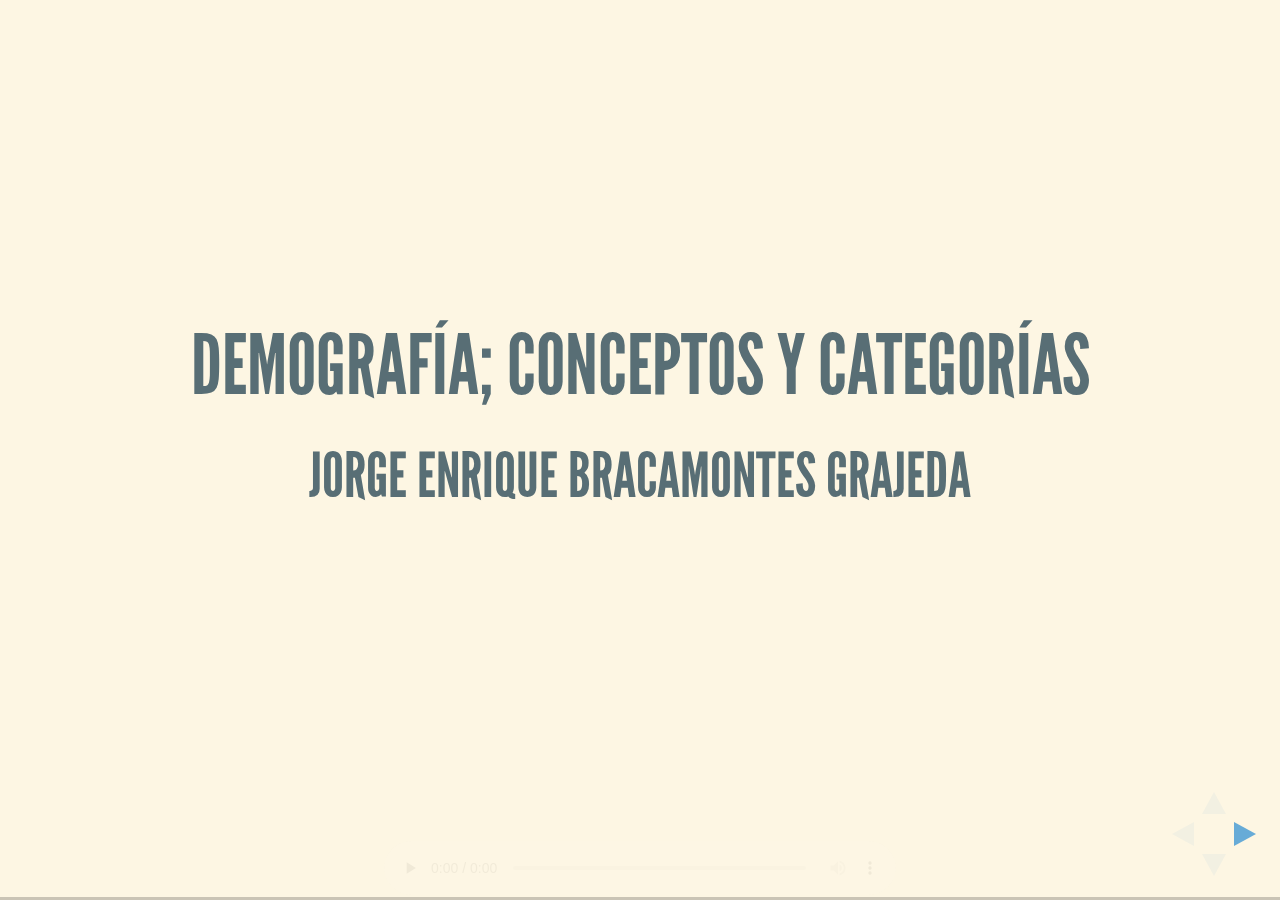
==== commit 9143ed2a: "up919" ====
--- a/s3/index.html
+++ b/s3/index.html
@@ -6573,11 +6573,27 @@
         transition: 'fade', // none/fade/slide/convex/concave/zoom
         // Transition style for full page slide backgrounds
         backgroundTransition: 'default', // none/fade/slide/convex/concave/zoom
+        audio: {
+			prefix: 'audio/', 	// audio files are stored in the "audio" folder
+			suffix: '.ogg',		// audio files have the ".ogg" ending
+			textToSpeechURL: 'http://api.voicerss.org/?key=515701b17cff4ef4ba3ccb017892f6dd&hl=es-mx&c=ogg&src=',  // the URL to the text to speech converter
+			defaultNotes: false, 	// use slide notes as default for the text to speech converter
+			defaultText: false, 	// use slide text as default for the text to speech converter
+			advance: 0, 		// advance to next slide after given time in milliseconds after audio has played, use negative value to not advance 
+			autoplay: false,	// automatically start slideshow
+			defaultDuration: 5,	// default duration in seconds if no audio is available 
+			playerOpacity: 0.05,	// opacity value of audio player if unfocused
+			playerStyle: 'position: fixed; bottom: 4px; left: 25%; width: 50%; height:75px; z-index: 33;', // style used for container of audio controls 
+			startAtFragment: false, // when moving to a slide, start at the current fragment or at the start of the slide
+		},
 
 
 
         // Optional reveal.js plugins
         dependencies: [
+        	{ src: 'plugin/audio-slideshow/RecordRTC.js', condition: function( ) { return !!document.body.classList; } },				
+			{ src: 'plugin/audio-slideshow/slideshow-recorder.js', condition: function( ) { return !!document.body.classList; } },				
+			{ src: 'plugin/audio-slideshow/audio-slideshow.js', condition: function( ) { return !!document.body.classList; } },
         ]
       });
     </script>
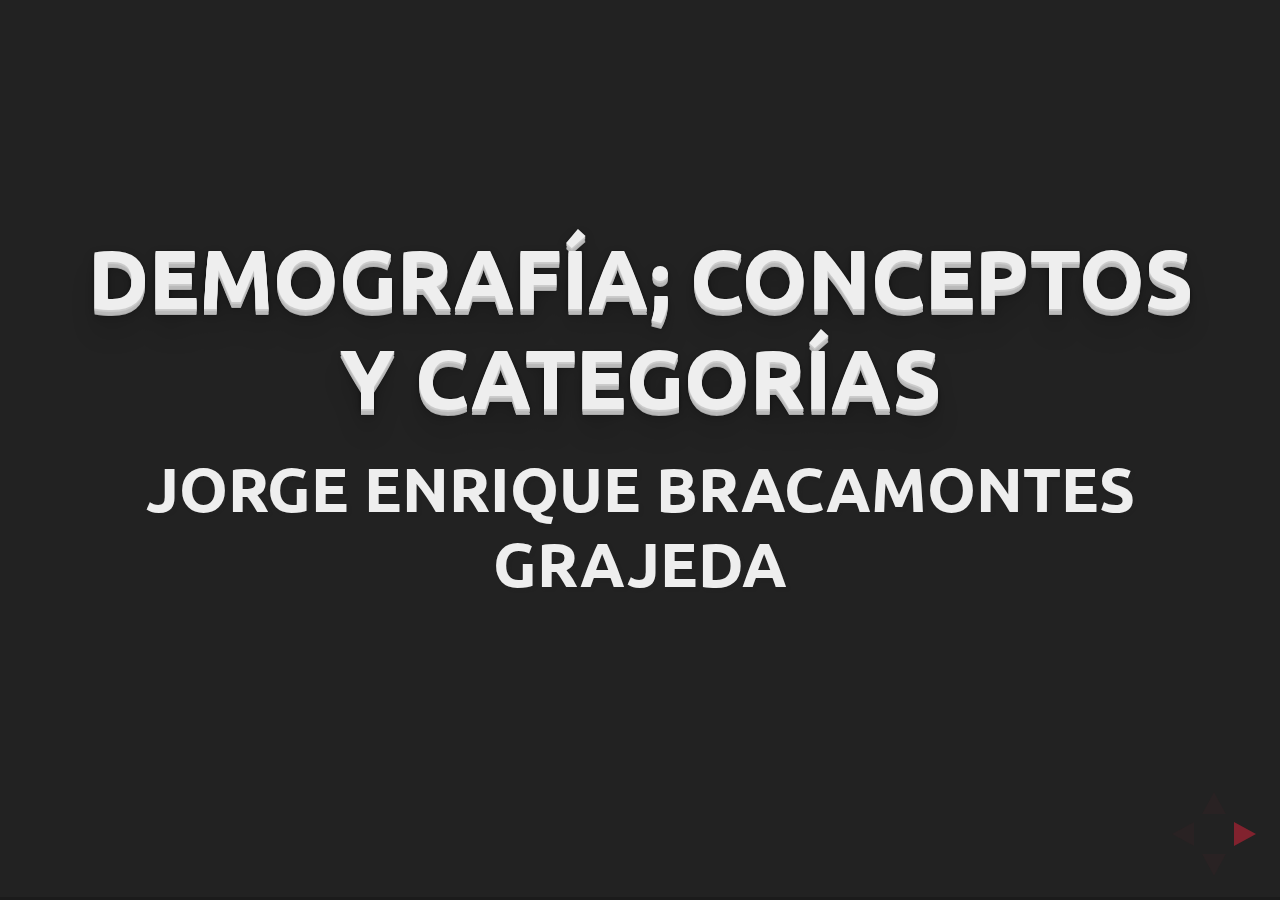
==== commit ad3dcd58: "Actualización abril, 19 2020" ====
--- a/s3/index.html
+++ b/s3/index.html
@@ -1084,53 +1084,43 @@
 
 
 
-<style type="text/css">
-@font-face {
-font-family: 'Lato';
+<style type="text/css">@font-face {
+font-family: 'Ubuntu';
 font-style: normal;
-font-weight: 400;
-src: url([data-uri]) format('truetype');
+font-weight: 300;
+src: url([data-uri]) format('truetype');
 }
 @font-face {
-font-family: 'Lato';
+font-family: 'Ubuntu';
 font-style: normal;
 font-weight: 700;
-src: url([data-uri]